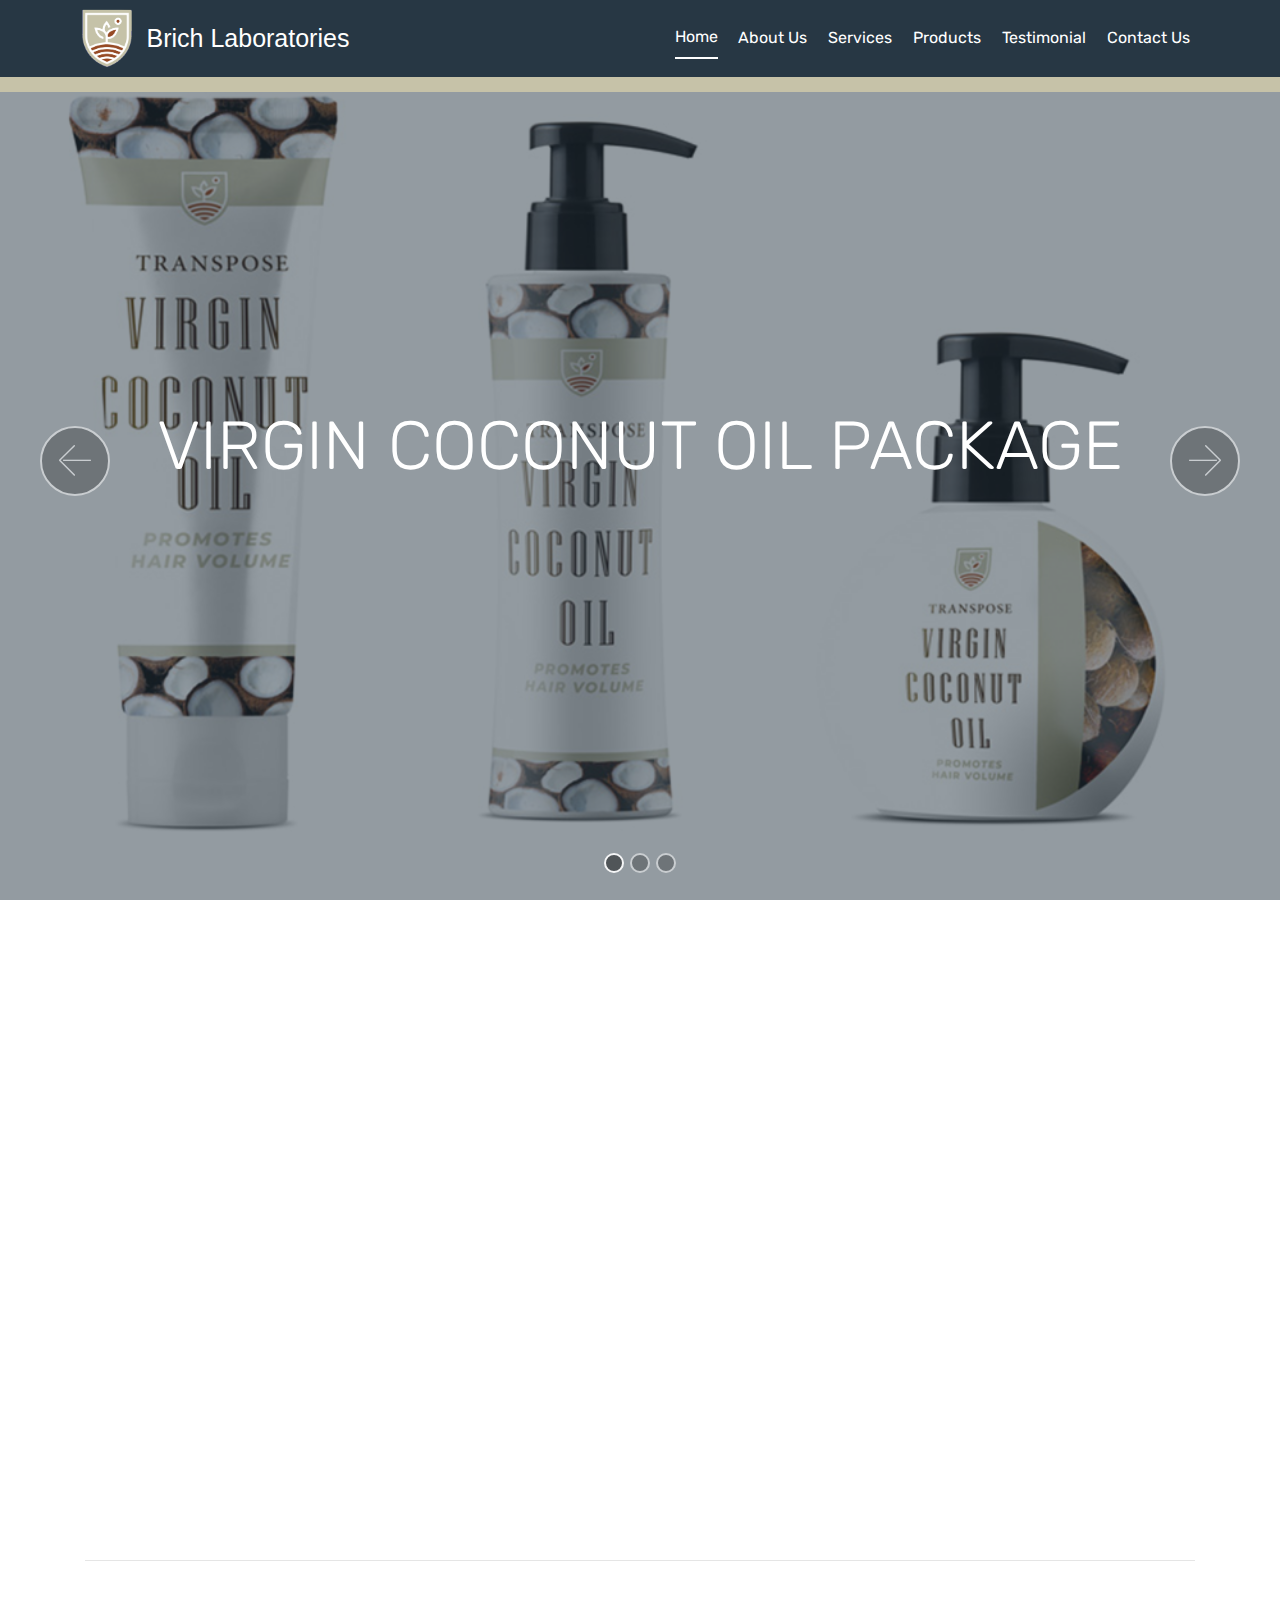
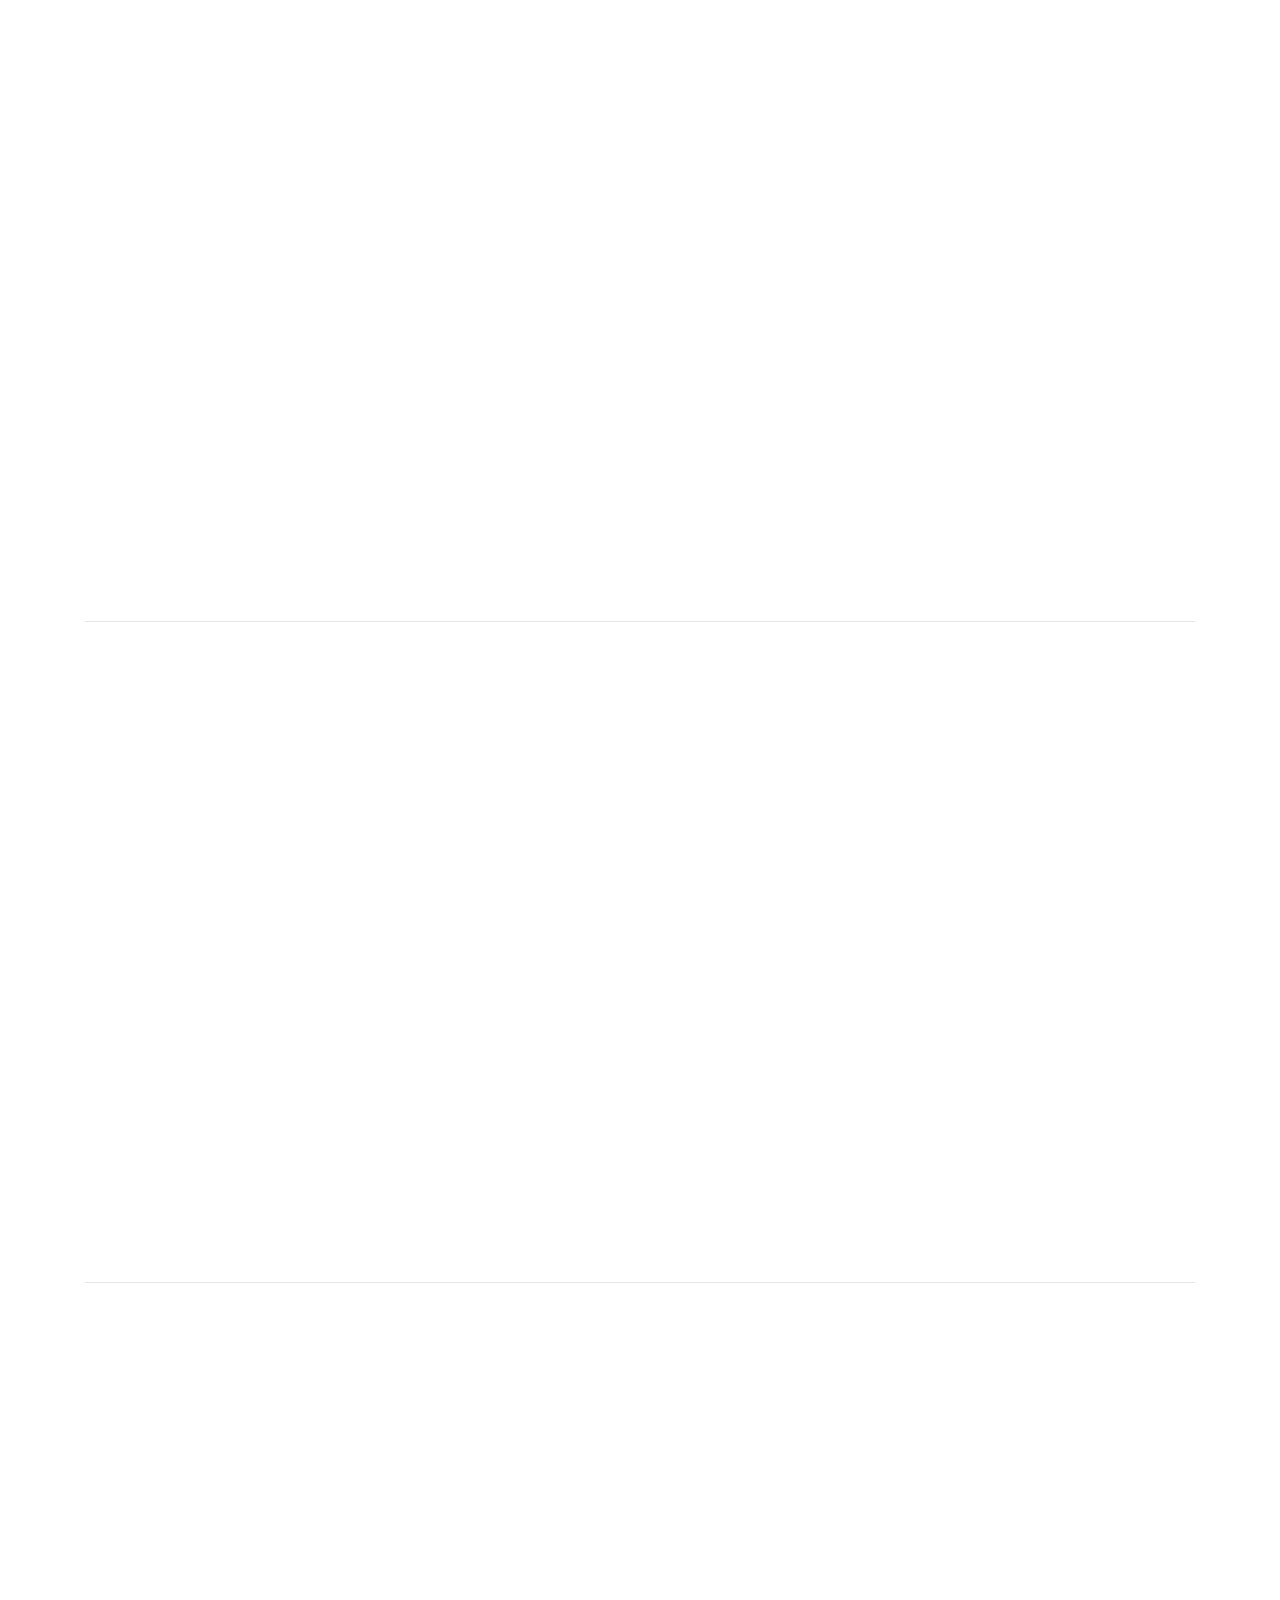
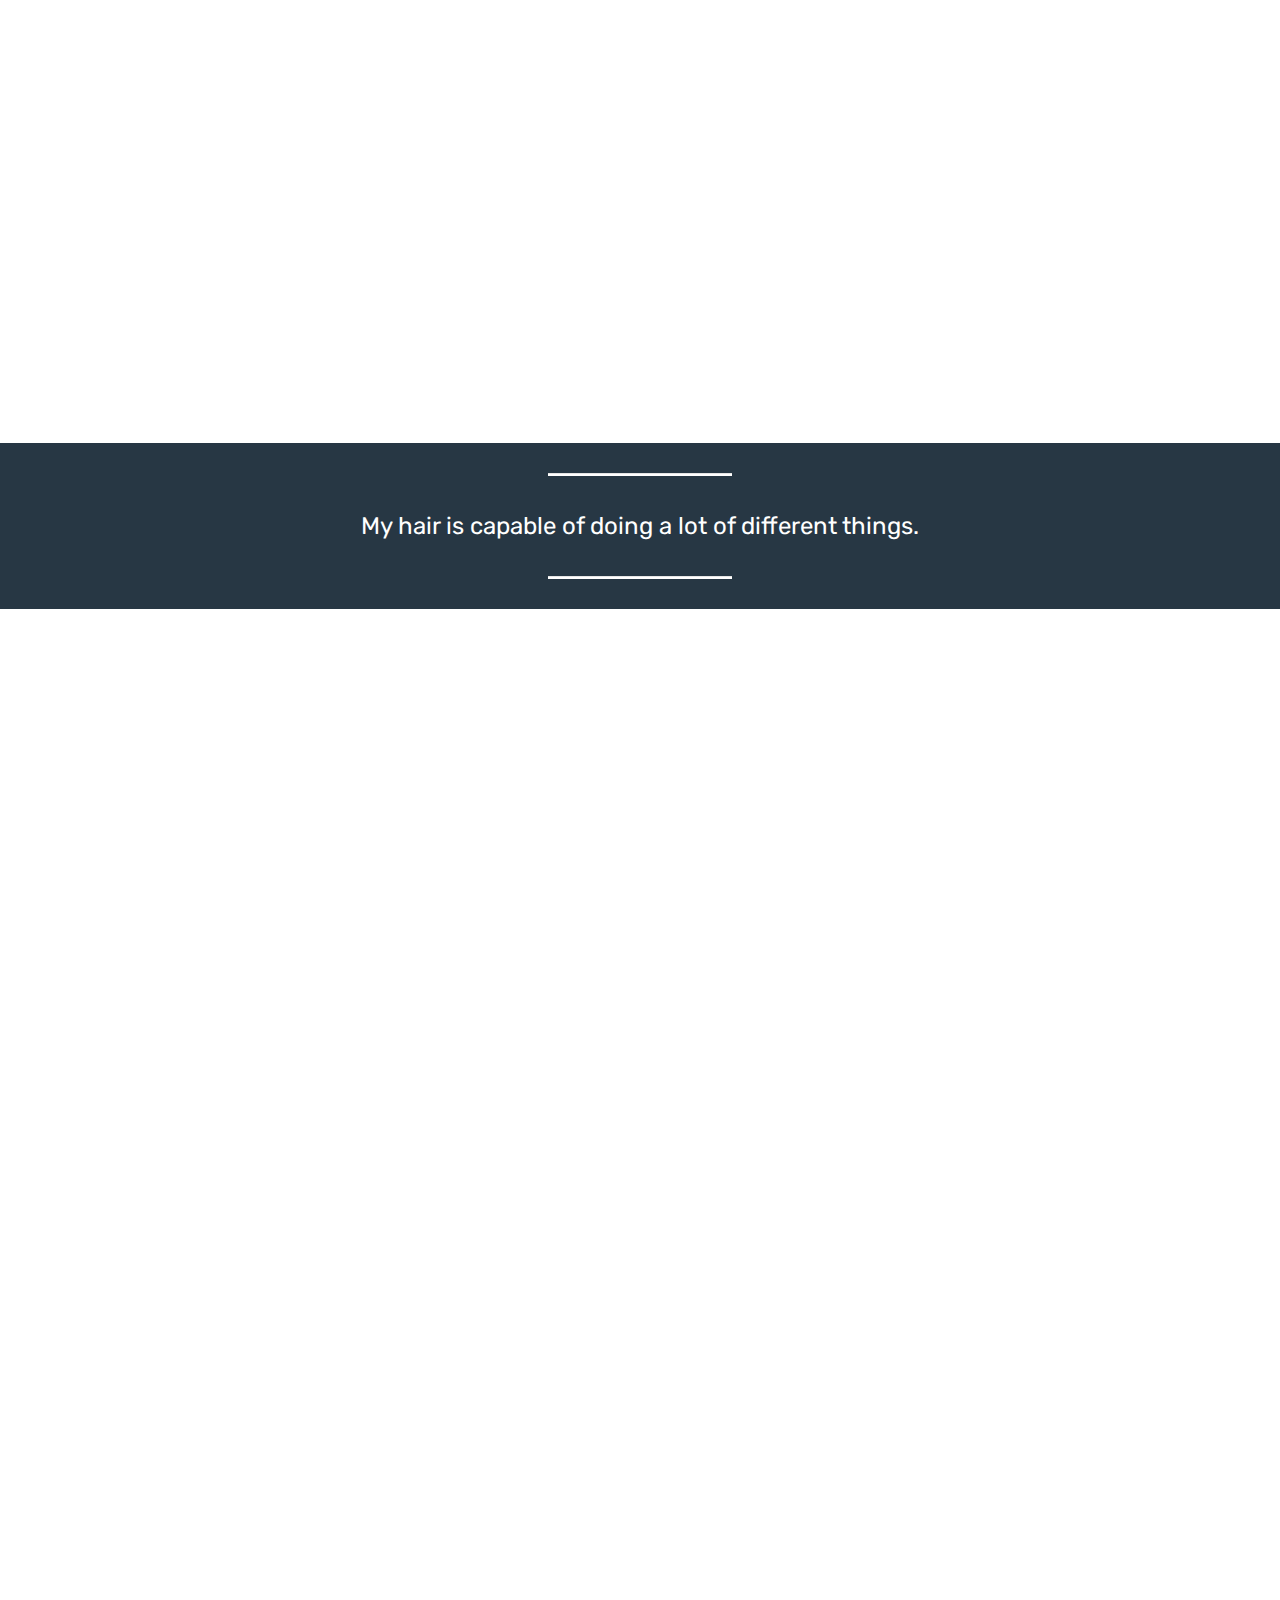
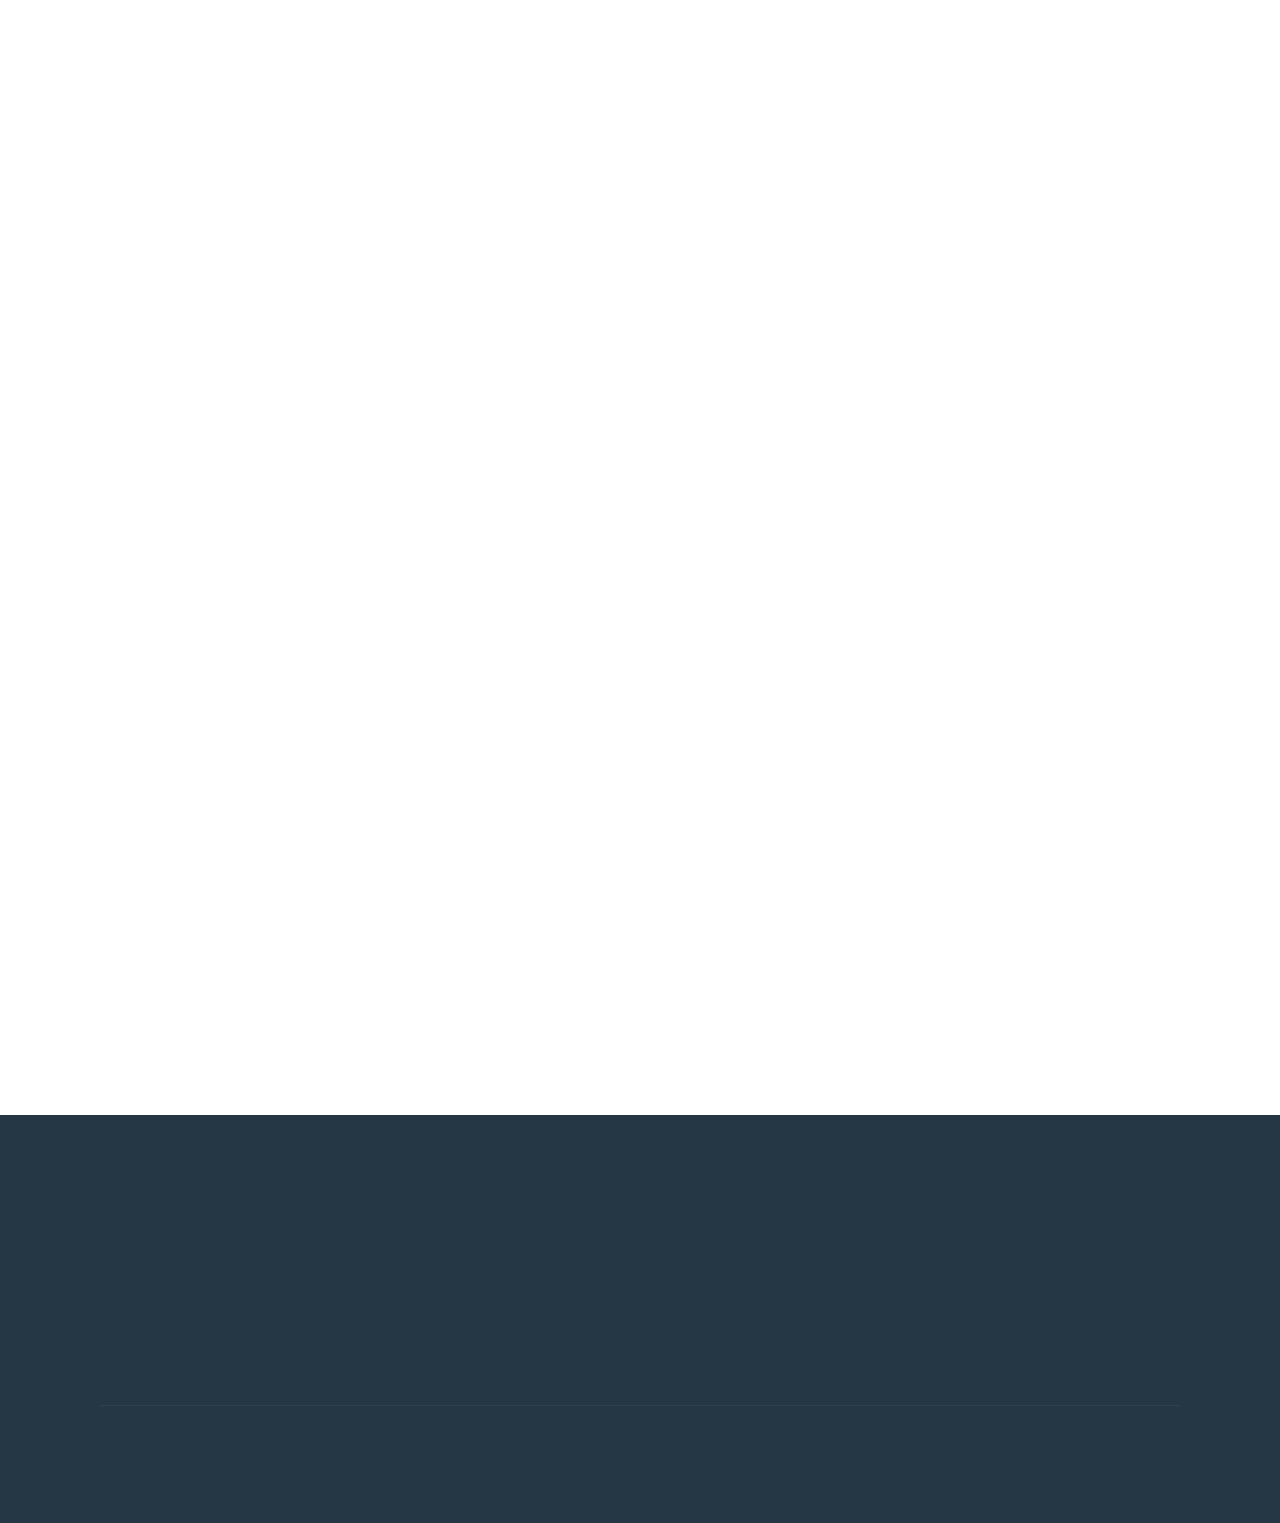
==== index.html @ d3a61604 "Initializing Project Website" ====
<!DOCTYPE html>
<html >
<head>
  <!-- Site made with Mobirise Website Builder v4.5.4, https://mobirise.com -->
  <meta charset="UTF-8">
  <meta http-equiv="X-UA-Compatible" content="IE=edge">
  <meta name="viewport" content="width=device-width, initial-scale=1, minimum-scale=1">
  <link rel="shortcut icon" href="assets/images/fav-icon.png" type="image/x-icon">
  <meta name="description" content="">
  <title>Home</title>
  <link rel="stylesheet" href="assets/web/assets/mobirise-icons/mobirise-icons.css">
  <link rel="stylesheet" href="assets/tether/tether.min.css">
  <link rel="stylesheet" href="assets/soundcloud-plugin/style.css">
  <link rel="stylesheet" href="assets/bootstrap/css/bootstrap.min.css">
  <link rel="stylesheet" href="assets/bootstrap/css/bootstrap-grid.min.css">
  <link rel="stylesheet" href="assets/bootstrap/css/bootstrap-reboot.min.css">
  <link rel="stylesheet" href="assets/socicon/css/styles.css">
  <link rel="stylesheet" href="assets/dropdown/css/style.css">
  <link rel="stylesheet" href="assets/animatecss/animate.min.css">
  <link rel="stylesheet" href="assets/theme/css/style.css">
  <link rel="stylesheet" href="assets/mobirise/css/mbr-additional.css" type="text/css">
  
  
  
</head>
<body>
<section class="menu cid-qKyDSn7jN8" once="menu" id="menu2-0">

    <nav class="navbar navbar-expand beta-menu navbar-dropdown align-items-center navbar-fixed-top navbar-toggleable-sm">
        <button class="navbar-toggler navbar-toggler-right" type="button" data-toggle="collapse" data-target="#navbarSupportedContent" aria-controls="navbarSupportedContent" aria-expanded="false" aria-label="Toggle navigation">
            <div class="hamburger">
                <span></span>
                <span></span>
                <span></span>
                <span></span>
            </div>
        </button>
        <div class="menu-logo">
            <div class="navbar-brand">
                <span class="navbar-logo">
                    <a href="#">
                        <img src="assets/images/bcl-logo.png" alt="Brich Cosmetic Labs Logo" style="height: 3.8rem;">
                    </a>
                </span>
                <a href="index.html" class="brand-name visible-md hidden-sm">Brich Laboratories</a>
               
            </div>
        </div>
        <div class="collapse navbar-collapse" id="navbarSupportedContent">
            <ul class="navbar-nav nav-dropdown" data-app-modern-menu="true">
                <li class="nav-item">
                    <a class="nav-link link text-black display-4 active-link" href="index.html">
                        Home
                    </a>
                </li>
                <li class="nav-item">
                    <a class="nav-link link text-black display-4" href="about-us.html">
                        About Us
                    </a>
                </li>
                <li class="nav-item">
                    <a class="nav-link link text-black display-4" href="#service">
                        Services
                    </a>
                </li>
                <li class="nav-item">
                    <a class="nav-link link text-black display-4" href="products.html">
                        Products
                    </a>
                </li>
                <li class="nav-item">
                    <a class="nav-link link text-black display-4" href="#testimonial">
                        Testimonial
                    </a>
                </li>
                <li class="nav-item">
                    <a class="nav-link link text-black display-4" href="contact-us.html">
                        Contact Us
                    </a>
                </li>
            </ul>
        </div>
    </nav>
</section>

<section class="carousel slide cid-qKyE47cEUj" data-interval="false" id="home">

    <div class="full-screen">
        <div class="mbr-slider slide carousel" data-pause="true" data-keyboard="false" data-ride="false" data-interval="false">
            <ol class="carousel-indicators">
                <li data-app-prevent-settings="" data-target="#slider1-1" class=" active" data-slide-to="0"></li>
                <li data-app-prevent-settings="" data-target="#slider1-1" data-slide-to="1"></li>
                <li data-app-prevent-settings="" data-target="#slider1-1" data-slide-to="2"></li>
            </ol>
            <div class="carousel-inner" role="listbox">
                <div class="carousel-item slider-fullscreen-image active" data-bg-video-slide="false" style="background-image: url(assets/images/cosmetic_background.png); background-size: cover;">
                    <div class="container container-slide">
                        <div class="image_wrapper">
                            <div class="mbr-overlay"></div>
                            <div class="carousel-caption justify-content-center">
                                <div class="col-10 align-center">
                                    <h2 class="mbr-fonts-style display-1">VIRGIN COCONUT OIL PACKAGE</h2>
                                </div>
                            </div>
                        </div>
                    </div>
                </div>
                <div class="carousel-item slider-fullscreen-image" data-bg-video-slide="false" style="background-image: url(assets/images/camphor_coconut_oil_background.png); background-size: cover;">
                    <div class="mbr-overlay"></div>
                    <div class="container container-slide">
                        <div class="image_wrapper">
                            <div class="carousel-caption justify-content-center">
                                <div class="col-10 align-left">
                                    <h2 class="mbr-fonts-style display-1">VIRGIN COCONUT OIL CAMPHOR</h2>
                                </div>
                            </div>
                        </div>
                    </div>
                </div>
                <div class="carousel-item slider-fullscreen-image" data-bg-video-slide="false" style="background-image: url(assets/images/avocado_packaging_background.png); background-size: cover;">
                    <div class="container container-slide">
                        <div class="image_wrapper">
                            <div class="mbr-overlay"></div>
                            <div class="carousel-caption justify-content-center">
                                <div class="col-10 align-right">
                                    <h2 class="mbr-fonts-style display-1">VIRGIN COCONUT OIL PACKAGE</h2>
                                </div>
                            </div>
                        </div>
                    </div>
                </div>
            </div>
            <a data-app-prevent-settings="" class="carousel-control carousel-control-prev" role="button" data-slide="prev" href="#slider1-1">
                <span aria-hidden="true" class="mbri-left mbr-iconfont"></span>
                <span class="sr-only">Previous</span>
            </a>
            <a data-app-prevent-settings="" class="carousel-control carousel-control-next" role="button" data-slide="next" href="#slider1-1">
                <span aria-hidden="true" class="mbri-right mbr-iconfont"></span>
                <span class="sr-only">Next</span>
            </a>
        </div>
    </div>

</section>
<div class="container">
        <div class="row featurette">
                <div class="col-md-7">
                  <h2 class="featurette-heading">First featurette heading. <span class="text-muted">It'll blow your mind.</span></h2>
                  <p class="lead">Donec ullamcorper nulla non metus auctor fringilla. Vestibulum id ligula porta felis euismod semper. Praesent commodo cursus magna, vel scelerisque nisl consectetur. Fusce dapibus, tellus ac cursus commodo.</p>
                </div>
                <div class="col-md-5">
                  <img class="featurette-image img-fluid mx-auto" data-src="holder.js/500x500/auto" alt="500x500" style="width: 500px; height: 500px;" src="assets/images/virgin_avocado_oil.png" data-holder-rendered="true">
                </div>
              </div>
              <hr class="featurette-divider">

              <div class="row featurette">
                    <div class="col-md-7 order-md-2">
                      <h2 class="featurette-heading">Oh yeah, it's that good. <span class="text-muted">See for yourself.</span></h2>
                      <p class="lead">Donec ullamcorper nulla non metus auctor fringilla. Vestibulum id ligula porta felis euismod semper. Praesent commodo cursus magna, vel scelerisque nisl consectetur. Fusce dapibus, tellus ac cursus commodo.</p>
                    </div>
                    <div class="col-md-5 order-md-1">
                      <img class="featurette-image img-fluid mx-auto" data-src="holder.js/500x500/auto" alt="500x500" src="data:image/svg+xml;charset=UTF-8,%3Csvg%20width%3D%22500%22%20height%3D%22500%22%20xmlns%3D%22http%3A%2F%2Fwww.w3.org%2F2000%2Fsvg%22%20viewBox%3D%220%200%20500%20500%22%20preserveAspectRatio%3D%22none%22%3E%3Cdefs%3E%3Cstyle%20type%3D%22text%2Fcss%22%3E%23holder_16255180fc7%20text%20%7B%20fill%3A%23AAAAAA%3Bfont-weight%3Abold%3Bfont-family%3AArial%2C%20Helvetica%2C%20Open%20Sans%2C%20sans-serif%2C%20monospace%3Bfont-size%3A25pt%20%7D%20%3C%2Fstyle%3E%3C%2Fdefs%3E%3Cg%20id%3D%22holder_16255180fc7%22%3E%3Crect%20width%3D%22500%22%20height%3D%22500%22%20fill%3D%22%23EEEEEE%22%3E%3C%2Frect%3E%3Cg%3E%3Ctext%20x%3D%22185.125%22%20y%3D%22261.1%22%3E500x500%3C%2Ftext%3E%3C%2Fg%3E%3C%2Fg%3E%3C%2Fsvg%3E" data-holder-rendered="true" style="width: 500px; height: 500px;">
                    </div>
                  </div>
                  <hr class="featurette-divider">
                  <div class="row featurette">
                        <div class="col-md-7">
                          <h2 class="featurette-heading">And lastly, this one. <span class="text-muted">Checkmate.</span></h2>
                          <p class="lead">Donec ullamcorper nulla non metus auctor fringilla. Vestibulum id ligula porta felis euismod semper. Praesent commodo cursus magna, vel scelerisque nisl consectetur. Fusce dapibus, tellus ac cursus commodo.</p>
                        </div>
                        <div class="col-md-5">
                          <img class="featurette-image img-fluid mx-auto" data-src="holder.js/500x500/auto" alt="500x500" src="data:image/svg+xml;charset=UTF-8,%3Csvg%20width%3D%22500%22%20height%3D%22500%22%20xmlns%3D%22http%3A%2F%2Fwww.w3.org%2F2000%2Fsvg%22%20viewBox%3D%220%200%20500%20500%22%20preserveAspectRatio%3D%22none%22%3E%3Cdefs%3E%3Cstyle%20type%3D%22text%2Fcss%22%3E%23holder_16255180fc7%20text%20%7B%20fill%3A%23AAAAAA%3Bfont-weight%3Abold%3Bfont-family%3AArial%2C%20Helvetica%2C%20Open%20Sans%2C%20sans-serif%2C%20monospace%3Bfont-size%3A25pt%20%7D%20%3C%2Fstyle%3E%3C%2Fdefs%3E%3Cg%20id%3D%22holder_16255180fc7%22%3E%3Crect%20width%3D%22500%22%20height%3D%22500%22%20fill%3D%22%23EEEEEE%22%3E%3C%2Frect%3E%3Cg%3E%3Ctext%20x%3D%22185.125%22%20y%3D%22261.1%22%3E500x500%3C%2Ftext%3E%3C%2Fg%3E%3C%2Fg%3E%3C%2Fsvg%3E" data-holder-rendered="true" style="width: 500px; height: 500px;">
                        </div>
                      </div>
                      <hr class="featurette-divider">
</div>

<section class="features2 featured-products" id="features2-4">

    <div class="container">
        <h2 class="mbr-section-title align-center pb-3 mbr-fonts-style display-2">
            Featured Products
        </h2>
        <h3 class="mbr-section-subtitle align-center mbr-light pb-3 mbr-fonts-style display-5">
            Latest product in our stock available now.
        </h3>
        <div class="media-container-row">
            <div class="card p-3 col-12 col-md-6 col-lg-4">
                <div class="card-wrapper">
                    <div class="card-img">
                        <img src="assets/images/virgin_avocado_oil.png" alt="Mobirise" style="">
                    </div>
                    <div class="card-box">
                        <h4 class="card-title pb-3 mbr-fonts-style display-7">
                            <b>Virgin Avocado Oil</b>
                        </h4>
                        <p class="mbr-text mbr-fonts-style display-7">
                            Hair Care <br>
                            <b>Natural Best Avocado Hair Product</b>
                        </p>
                    </div>
                </div>
            </div>

            <div class="card p-3 col-12 col-md-6 col-lg-4">
                <div class="card-wrapper">
                    <div class="card-img">
                        <img src="assets/images/virgin_coconut_oil.png" alt="Mobirise">
                    </div>
                    <div class="card-box ">
                        <h4 class="card-title pb-3 mbr-fonts-style display-7">
                            <b>Virgin Coconut Oil</b>
                        </h4>
                        <p class="mbr-text mbr-fonts-style display-7">
                            Hair Care <br>
                            <b>Natural Best Coconut Hair Product</b>
                        </p>
                    </div>
                </div>
            </div>

            <div class="card p-3 col-12 col-md-6 col-lg-4">
                <div class="card-wrapper">
                    <div class="card-img">
                        <img src="assets/images/cosmetic_package.png" alt="Mobirise">
                    </div>
                    <div class="card-box">
                        <h4 class="card-title pb-3 mbr-fonts-style display-7">
                            <b>Virgin Coconut Oil Package</b>
                        </h4>
                        <p class="mbr-text mbr-fonts-style display-7">
                            Hair Care <br>
                            <b>Natural Best Coconut Hair Product</b>
                        </p>
                    </div>
                </div>
            </div>

            
        </div>
    </div>
</section>

<section class="mbr-section article content10 quote-section" id="content10-9">
    <div class="container">
        <div class="inner-container" style="width: 66%;">
            <hr class="line" style="width: 25%;">
            <div class="section-text align-center mbr-white mbr-fonts-style display-5">
                My hair is capable of doing a lot of different things.
                </div>
            <hr class="line" style="width: 25%;">
        </div>
    </div>
</section>

<section class="features2 featured-products" id="service">

    <div class="container">
        <h2 class="mbr-section-title align-center pb-3 mbr-fonts-style display-2">
            Services
        </h2>
        <h3 class="mbr-section-subtitle align-center mbr-light pb-3 mbr-fonts-style display-5">
            Successful services provided within our best Brich Lab.
        </h3>
        <div class="media-container-row">
            <div class="card p-3 col-12 col-md-6 col-lg-4">
                <div class="card-wrapper">
                    <div class="card-img">
                        <img src="assets/images/factory.png" alt="" style="">
                    </div>
                    <div class="card-box">
                        <h4 class="card-title pb-3 mbr-fonts-style display-7">
                            Manufacturing
                        </h4>
                        <p class="mbr-text mbr-fonts-style display-7">
                            Delivering efficiencies and value of manufacturing hair products to drive
                            operational excellence and performance improvements, through enabling hair product introductions,
                            agility, speed, quality and cost as competitive advantage
                        </p>
                    </div>
                </div>
            </div>

            <div class="card p-3 col-12 col-md-6 col-lg-4">
                <div class="card-wrapper">
                    <div class="card-img">
                        <img src="assets/images/megaphone.png" alt="">
                    </div>
                    <div class="card-box ">
                        <h4 class="card-title pb-3 mbr-fonts-style display-7">
                            Marketing And Distribution
                        </h4>
                        <p class="mbr-text mbr-fonts-style display-7">
                            Our Successful marketing leaders realize that your in-house marketing expertise is increasing
                            focus on digital media, localization, and personalization, marketing team often don't lack the required skills sets
                            or resources to comprehensively deal with every aspect of a campaign.
                        </p>
                    </div>
                </div>
            </div>

            <div class="card p-3 col-12 col-md-6 col-lg-4">
                <div class="card-wrapper">
                    <div class="card-img">
                        <img src="assets/images/consulting.png" alt="">
                    </div>
                    <div class="card-box">
                        <h4 class="card-title pb-3 mbr-fonts-style display-7">
                            Consultation
                        </h4>
                        <p class="mbr-text mbr-fonts-style display-7">
                            The aim of the service is to provide guided information to assist clients and product agents make an informed
                            decision in selecting the right occupation for a Skills Assessment application for product purposes. Note
                            information provided via the Brich consultation service is guaranteed.
                        </p>
                    </div>
                </div>
            </div>


        </div>
    </div>
</section>

<section class="testimonials3 testimonial-section" id="testimonial">

    

    

    <div class="container">
        <h2 class="mbr-section-title align-center pb-3 mbr-fonts-style display-2">
            Testimonial
        </h2>
        <h3 class="mbr-section-subtitle align-center mbr-light pb-3 mbr-fonts-style display-5">
            Check what others's say about us.
        </h3>
        <div class="media-container-row">
            <div class="mbr-figure pl-lg-5" style="width: 130%;">
              <img src="assets/images/afro.jpg" class="img-testimonial">
            </div>
            <div class="media-content px-3 align-self-center mbr-white py-2">
                <p class="mbr-text testimonial-text mbr-fonts-style display-7">
                    Congratulations Alan for developing this unique product. I am sure millions of people will be grateful.
                </p>
                <p class="mbr-author-name pt-4 mb-2 mbr-fonts-style display-7">
                   Julie C.
                </p>
                <p class="mbr-author-desc mbr-fonts-style display-7">
                   HAIRDRESSER
                </p>
            </div>

            
        </div>
    </div>
</section>

<section class="mbr-section form1 cid-qKyIzJIPSR" id="form1-8">

    

    
    <div class="container">
        <div class="row justify-content-center">
            <div class="title col-12 col-lg-8">
                <h2 class="mbr-section-title align-center pb-3 mbr-fonts-style display-2">
                    CONTACT FORM
                </h2>
                <h3 class="mbr-section-subtitle align-center mbr-light pb-3 mbr-fonts-style display-5">
                    Easily add subscribe and contact forms without any server-side integration.
                </h3>
            </div>
        </div>
    </div>
    <div class="container">
        <div class="row justify-content-center">
            <div class="media-container-column col-lg-8" data-form-type="formoid">
                    <div data-form-alert="" hidden="">
                        Thanks for filling out the form!
                    </div>
            
                    <form class="mbr-form" action="send_email.php" method="post">
                        <div class="row row-sm-offset">
                            <div class="col-md-4 multi-horizontal" data-for="name">
                                <div class="form-group">
                                    <label class="form-control-label mbr-fonts-style display-7" for="name-form1-8">Name</label>
                                    <input type="text" class="form-control" name="name" data-form-field="Name" required="" id="name-form1-8">
                                </div>
                            </div>
                            <div class="col-md-4 multi-horizontal" data-for="email">
                                <div class="form-group">
                                    <label class="form-control-label mbr-fonts-style display-7" for="email-form1-8">Email</label>
                                    <input type="email" class="form-control" name="email" data-form-field="Email" required="" id="email-form1-8">
                                </div>
                            </div>
                            <div class="col-md-4 multi-horizontal" data-for="phone">
                                <div class="form-group">
                                    <label class="form-control-label mbr-fonts-style display-7" for="phone-form1-8">Phone</label>
                                    <input type="tel" class="form-control" name="phone" data-form-field="Phone" id="phone-form1-8">
                                </div>
                            </div>
                        </div>
                        <div class="form-group" data-for="message">
                            <label class="form-control-label mbr-fonts-style display-7" for="message-form1-8">Message</label>
                            <textarea type="text" class="form-control" name="message" rows="7" data-form-field="Message" id="message-form1-8"></textarea>
                        </div>
            
                        <span class="input-group-btn">
                            <button href="" type="submit" class="btn btn-primary btn-form display-4">SEND FORM</button>
                        </span>
                    </form>
            </div>
        </div>
    </div>
</section>

<section class="footer" id="footer-primary">

    <div class="container">
        <div class="media-container-row content text-white">
            <div class="col-12 col-md-3">
                <div class="media-wrap">
                    <a href="#">
                        <img src="assets/images/bcl-logo.png" alt="Mobirise">
                    </a>
                </div>
            </div>
            <div class="col-12 col-md-3 mbr-fonts-style display-7">
                <h5 class="pb-3">
                    Address
                </h5>
                <p class="mbr-text">
                    48 Church Street
                    <br>Turffonten
                    <br>Johannesburg
                    <br>2190
                </p>
            </div>
            <div class="col-12 col-md-3 mbr-fonts-style display-7">
                <h5 class="pb-3">
                    Contacts
                </h5>
                <p class="mbr-text">
                    Email: tmbarbara1@gmail.com
                    <br>Phone: 0646049013
                </p>
            </div>
            <div class="col-12 col-md-3 mbr-fonts-style display-7">
                <h5 class="pb-3">
                    Quick Links
                </h5>
                <p class="mbr-text">
                    <a class="footer_link" href="index.html">Home</a>
                    <br><a class="footer_link" href="about-us.html">About Us</a>
                    <br><a class="footer_link" href="#service">Services</a>
                    <br><a class="footer_link" href="products.html">Products</a>
                    <br><a class="footer_link" href="#testimonial">Testimonial</a>
                    <br><a class="footer_link" href="contact-us.html">Contact Us</a>
                </p>
            </div>
        </div>
        <div class="footer-lower">
            <div class="media-container-row">
                <div class="col-sm-12">
                    <hr>
                </div>
            </div>
            <div class="media-container-row mbr-white">
                <div class="col-sm-6 copyright">
                    <p class="mbr-text mbr-fonts-style display-7">
                        © Copyright 2017 Brich Laboratories - All Rights Reserved
                    </p>
                </div>
                <div class="col-md-6">
                    <div class="social-list align-right">
                        <div class="soc-item">
                            <a href="#" target="_blank">
                                <span class="socicon-twitter socicon mbr-iconfont mbr-iconfont-social"></span>
                            </a>
                        </div>
                        <div class="soc-item">
                            <a href="#" target="_blank">
                                <span class="socicon-facebook socicon mbr-iconfont mbr-iconfont-social"></span>
                            </a>
                        </div>
                        <div class="soc-item">
                            <a href="#" target="_blank">
                                <span class="socicon-youtube socicon mbr-iconfont mbr-iconfont-social"></span>
                            </a>
                        </div>
                        <div class="soc-item">
                            <a href="#" target="_blank">
                                <span class="socicon-instagram socicon mbr-iconfont mbr-iconfont-social"></span>
                            </a>
                        </div>
                        <div class="soc-item">
                            <a href="#" target="_blank">
                                <span class="socicon-googleplus socicon mbr-iconfont mbr-iconfont-social"></span>
                            </a>
                        </div>
                    </div>
                </div>
            </div>
        </div>
    </div>
</section>


  <script src="assets/web/assets/jquery/jquery.min.js"></script>
  <script src="assets/popper/popper.min.js"></script>
  <script src="assets/tether/tether.min.js"></script>
  <script src="assets/bootstrap/js/bootstrap.min.js"></script>
  <script src="assets/dropdown/js/script.min.js"></script>
  <script src="assets/touchswipe/jquery.touch-swipe.min.js"></script>
  <script src="assets/smoothscroll/smooth-scroll.js"></script>
  <script src="assets/viewportchecker/jquery.viewportchecker.js"></script>
  <script src="assets/ytplayer/jquery.mb.ytplayer.min.js"></script>
  <script src="assets/vimeoplayer/jquery.mb.vimeo_player.js"></script>
  <script src="assets/bootstrapcarouselswipe/bootstrap-carousel-swipe.js"></script>
  <script src="assets/theme/js/script.js"></script>
  <script src="assets/slidervideo/script.js"></script>
  <script src="assets/formoid/formoid.min.js"></script>
<script src="assets/js/scroll-spy.js"></script>
  
  
 <div id="scrollToTop" class="scrollToTop mbr-arrow-up"><a style="text-align: center;"><i></i></a></div>
    <input name="animation" type="hidden">
  </body>
</html>
---- assets/web/assets/mobirise-icons/mobirise-icons.css ----
@font-face {
  font-family: 'MobiriseIcons';
  src:  url('mobirise-icons.eot?spat4u');
  src:  url('mobirise-icons.eot?spat4u#iefix') format('embedded-opentype'),
    url('mobirise-icons.ttf?spat4u') format('truetype'),
    url('mobirise-icons.woff?spat4u') format('woff'),
    url('mobirise-icons.svg?spat4u#MobiriseIcons') format('svg');
  font-weight: normal;
  font-style: normal;
}

[class^="mbri-"], [class*=" mbri-"] {
  /* use !important to prevent issues with browser extensions that change fonts */
  font-family: MobiriseIcons !important;
  speak: none;
  font-style: normal;
  font-weight: normal;
  font-variant: normal;
  text-transform: none;
  line-height: 1;

  /* Better Font Rendering =========== */
  -webkit-font-smoothing: antialiased;
  -moz-osx-font-smoothing: grayscale;
}

.mbri-add-submenu:before {
  content: "\e900";
}
.mbri-alert:before {
  content: "\e901";
}
.mbri-align-center:before {
  content: "\e902";
}
.mbri-align-justify:before {
  content: "\e903";
}
.mbri-align-left:before {
  content: "\e904";
}
.mbri-align-right:before {
  content: "\e905";
}
.mbri-android:before {
  content: "\e906";
}
.mbri-apple:before {
  content: "\e907";
}
.mbri-arrow-down:before {
  content: "\e908";
}
.mbri-arrow-next:before {
  content: "\e909";
}
.mbri-arrow-prev:before {
  content: "\e90a";
}
.mbri-arrow-up:before {
  content: "\e90b";
}
.mbri-bold:before {
  content: "\e90c";
}
.mbri-bookmark:before {
  content: "\e90d";
}
.mbri-bootstrap:before {
  content: "\e90e";
}
.mbri-briefcase:before {
  content: "\e90f";
}
.mbri-browse:before {
  content: "\e910";
}
.mbri-bulleted-list:before {
  content: "\e911";
}
.mbri-calendar:before {
  content: "\e912";
}
.mbri-camera:before {
  content: "\e913";
}
.mbri-cart-add:before {
  content: "\e914";
}
.mbri-cart-full:before {
  content: "\e915";
}
.mbri-cash:before {
  content: "\e916";
}
.mbri-change-style:before {
  content: "\e917";
}
.mbri-chat:before {
  content: "\e918";
}
.mbri-clock:before {
  content: "\e919";
}
.mbri-close:before {
  content: "\e91a";
}
.mbri-cloud:before {
  content: "\e91b";
}
.mbri-code:before {
  content: "\e91c";
}
.mbri-contact-form:before {
  content: "\e91d";
}
.mbri-credit-card:before {
  content: "\e91e";
}
.mbri-cursor-click:before {
  content: "\e91f";
}
.mbri-cust-feedback:before {
  content: "\e920";
}
.mbri-database:before {
  content: "\e921";
}
.mbri-delivery:before {
  content: "\e922";
}
.mbri-desktop:before {
  content: "\e923";
}
.mbri-devices:before {
  content: "\e924";
}
.mbri-down:before {
  content: "\e925";
}
.mbri-download:before {
  content: "\e989";
}
.mbri-drag-n-drop:before {
  content: "\e927";
}
.mbri-drag-n-drop2:before {
  content: "\e928";
}
.mbri-edit:before {
  content: "\e929";
}
.mbri-edit2:before {
  content: "\e92a";
}
.mbri-error:before {
  content: "\e92b";
}
.mbri-extension:before {
  content: "\e92c";
}
.mbri-features:before {
  content: "\e92d";
}
.mbri-file:before {
  content: "\e92e";
}
.mbri-flag:before {
  content: "\e92f";
}
.mbri-folder:before {
  content: "\e930";
}
.mbri-gift:before {
  content: "\e931";
}
.mbri-github:before {
  content: "\e932";
}
.mbri-globe:before {
  content: "\e933";
}
.mbri-globe-2:before {
  content: "\e934";
}
.mbri-growing-chart:before {
  content: "\e935";
}
.mbri-hearth:before {
  content: "\e936";
}
.mbri-help:before {
  content: "\e937";
}
.mbri-home:before {
  content: "\e938";
}
.mbri-hot-cup:before {
  content: "\e939";
}
.mbri-idea:before {
  content: "\e93a";
}
.mbri-image-gallery:before {
  content: "\e93b";
}
.mbri-image-slider:before {
  content: "\e93c";
}
.mbri-info:before {
  content: "\e93d";
}
.mbri-italic:before {
  content: "\e93e";
}
.mbri-key:before {
  content: "\e93f";
}
.mbri-laptop:before {
  content: "\e940";
}
.mbri-layers:before {
  content: "\e941";
}
.mbri-left-right:before {
  content: "\e942";
}
.mbri-left:before {
  content: "\e943";
}
.mbri-letter:before {
  content: "\e944";
}
.mbri-like:before {
  content: "\e945";
}
.mbri-link:before {
  content: "\e946";
}
.mbri-lock:before {
  content: "\e947";
}
.mbri-login:before {
  content: "\e948";
}
.mbri-logout:before {
  content: "\e949";
}
.mbri-magic-stick:before {
  content: "\e94a";
}
.mbri-map-pin:before {
  content: "\e94b";
}
.mbri-menu:before {
  content: "\e94c";
}
.mbri-mobile:before {
  content: "\e94d";
}
.mbri-mobile2:before {
  content: "\e94e";
}
.mbri-mobirise:before {
  content: "\e94f";
}
.mbri-more-horizontal:before {
  content: "\e950";
}
.mbri-more-vertical:before {
  content: "\e951";
}
.mbri-music:before {
  content: "\e952";
}
.mbri-new-file:before {
  content: "\e953";
}
.mbri-numbered-list:before {
  content: "\e954";
}
.mbri-opened-folder:before {
  content: "\e955";
}
.mbri-pages:before {
  content: "\e956";
}
.mbri-paper-plane:before {
  content: "\e957";
}
.mbri-paperclip:before {
  content: "\e958";
}
.mbri-photo:before {
  content: "\e959";
}
.mbri-photos:before {
  content: "\e95a";
}
.mbri-pin:before {
  content: "\e95b";
}
.mbri-play:before {
  content: "\e95c";
}
.mbri-plus:before {
  content: "\e95d";
}
.mbri-preview:before {
  content: "\e95e";
}
.mbri-print:before {
  content: "\e95f";
}
.mbri-protect:before {
  content: "\e960";
}
.mbri-question:before {
  content: "\e961";
}
.mbri-quote-left:before {
  content: "\e962";
}
.mbri-quote-right:before {
  content: "\e963";
}
.mbri-refresh:before {
  content: "\e964";
}
.mbri-responsive:before {
  content: "\e965";
}
.mbri-right:before {
  content: "\e966";
}
.mbri-rocket:before {
  content: "\e967";
}
.mbri-sad-face:before {
  content: "\e968";
}
.mbri-sale:before {
  content: "\e969";
}
.mbri-save:before {
  content: "\e96a";
}
.mbri-search:before {
  content: "\e96b";
}
.mbri-setting:before {
  content: "\e96c";
}
.mbri-setting2:before {
  content: "\e96d";
}
.mbri-setting3:before {
  content: "\e96e";
}
.mbri-share:before {
  content: "\e96f";
}
.mbri-shopping-bag:before {
  content: "\e970";
}
.mbri-shopping-basket:before {
  content: "\e971";
}
.mbri-shopping-cart:before {
  content: "\e972";
}
.mbri-sites:before {
  content: "\e973";
}
.mbri-smile-face:before {
  content: "\e974";
}
.mbri-speed:before {
  content: "\e975";
}
.mbri-star:before {
  content: "\e976";
}
.mbri-success:before {
  content: "\e977";
}
.mbri-sun:before {
  content: "\e978";
}
.mbri-sun2:before {
  content: "\e979";
}
.mbri-tablet:before {
  content: "\e97a";
}
.mbri-tablet-vertical:before {
  content: "\e97b";
}
.mbri-target:before {
  content: "\e97c";
}
.mbri-timer:before {
  content: "\e97d";
}
.mbri-to-ftp:before {
  content: "\e97e";
}
.mbri-to-local-drive:before {
  content: "\e97f";
}
.mbri-touch-swipe:before {
  content: "\e980";
}
.mbri-touch:before {
  content: "\e981";
}
.mbri-trash:before {
  content: "\e982";
}
.mbri-underline:before {
  content: "\e983";
}
.mbri-unlink:before {
  content: "\e984";
}
.mbri-unlock:before {
  content: "\e985";
}
.mbri-up-down:before {
  content: "\e986";
}
.mbri-up:before {
  content: "\e987";
}
.mbri-update:before {
  content: "\e988";
}
.mbri-upload:before {
 content: "\e926"; 
}
.mbri-user:before {
  content: "\e98a";
}
.mbri-user2:before {
  content: "\e98b";
}
.mbri-users:before {
  content: "\e98c";
}
.mbri-video:before {
  content: "\e98d";
}
.mbri-video-play:before {
  content: "\e98e";
}
.mbri-watch:before {
  content: "\e98f";
}
.mbri-website-theme:before {
  content: "\e990";
}
.mbri-wifi:before {
  content: "\e991";
}
.mbri-windows:before {
  content: "\e992";
}
.mbri-zoom-out:before {
  content: "\e993";
}
.mbri-redo:before {
  content: "\e994";
}
.mbri-undo:before {
  content: "\e995";
}
---- assets/soundcloud-plugin/style.css ----
.addons-container {
  position: relative;
  margin-left: auto;
  margin-right: auto;
  padding-right: 15px;
  padding-left: 15px; }
  @media (min-width: 576px) {
    .addons-container {
      padding-right: 15px;
      padding-left: 15px; } }
  @media (min-width: 768px) {
    .addons-container {
      padding-right: 15px;
      padding-left: 15px; } }
  @media (min-width: 992px) {
    .addons-container {
      padding-right: 15px;
      padding-left: 15px; } }
  @media (min-width: 1200px) {
    .addons-container {
      padding-right: 15px;
      padding-left: 15px; } }
  @media (min-width: 576px) {
    .addons-container {
      width: 540px;
      max-width: 100%; } }
  @media (min-width: 768px) {
    .addons-container {
      width: 720px;
      max-width: 100%; } }
  @media (min-width: 992px) {
    .addons-container {
      width: 960px;
      max-width: 100%; } }
  @media (min-width: 1200px) {
    .addons-container {
      width: 1140px;
      max-width: 100%; } }

.addons-container-inner{
    position: relative;
    width: 100%;
    min-height: 1px;
    padding-right: 15px;
    padding-left: 15px;
}
@media (min-width: 567px) {
    .addons-container-inner{
        -ms-flex: 0 0 66.666667%;
        flex: 0 0 66.666667%;
        max-width: 66.666667%;
    }
}
.addons-row{
    display: flex;
    justify-content:center;
}
---- assets/socicon/css/styles.css ----
@charset "UTF-8";

@font-face {
  font-family: "socicon";
  src:url("../fonts/socicon.eot");
  src:url("../fonts/socicon.eot?#iefix") format("embedded-opentype"),
    url("../fonts/socicon.woff") format("woff"),
    url("../fonts/socicon.ttf") format("truetype"),
    url("../fonts/socicon.svg#socicon") format("svg");
  font-weight: normal;
  font-style: normal;

}

[data-icon]:before {
  font-family: "socicon" !important;
  content: attr(data-icon);
  font-style: normal !important;
  font-weight: normal !important;
  font-variant: normal !important;
  text-transform: none !important;
  speak: none;
  line-height: 1;
  -webkit-font-smoothing: antialiased;
  -moz-osx-font-smoothing: grayscale;
}

[class^="socicon-"]:before,
[class*=" socicon-"]:before {
  font-family: "socicon" !important;
  font-style: normal !important;
  font-weight: normal !important;
  font-variant: normal !important;
  text-transform: none !important;
  speak: none;
  line-height: 1;
  -webkit-font-smoothing: antialiased;
  -moz-osx-font-smoothing: grayscale;
}

.socicon-modelmayhem:before {
  content: "\e000";
}
.socicon-mixcloud:before {
  content: "\e001";
}
.socicon-drupal:before {
  content: "\e002";
}
.socicon-swarm:before {
  content: "\e003";
}
.socicon-istock:before {
  content: "\e004";
}
.socicon-yammer:before {
  content: "\e005";
}
.socicon-ello:before {
  content: "\e006";
}
.socicon-stackoverflow:before {
  content: "\e007";
}
.socicon-persona:before {
  content: "\e008";
}
.socicon-triplej:before {
  content: "\e009";
}
.socicon-houzz:before {
  content: "\e00a";
}
.socicon-rss:before {
  content: "\e00b";
}
.socicon-paypal:before {
  content: "\e00c";
}
.socicon-odnoklassniki:before {
  content: "\e00d";
}
.socicon-airbnb:before {
  content: "\e00e";
}
.socicon-periscope:before {
  content: "\e00f";
}
.socicon-outlook:before {
  content: "\e010";
}
.socicon-coderwall:before {
  content: "\e011";
}
.socicon-tripadvisor:before {
  content: "\e012";
}
.socicon-appnet:before {
  content: "\e013";
}
.socicon-goodreads:before {
  content: "\e014";
}
.socicon-tripit:before {
  content: "\e015";
}
.socicon-lanyrd:before {
  content: "\e016";
}
.socicon-slideshare:before {
  content: "\e017";
}
.socicon-buffer:before {
  content: "\e018";
}
.socicon-disqus:before {
  content: "\e019";
}
.socicon-vkontakte:before {
  content: "\e01a";
}
.socicon-whatsapp:before {
  content: "\e01b";
}
.socicon-patreon:before {
  content: "\e01c";
}
.socicon-storehouse:before {
  content: "\e01d";
}
.socicon-pocket:before {
  content: "\e01e";
}
.socicon-mail:before {
  content: "\e01f";
}
.socicon-blogger:before {
  content: "\e020";
}
.socicon-technorati:before {
  content: "\e021";
}
.socicon-reddit:before {
  content: "\e022";
}
.socicon-dribbble:before {
  content: "\e023";
}
.socicon-stumbleupon:before {
  content: "\e024";
}
.socicon-digg:before {
  content: "\e025";
}
.socicon-envato:before {
  content: "\e026";
}
.socicon-behance:before {
  content: "\e027";
}
.socicon-delicious:before {
  content: "\e028";
}
.socicon-deviantart:before {
  content: "\e029";
}
.socicon-forrst:before {
  content: "\e02a";
}
.socicon-play:before {
  content: "\e02b";
}
.socicon-zerply:before {
  content: "\e02c";
}
.socicon-wikipedia:before {
  content: "\e02d";
}
.socicon-apple:before {
  content: "\e02e";
}
.socicon-flattr:before {
  content: "\e02f";
}
.socicon-github:before {
  content: "\e030";
}
.socicon-renren:before {
  content: "\e031";
}
.socicon-friendfeed:before {
  content: "\e032";
}
.socicon-newsvine:before {
  content: "\e033";
}
.socicon-identica:before {
  content: "\e034";
}
.socicon-bebo:before {
  content: "\e035";
}
.socicon-zynga:before {
  content: "\e036";
}
.socicon-steam:before {
  content: "\e037";
}
.socicon-xbox:before {
  content: "\e038";
}
.socicon-windows:before {
  content: "\e039";
}
.socicon-qq:before {
  content: "\e03a";
}
.socicon-douban:before {
  content: "\e03b";
}
.socicon-meetup:before {
  content: "\e03c";
}
.socicon-playstation:before {
  content: "\e03d";
}
.socicon-android:before {
  content: "\e03e";
}
.socicon-snapchat:before {
  content: "\e03f";
}
.socicon-twitter:before {
  content: "\e040";
}
.socicon-facebook:before {
  content: "\e041";
}
.socicon-googleplus:before {
  content: "\e042";
}
.socicon-pinterest:before {
  content: "\e043";
}
.socicon-foursquare:before {
  content: "\e044";
}
.socicon-yahoo:before {
  content: "\e045";
}
.socicon-skype:before {
  content: "\e046";
}
.socicon-yelp:before {
  content: "\e047";
}
.socicon-feedburner:before {
  content: "\e048";
}
.socicon-linkedin:before {
  content: "\e049";
}
.socicon-viadeo:before {
  content: "\e04a";
}
.socicon-xing:before {
  content: "\e04b";
}
.socicon-myspace:before {
  content: "\e04c";
}
.socicon-soundcloud:before {
  content: "\e04d";
}
.socicon-spotify:before {
  content: "\e04e";
}
.socicon-grooveshark:before {
  content: "\e04f";
}
.socicon-lastfm:before {
  content: "\e050";
}
.socicon-youtube:before {
  content: "\e051";
}
.socicon-vimeo:before {
  content: "\e052";
}
.socicon-dailymotion:before {
  content: "\e053";
}
.socicon-vine:before {
  content: "\e054";
}
.socicon-flickr:before {
  content: "\e055";
}
.socicon-500px:before {
  content: "\e056";
}
.socicon-wordpress:before {
  content: "\e058";
}
.socicon-tumblr:before {
  content: "\e059";
}
.socicon-twitch:before {
  content: "\e05a";
}
.socicon-8tracks:before {
  content: "\e05b";
}
.socicon-amazon:before {
  content: "\e05c";
}
.socicon-icq:before {
  content: "\e05d";
}
.socicon-smugmug:before {
  content: "\e05e";
}
.socicon-ravelry:before {
  content: "\e05f";
}
.socicon-weibo:before {
  content: "\e060";
}
.socicon-baidu:before {
  content: "\e061";
}
.socicon-angellist:before {
  content: "\e062";
}
.socicon-ebay:before {
  content: "\e063";
}
.socicon-imdb:before {
  content: "\e064";
}
.socicon-stayfriends:before {
  content: "\e065";
}
.socicon-residentadvisor:before {
  content: "\e066";
}
.socicon-google:before {
  content: "\e067";
}
.socicon-yandex:before {
  content: "\e068";
}
.socicon-sharethis:before {
  content: "\e069";
}
.socicon-bandcamp:before {
  content: "\e06a";
}
.socicon-itunes:before {
  content: "\e06b";
}
.socicon-deezer:before {
  content: "\e06c";
}
.socicon-telegram:before {
  content: "\e06e";
}
.socicon-openid:before {
  content: "\e06f";
}
.socicon-amplement:before {
  content: "\e070";
}
.socicon-viber:before {
  content: "\e071";
}
.socicon-zomato:before {
  content: "\e072";
}
.socicon-draugiem:before {
  content: "\e074";
}
.socicon-endomodo:before {
  content: "\e075";
}
.socicon-filmweb:before {
  content: "\e076";
}
.socicon-stackexchange:before {
  content: "\e077";
}
.socicon-wykop:before {
  content: "\e078";
}
.socicon-teamspeak:before {
  content: "\e079";
}
.socicon-teamviewer:before {
  content: "\e07a";
}
.socicon-ventrilo:before {
  content: "\e07b";
}
.socicon-younow:before {
  content: "\e07c";
}
.socicon-raidcall:before {
  content: "\e07d";
}
.socicon-mumble:before {
  content: "\e07e";
}
.socicon-medium:before {
  content: "\e06d";
}
.socicon-bebee:before {
  content: "\e07f";
}
.socicon-hitbox:before {
  content: "\e080";
}
.socicon-reverbnation:before {
  content: "\e081";
}
.socicon-formulr:before {
  content: "\e082";
}
.socicon-instagram:before {
  content: "\e057";
}
.socicon-battlenet:before {
  content: "\e083";
}
.socicon-chrome:before {
  content: "\e084";
}
.socicon-discord:before {
  content: "\e086";
}
.socicon-issuu:before {
  content: "\e087";
}
.socicon-macos:before {
  content: "\e088";
}
.socicon-firefox:before {
  content: "\e089";
}
.socicon-opera:before {
  content: "\e08d";
}
.socicon-keybase:before {
  content: "\e090";
}
.socicon-alliance:before {
  content: "\e091";
}
.socicon-livejournal:before {
  content: "\e092";
}
.socicon-googlephotos:before {
  content: "\e093";
}
.socicon-horde:before {
  content: "\e094";
}
.socicon-etsy:before {
  content: "\e095";
}
.socicon-zapier:before {
  content: "\e096";
}
.socicon-google-scholar:before {
  content: "\e097";
}
.socicon-researchgate:before {
  content: "\e098";
}
.socicon-wechat:before {
  content: "\e099";
}
.socicon-strava:before {
  content: "\e09a";
}
.socicon-line:before {
  content: "\e09b";
}
.socicon-lyft:before {
  content: "\e09c";
}
.socicon-uber:before {
  content: "\e09d";
}
.socicon-songkick:before {
  content: "\e09e";
}
.socicon-viewbug:before {
  content: "\e09f";
}
.socicon-googlegroups:before {
  content: "\e0a0";
}
.socicon-quora:before {
  content: "\e073";
}
.socicon-diablo:before {
  content: "\e085";
}
.socicon-blizzard:before {
  content: "\e0a1";
}
.socicon-hearthstone:before {
  content: "\e08b";
}
.socicon-heroes:before {
  content: "\e08a";
}
.socicon-overwatch:before {
  content: "\e08c";
}
.socicon-warcraft:before {
  content: "\e08e";
}
.socicon-starcraft:before {
  content: "\e08f";
}
.socicon-beam:before {
  content: "\e0a2";
}
.socicon-curse:before {
  content: "\e0a3";
}
.socicon-player:before {
  content: "\e0a4";
}
.socicon-streamjar:before {
  content: "\e0a5";
}
.socicon-nintendo:before {
  content: "\e0a6";
}
.socicon-hellocoton:before {
  content: "\e0a7";
}
---- assets/dropdown/css/style.css ----
.navbar-dropdown {
  left: 0;
  padding: 0;
  position: absolute;
  right: 0;
  top: 0;
  transition: all 0.45s ease;
  z-index: 1030;
  background: #282828; }
  .navbar-dropdown .navbar-logo {
    margin-right: 0.8rem;
    transition: margin 0.3s ease-in-out;
    vertical-align: middle; }
    .navbar-dropdown .navbar-logo img {
      height: 3.125rem;
      transition: all 0.3s ease-in-out; }
    .navbar-dropdown .navbar-logo.mbr-iconfont {
      font-size: 3.125rem;
      line-height: 3.125rem; }
  .navbar-dropdown .navbar-caption {
    font-weight: 700;
    white-space: normal;
    vertical-align: -4px;
    line-height: 3.125rem !important; }
    .navbar-dropdown .navbar-caption, .navbar-dropdown .navbar-caption:hover {
      color: inherit;
      text-decoration: none; }
  .navbar-dropdown .mbr-iconfont + .navbar-caption {
    vertical-align: -1px; }
  .navbar-dropdown.navbar-fixed-top {
    position: fixed; }
  .navbar-dropdown .navbar-brand span {
    vertical-align: -4px; }
  .navbar-dropdown.bg-color.transparent {
    background: none; }
  .navbar-dropdown.navbar-short .navbar-brand {
    padding: 0.625rem 0; }
    .navbar-dropdown.navbar-short .navbar-brand span {
      vertical-align: -1px; }
  .navbar-dropdown.navbar-short .navbar-caption {
    line-height: 2.375rem !important;
    vertical-align: -2px; }
  .navbar-dropdown.navbar-short .navbar-logo {
    margin-right: 0.5rem; }
    .navbar-dropdown.navbar-short .navbar-logo img {
      height: 2.375rem; }
    .navbar-dropdown.navbar-short .navbar-logo.mbr-iconfont {
      font-size: 2.375rem;
      line-height: 2.375rem; }
  .navbar-dropdown.navbar-short .mbr-table-cell {
    height: 3.625rem; }
  .navbar-dropdown .navbar-close {
    left: 0.6875rem;
    position: fixed;
    top: 0.75rem;
    z-index: 1000; }
  .navbar-dropdown .hamburger-icon {
    content: "";
    display: inline-block;
    vertical-align: middle;
    width: 16px;
    -webkit-box-shadow: 0 -6px 0 1px #282828,0 0 0 1px #282828,0 6px 0 1px #282828;
    -moz-box-shadow: 0 -6px 0 1px #282828,0 0 0 1px #282828,0 6px 0 1px #282828;
    box-shadow: 0 -6px 0 1px #282828,0 0 0 1px #282828,0 6px 0 1px #282828; }

.dropdown-menu .dropdown-toggle[data-toggle="dropdown-submenu"]::after {
  border-bottom: 0.35em solid transparent;
  border-left: 0.35em solid;
  border-right: 0;
  border-top: 0.35em solid transparent;
  margin-left: 0.3rem; }

.dropdown-menu .dropdown-item:focus {
  outline: 0; }

.nav-dropdown {
  font-size: 0.75rem;
  font-weight: 500;
  height: auto !important; }
  .nav-dropdown .nav-btn {
    padding-left: 1rem; }
  .nav-dropdown .link {
    margin: .667em 1.667em;
    font-weight: 500;
    padding: 0;
    transition: color .2s ease-in-out; }
    .nav-dropdown .link.dropdown-toggle {
      margin-right: 2.583em; }
      .nav-dropdown .link.dropdown-toggle::after {
        margin-left: .25rem;
        border-top: 0.35em solid;
        border-right: 0.35em solid transparent;
        border-left: 0.35em solid transparent;
        border-bottom: 0; }
      .nav-dropdown .link.dropdown-toggle[aria-expanded="true"] {
        margin: 0;
        padding: 0.667em 3.263em  0.667em 1.667em; }
  .nav-dropdown .link::after,
  .nav-dropdown .dropdown-item::after {
    color: inherit; }
  .nav-dropdown .btn {
    font-size: 0.75rem;
    font-weight: 700;
    letter-spacing: 0;
    margin-bottom: 0;
    padding-left: 1.25rem;
    padding-right: 1.25rem; }
  .nav-dropdown .dropdown-menu {
    border-radius: 0;
    border: 0;
    left: 0;
    margin: 0;
    padding-bottom: 1.25rem;
    padding-top: 1.25rem;
    position: relative; }
  .nav-dropdown .dropdown-submenu {
    margin-left: 0.125rem;
    top: 0; }
  .nav-dropdown .dropdown-item {
    font-weight: 500;
    line-height: 2;
    padding: 0.3846em 4.615em 0.3846em 1.5385em;
    position: relative;
    transition: color .2s ease-in-out, background-color .2s ease-in-out; }
    .nav-dropdown .dropdown-item::after {
      margin-top: -0.3077em;
      position: absolute;
      right: 1.1538em;
      top: 50%; }
    .nav-dropdown .dropdown-item:focus, .nav-dropdown .dropdown-item:hover {
      background: none; }

@media (max-width: 767px) {
  .nav-dropdown.navbar-toggleable-sm {
    bottom: 0;
    display: none;
    left: 0;
    overflow-x: hidden;
    position: fixed;
    top: 0;
    transform: translateX(-100%);
    -ms-transform: translateX(-100%);
    -webkit-transform: translateX(-100%);
    width: 18.75rem;
    z-index: 999; } }
.nav-dropdown.navbar-toggleable-xl {
  bottom: 0;
  display: none;
  left: 0;
  overflow-x: hidden;
  position: fixed;
  top: 0;
  transform: translateX(-100%);
  -ms-transform: translateX(-100%);
  -webkit-transform: translateX(-100%);
  width: 18.75rem;
  z-index: 999; }

.nav-dropdown-sm {
  display: block !important;
  overflow-x: hidden;
  overflow: auto;
  padding-top: 3.875rem; }
  .nav-dropdown-sm::after {
    content: "";
    display: block;
    height: 3rem;
    width: 100%; }
  .nav-dropdown-sm.collapse.in ~ .navbar-close {
    display: block !important; }
  .nav-dropdown-sm.collapsing, .nav-dropdown-sm.collapse.in {
    transform: translateX(0);
    -ms-transform: translateX(0);
    -webkit-transform: translateX(0);
    transition: all 0.25s ease-out;
    -webkit-transition: all 0.25s ease-out;
    background: #282828; }
  .nav-dropdown-sm.collapsing[aria-expanded="false"] {
    transform: translateX(-100%);
    -ms-transform: translateX(-100%);
    -webkit-transform: translateX(-100%); }
  .nav-dropdown-sm .nav-item {
    display: block;
    margin-left: 0 !important;
    padding-left: 0; }
  .nav-dropdown-sm .link,
  .nav-dropdown-sm .dropdown-item {
    border-top: 1px dotted rgba(255, 255, 255, 0.1);
    font-size: 0.8125rem;
    line-height: 1.6;
    margin: 0 !important;
    padding: 0.875rem 2.4rem 0.875rem 1.5625rem !important;
    position: relative;
    white-space: normal; }
    .nav-dropdown-sm .link:focus, .nav-dropdown-sm .link:hover,
    .nav-dropdown-sm .dropdown-item:focus,
    .nav-dropdown-sm .dropdown-item:hover {
      background: rgba(0, 0, 0, 0.2) !important;
      color: #c0a375; }
  .nav-dropdown-sm .nav-btn {
    position: relative;
    padding: 1.5625rem 1.5625rem 0 1.5625rem; }
    .nav-dropdown-sm .nav-btn::before {
      border-top: 1px dotted rgba(255, 255, 255, 0.1);
      content: "";
      left: 0;
      position: absolute;
      top: 0;
      width: 100%; }
    .nav-dropdown-sm .nav-btn + .nav-btn {
      padding-top: 0.625rem; }
      .nav-dropdown-sm .nav-btn + .nav-btn::before {
        display: none; }
  .nav-dropdown-sm .btn {
    padding: 0.625rem 0; }
  .nav-dropdown-sm .dropdown-toggle[data-toggle="dropdown-submenu"]::after {
    margin-left: .25rem;
    border-top: 0.35em solid;
    border-right: 0.35em solid transparent;
    border-left: 0.35em solid transparent;
    border-bottom: 0; }
  .nav-dropdown-sm .dropdown-toggle[data-toggle="dropdown-submenu"][aria-expanded="true"]::after {
    border-top: 0;
    border-right: 0.35em solid transparent;
    border-left: 0.35em solid transparent;
    border-bottom: 0.35em solid; }
  .nav-dropdown-sm .dropdown-menu {
    margin: 0;
    padding: 0;
    position: relative;
    top: 0;
    left: 0;
    width: 100%;
    border: 0;
    float: none;
    border-radius: 0;
    background: none; }
  .nav-dropdown-sm .dropdown-submenu {
    left: 100%;
    margin-left: 0.125rem;
    margin-top: -1.25rem;
    top: 0; }

.navbar-toggleable-sm .nav-dropdown .dropdown-menu {
  position: absolute; }

.navbar-toggleable-sm .nav-dropdown .dropdown-submenu {
  left: 100%;
  margin-left: 0.125rem;
  margin-top: -1.25rem;
  top: 0; }

.navbar-toggleable-sm.opened .nav-dropdown .dropdown-menu {
  position: relative; }

.navbar-toggleable-sm.opened .nav-dropdown .dropdown-submenu {
  left: 0;
  margin-left: 00rem;
  margin-top: 0rem;
  top: 0; }

.is-builder .nav-dropdown.collapsing {
  transition: none !important; }

/*# sourceMappingURL=style.css.map */
---- assets/theme/css/style.css ----
/*!
 * Mobirise v4 theme (https://mobirise.com/)
 * Copyright 2017 Mobirise
 */
section {
  background-color: #eeeeee; }

section,
.container,
.container-fluid {
  position: relative;
  word-wrap: break-word; }

a.mbr-iconfont:hover {
  text-decoration: none; }

.article .lead p, .article .lead ul, .article .lead ol, .article .lead pre, .article .lead blockquote {
  margin-bottom: 0; }

a {
  font-style: normal;
  font-weight: 400;
  cursor: pointer; }
  a, a:hover {
    text-decoration: none; }

figure {
  margin-bottom: 0; }

body {
  color: #232323; }

h1, h2, h3, h4, h5, h6,
.h1, .h2, .h3, .h4, .h5, .h6,
.display-1, .display-2, .display-3, .display-4 {
  line-height: 1;
  word-break: break-word;
  word-wrap: break-word; }

b, strong {
  font-weight: bold; }

blockquote {
  padding: 10px 0 10px 20px;
  position: relative;
  border-left: 2px solid;
  border-color: #ff3366; }

input:-webkit-autofill, input:-webkit-autofill:hover, input:-webkit-autofill:focus, input:-webkit-autofill:active {
  transition-delay: 9999s;
  transition-property: background-color, color; }

textarea[type="hidden"] {
  display: none; }

body {
  position: relative; }

section {
  background-position: 50% 50%;
  background-repeat: no-repeat;
  background-size: cover; }
  section .mbr-background-video,
  section .mbr-background-video-preview {
    position: absolute;
    bottom: 0;
    left: 0;
    right: 0;
    top: 0; }

.hidden {
  visibility: hidden; }

.mbr-z-index20 {
  z-index: 20; }

/*! Base colors */
.mbr-white {
  color: #ffffff; }

.mbr-black {
  color: #000000; }

.mbr-bg-white {
  background-color: #ffffff; }

.mbr-bg-black {
  background-color: #000000; }

/*! Text-aligns */
.align-left {
  text-align: left; }

.align-center {
  text-align: center; }

.align-right {
  text-align: right; }

@media (max-width: 767px) {
  .align-left, .align-center, .align-right, .mbr-section-btn, .mbr-section-title {
    text-align: center; } }
/*! Font-weight  */
.mbr-light {
  font-weight: 300; }

.mbr-regular {
  font-weight: 400; }

.mbr-semibold {
  font-weight: 500; }

.mbr-bold {
  font-weight: 700; }

/*! Media  */
.media-size-item {
  -webkit-flex: 1 1 auto;
  -moz-flex: 1 1 auto;
  -ms-flex: 1 1 auto;
  -o-flex: 1 1 auto;
  flex: 1 1 auto; }

.media-content {
  -webkit-flex-basis: 100%;
  flex-basis: 100%; }

.media-container-row {
  display: -ms-flexbox;
  display: -webkit-flex;
  display: flex;
  -webkit-flex-direction: row;
  -ms-flex-direction: row;
  flex-direction: row;
  -webkit-flex-wrap: wrap;
  -ms-flex-wrap: wrap;
  flex-wrap: wrap;
  -webkit-justify-content: center;
  -ms-flex-pack: center;
  justify-content: center;
  -webkit-align-content: center;
  -ms-flex-line-pack: center;
  align-content: center;
  -webkit-align-items: start;
  -ms-flex-align: start;
  align-items: start; }
  .media-container-row .media-size-item {
    width: 400px; }

.media-container-column {
  display: -ms-flexbox;
  display: -webkit-flex;
  display: flex;
  -webkit-flex-direction: column;
  -ms-flex-direction: column;
  flex-direction: column;
  -webkit-flex-wrap: wrap;
  -ms-flex-wrap: wrap;
  flex-wrap: wrap;
  -webkit-justify-content: center;
  -ms-flex-pack: center;
  justify-content: center;
  -webkit-align-content: center;
  -ms-flex-line-pack: center;
  align-content: center;
  -webkit-align-items: stretch;
  -ms-flex-align: stretch;
  align-items: stretch; }
  .media-container-column > * {
    width: 100%; }

@media (min-width: 992px) {
  .media-container-row {
    -webkit-flex-wrap: nowrap;
    -ms-flex-wrap: nowrap;
    flex-wrap: nowrap; } }
figure {
  overflow: hidden; }

figure[mbr-media-size] {
  transition: width 0.1s; }

.mbr-figure img, .mbr-figure iframe {
  display: block;
  width: 100%; }

.card {
  background-color: transparent;
  border: none; }

.card-img {
  text-align: center;
  flex-shrink: 0; }

.media {
  max-width: 100%;
  margin: 0 auto; }

.mbr-figure {
  -ms-flex-item-align: center;
  -ms-grid-row-align: center;
  -webkit-align-self: center;
  align-self: center; }

.media-container > div {
  max-width: 100%; }

.mbr-figure img, .card-img img {
  width: 100%; }

@media (max-width: 991px) {
  .media-size-item {
    width: auto !important; }

  .media {
    width: auto; }

  .mbr-figure {
    width: 100% !important; } }
/*! Buttons */
.mbr-section-btn {
  margin-left: -.25rem;
  margin-right: -.25rem;
  font-size: 0; }

nav .mbr-section-btn {
  margin-left: 0rem;
  margin-right: 0rem; }

/*! Btn icon margin */
.btn .mbr-iconfont, .btn.btn-sm .mbr-iconfont {
  cursor: pointer;
  margin-right: 0.5rem; }

.btn.btn-md .mbr-iconfont, .btn.btn-md .mbr-iconfont {
  margin-right: 0.8rem; }

.mbr-regular {
  font-weight: 400; }

.mbr-semibold {
  font-weight: 500; }

.mbr-bold {
  font-weight: 700; }

[type="submit"] {
  -webkit-appearance: none; }

/*! Full-screen */
.mbr-fullscreen .mbr-overlay {
  min-height: 100vh; }

.mbr-fullscreen {
  display: flex;
  display: -webkit-flex;
  display: -moz-flex;
  display: -ms-flex;
  display: -o-flex;
  align-items: center;
  -webkit-align-items: center;
  min-height: 100vh;
  padding-top: 3rem;
  padding-bottom: 3rem; }

/*! Map */
.map {
  height: 25rem;
  position: relative; }
  .map iframe {
    width: 100%;
    height: 100%; }

/* Form */
.form-asterisk {
  font-family: initial;
  position: absolute;
  top: -2px;
  font-weight: normal; }

/*! Scroll to top arrow */
.mbr-arrow-up {
  bottom: 25px;
  right: 90px;
  position: fixed;
  text-align: right;
  z-index: 5000;
  color: #ffffff;
  font-size: 32px;
  transform: rotate(180deg);
  -webkit-transform: rotate(180deg); }

.mbr-arrow-up a {
  background: rgba(0, 0, 0, 0.2);
  border-radius: 3px;
  color: #fff;
  display: inline-block;
  height: 60px;
  width: 60px;
  outline-style: none !important;
  position: relative;
  text-decoration: none;
  transition: all .3s ease-in-out;
  cursor: pointer;
  text-align: center; }
  .mbr-arrow-up a:hover {
    background-color: rgba(0, 0, 0, 0.4); }
  .mbr-arrow-up a i {
    line-height: 60px; }

.mbr-arrow-up-icon {
  display: block;
  color: #fff; }

.mbr-arrow-up-icon::before {
  content: "\203a";
  display: inline-block;
  font-family: serif;
  font-size: 32px;
  line-height: 1;
  font-style: normal;
  position: relative;
  top: 6px;
  left: -4px;
  -webkit-transform: rotate(-90deg);
  transform: rotate(-90deg); }

/*! Arrow Down */
.mbr-arrow {
  position: absolute;
  bottom: 45px;
  left: 50%;
  width: 60px;
  height: 60px;
  cursor: pointer;
  background-color: rgba(80, 80, 80, 0.5);
  border-radius: 50%;
  -webkit-transform: translateX(-50%);
  transform: translateX(-50%); }
  .mbr-arrow > a {
    display: inline-block;
    text-decoration: none;
    outline-style: none;
    -webkit-animation: arrowdown 1.7s ease-in-out infinite;
    animation: arrowdown 1.7s ease-in-out infinite; }
    .mbr-arrow > a > i {
      position: absolute;
      top: -2px;
      left: 15px;
      font-size: 2rem; }

@keyframes arrowdown {
  0% {
    transform: translateY(0px);
    -webkit-transform: translateY(0px); }
  50% {
    transform: translateY(-5px);
    -webkit-transform: translateY(-5px); }
  100% {
    transform: translateY(0px);
    -webkit-transform: translateY(0px); } }
@-webkit-keyframes arrowdown {
  0% {
    transform: translateY(0px);
    -webkit-transform: translateY(0px); }
  50% {
    transform: translateY(-5px);
    -webkit-transform: translateY(-5px); }
  100% {
    transform: translateY(0px);
    -webkit-transform: translateY(0px); } }
@media (max-width: 500px) {
  .mbr-arrow-up {
    left: 50%;
    right: auto;
    transform: translateX(-50%) rotate(180deg);
    -webkit-transform: translateX(-50%) rotate(180deg); } }
/*Gradients animation*/
@keyframes gradient-animation {
  from {
    background-position: 0% 100%;
    animation-timing-function: ease-in-out; }
  to {
    background-position: 100% 0%;
    animation-timing-function: ease-in-out; } }
@-webkit-keyframes gradient-animation {
  from {
    background-position: 0% 100%;
    animation-timing-function: ease-in-out; }
  to {
    background-position: 100% 0%;
    animation-timing-function: ease-in-out; } }
.bg-gradient {
  background-size: 200% 200%;
  animation: gradient-animation 5s infinite alternate;
  -webkit-animation: gradient-animation 5s infinite alternate; }

.menu .navbar-brand {
  display: -webkit-flex; }
  .menu .navbar-brand span {
    display: flex;
    display: -webkit-flex; }
  .menu .navbar-brand .navbar-caption-wrap {
    display: -webkit-flex; }
  .menu .navbar-brand .navbar-logo img {
    display: -webkit-flex; }
@media (min-width: 768px) and (max-width: 991px) {
  .menu .navbar-toggleable-sm .navbar-nav {
    display: -webkit-box;
    display: -webkit-flex;
    display: -ms-flexbox; } }
@media (min-width: 992px) {
  .menu .navbar-nav.nav-dropdown {
    display: -webkit-flex; }
  .menu .navbar-toggleable-sm .navbar-collapse {
    display: -webkit-flex !important; } }

/*# sourceMappingURL=style.css.map */
.engine {
	position: absolute;
	text-indent: -2400px;
	text-align: center;
	padding: 0;
	top: 0;
	left: -2400px;
}
---- assets/mobirise/css/mbr-additional.css ----
@import url(https://fonts.googleapis.com/css?family=Rubik:300,300i,400,400i,500,500i,700,700i,900,900i);

body {
  font-style: normal;
  line-height: 1.5;
}
.active-link{
  border-bottom: 2px solid #ffffff;
}
.img-testimonial{
  width: 300px !important;
  height: 300px;
  border-radius: 50%;
}
.brand-name{
  font-size: 25px;
  font-weight: 400;
  color: #ffffff;
}
.brand-name:hover{
  color: #ffffff;
}
.footer_link{
  color: #ffffff;
}
.footer_link:hover{
  color: #ffc92a;
}
.mbr-section-title {
  font-style: normal;
  line-height: 1.2;
}
.mbr-section-subtitle {
  line-height: 1.3;
}
.mbr-text {
  font-style: normal;
  line-height: 1.6;
}
.display-1 {
  font-family: 'Rubik', sans-serif;
  font-size: 4.25rem;
}
.display-1 > .mbr-iconfont {
  font-size: 6.8rem;
}
.display-2 {
  font-family: 'Rubik', sans-serif;
  font-size: 3rem;
}
.display-2 > .mbr-iconfont {
  font-size: 4.8rem;
}
.display-4 {
  font-family: 'Rubik', sans-serif;
  font-size: 1rem;
}
.display-4 > .mbr-iconfont {
  font-size: 1.6rem;
}
.display-5 {
  font-family: 'Rubik', sans-serif;
  font-size: 1.5rem;
}
.display-5 > .mbr-iconfont {
  font-size: 2.4rem;
}
.display-7 {
  font-family: 'Rubik', sans-serif;
  font-size: 1rem;
}
.display-7 > .mbr-iconfont {
  font-size: 1.6rem;
}
/* ---- Fluid typography for mobile devices ---- */
/* 1.4 - font scale ratio ( bootstrap == 1.42857 ) */
/* 100vw - current viewport width */
/* (48 - 20)  48 == 48rem == 768px, 20 == 20rem == 320px(minimal supported viewport) */
/* 0.65 - min scale variable, may vary */
@media (max-width: 768px) {
  .display-1 {
    font-size: 3.4rem;
    font-size: calc( 2.1374999999999997rem + (4.25 - 2.1374999999999997) * ((100vw - 20rem) / (48 - 20)));
    line-height: calc( 1.4 * (2.1374999999999997rem + (4.25 - 2.1374999999999997) * ((100vw - 20rem) / (48 - 20))));
  }
  .display-2 {
    font-size: 2.4rem;
    font-size: calc( 1.7rem + (3 - 1.7) * ((100vw - 20rem) / (48 - 20)));
    line-height: calc( 1.4 * (1.7rem + (3 - 1.7) * ((100vw - 20rem) / (48 - 20))));
  }
  .display-4 {
    font-size: 0.8rem;
    font-size: calc( 1rem + (1 - 1) * ((100vw - 20rem) / (48 - 20)));
    line-height: calc( 1.4 * (1rem + (1 - 1) * ((100vw - 20rem) / (48 - 20))));
  }
  .display-5 {
    font-size: 1.2rem;
    font-size: calc( 1.175rem + (1.5 - 1.175) * ((100vw - 20rem) / (48 - 20)));
    line-height: calc( 1.4 * (1.175rem + (1.5 - 1.175) * ((100vw - 20rem) / (48 - 20))));
  }
}
/* Buttons */
.btn {
  font-weight: 500;
  border-width: 2px;
  font-style: normal;
  letter-spacing: 1px;
  margin: .4rem .8rem;
  white-space: normal;
  -webkit-transition: all 0.3s ease-in-out;
  -moz-transition: all 0.3s ease-in-out;
  transition: all 0.3s ease-in-out;
  padding: 1rem 3rem;
  border-radius: 3px;
  display: inline-flex;
  align-items: center;
  justify-content: center;
  word-break: break-word;
}
.btn-sm {
  font-weight: 500;
  letter-spacing: 1px;
  -webkit-transition: all 0.3s ease-in-out;
  -moz-transition: all 0.3s ease-in-out;
  transition: all 0.3s ease-in-out;
  padding: 0.6rem 1.5rem;
  border-radius: 3px;
}
.btn-md {
  font-weight: 500;
  letter-spacing: 1px;
  margin: .4rem .8rem !important;
  -webkit-transition: all 0.3s ease-in-out;
  -moz-transition: all 0.3s ease-in-out;
  transition: all 0.3s ease-in-out;
  padding: 1rem 3rem;
  border-radius: 3px;
}
.btn-lg {
  font-weight: 500;
  letter-spacing: 1px;
  margin: .4rem .8rem !important;
  -webkit-transition: all 0.3s ease-in-out;
  -moz-transition: all 0.3s ease-in-out;
  transition: all 0.3s ease-in-out;
  padding: 1.2rem 3.2rem;
  border-radius: 3px;
}
.bg-primary {
  background-color: #149dcc !important;
}
.bg-success {
  background-color: #f7ed4a !important;
}
.bg-info {
  background-color: #82786e !important;
}
.bg-warning {
  background-color: #879a9f !important;
}
.bg-danger {
  background-color: #b1a374 !important;
}
.btn-primary,
.btn-primary:active {
  background-color: #253745;
  border-color: #253745;
  color: #ffffff;
}
.btn-primary:hover,
.btn-primary:focus,
.btn-primary.focus,
.btn-primary.active {
  color: #ffffff;
  background-color: #0d6786;
  border-color: #0d6786;
}
.btn-primary.disabled,
.btn-primary:disabled {
  color: #ffffff !important;
  background-color: #0d6786 !important;
  border-color: #0d6786 !important;
}
.btn-secondary,
.btn-secondary:active {
  background-color: #ff3366;
  border-color: #ff3366;
  color: #ffffff;
}
.btn-secondary:hover,
.btn-secondary:focus,
.btn-secondary.focus,
.btn-secondary.active {
  color: #ffffff;
  background-color: #e50039;
  border-color: #e50039;
}
.btn-secondary.disabled,
.btn-secondary:disabled {
  color: #ffffff !important;
  background-color: #e50039 !important;
  border-color: #e50039 !important;
}
.btn-info,
.btn-info:active {
  background-color: #82786e;
  border-color: #82786e;
  color: #ffffff;
}
.btn-info:hover,
.btn-info:focus,
.btn-info.focus,
.btn-info.active {
  color: #ffffff;
  background-color: #59524b;
  border-color: #59524b;
}
.btn-info.disabled,
.btn-info:disabled {
  color: #ffffff !important;
  background-color: #59524b !important;
  border-color: #59524b !important;
}
.btn-success,
.btn-success:active {
  background-color: #f7ed4a;
  border-color: #f7ed4a;
  color: #3f3c03;
}
.btn-success:hover,
.btn-success:focus,
.btn-success.focus,
.btn-success.active {
  color: #3f3c03;
  background-color: #eadd0a;
  border-color: #eadd0a;
}
.btn-success.disabled,
.btn-success:disabled {
  color: #3f3c03 !important;
  background-color: #eadd0a !important;
  border-color: #eadd0a !important;
}
.btn-warning,
.btn-warning:active {
  background-color: #879a9f;
  border-color: #879a9f;
  color: #ffffff;
}
.btn-warning:hover,
.btn-warning:focus,
.btn-warning.focus,
.btn-warning.active {
  color: #ffffff;
  background-color: #617479;
  border-color: #617479;
}
.btn-warning.disabled,
.btn-warning:disabled {
  color: #ffffff !important;
  background-color: #617479 !important;
  border-color: #617479 !important;
}
.btn-danger,
.btn-danger:active {
  background-color: #b1a374;
  border-color: #b1a374;
  color: #ffffff;
}
.btn-danger:hover,
.btn-danger:focus,
.btn-danger.focus,
.btn-danger.active {
  color: #ffffff;
  background-color: #8b7d4e;
  border-color: #8b7d4e;
}
.btn-danger.disabled,
.btn-danger:disabled {
  color: #ffffff !important;
  background-color: #8b7d4e !important;
  border-color: #8b7d4e !important;
}
.btn-white {
  color: #333333 !important;
}
.btn-white,
.btn-white:active {
  background-color: #ffffff;
  border-color: #ffffff;
  color: #808080;
}
.btn-white:hover,
.btn-white:focus,
.btn-white.focus,
.btn-white.active {
  color: #808080;
  background-color: #d9d9d9;
  border-color: #d9d9d9;
}
.btn-white.disabled,
.btn-white:disabled {
  color: #808080 !important;
  background-color: #d9d9d9 !important;
  border-color: #d9d9d9 !important;
}
.btn-black,
.btn-black:active {
  background-color: #333333;
  border-color: #333333;
  color: #ffffff;
}
.btn-black:hover,
.btn-black:focus,
.btn-black.focus,
.btn-black.active {
  color: #ffffff;
  background-color: #0d0d0d;
  border-color: #0d0d0d;
}
.btn-black.disabled,
.btn-black:disabled {
  color: #ffffff !important;
  background-color: #0d0d0d !important;
  border-color: #0d0d0d !important;
}
.btn-primary-outline,
.btn-primary-outline:active {
  background: none;
  border-color: #0b566f;
  color: #0b566f;
}
.btn-primary-outline:hover,
.btn-primary-outline:focus,
.btn-primary-outline.focus,
.btn-primary-outline.active {
  color: #ffffff;
  background-color: #149dcc;
  border-color: #149dcc;
}
.btn-primary-outline.disabled,
.btn-primary-outline:disabled {
  color: #ffffff !important;
  background-color: #149dcc !important;
  border-color: #149dcc !important;
}
.btn-secondary-outline,
.btn-secondary-outline:active {
  background: none;
  border-color: #cc0033;
  color: #cc0033;
}
.btn-secondary-outline:hover,
.btn-secondary-outline:focus,
.btn-secondary-outline.focus,
.btn-secondary-outline.active {
  color: #ffffff;
  background-color: #ff3366;
  border-color: #ff3366;
}
.btn-secondary-outline.disabled,
.btn-secondary-outline:disabled {
  color: #ffffff !important;
  background-color: #ff3366 !important;
  border-color: #ff3366 !important;
}
.btn-info-outline,
.btn-info-outline:active {
  background: none;
  border-color: #4b453f;
  color: #4b453f;
}
.btn-info-outline:hover,
.btn-info-outline:focus,
.btn-info-outline.focus,
.btn-info-outline.active {
  color: #ffffff;
  background-color: #82786e;
  border-color: #82786e;
}
.btn-info-outline.disabled,
.btn-info-outline:disabled {
  color: #ffffff !important;
  background-color: #82786e !important;
  border-color: #82786e !important;
}
.btn-success-outline,
.btn-success-outline:active {
  background: none;
  border-color: #d2c609;
  color: #d2c609;
}
.btn-success-outline:hover,
.btn-success-outline:focus,
.btn-success-outline.focus,
.btn-success-outline.active {
  color: #3f3c03;
  background-color: #f7ed4a;
  border-color: #f7ed4a;
}
.btn-success-outline.disabled,
.btn-success-outline:disabled {
  color: #3f3c03 !important;
  background-color: #f7ed4a !important;
  border-color: #f7ed4a !important;
}
.btn-warning-outline,
.btn-warning-outline:active {
  background: none;
  border-color: #55666b;
  color: #55666b;
}
.btn-warning-outline:hover,
.btn-warning-outline:focus,
.btn-warning-outline.focus,
.btn-warning-outline.active {
  color: #ffffff;
  background-color: #879a9f;
  border-color: #879a9f;
}
.btn-warning-outline.disabled,
.btn-warning-outline:disabled {
  color: #ffffff !important;
  background-color: #879a9f !important;
  border-color: #879a9f !important;
}
.btn-danger-outline,
.btn-danger-outline:active {
  background: none;
  border-color: #7a6e45;
  color: #7a6e45;
}
.btn-danger-outline:hover,
.btn-danger-outline:focus,
.btn-danger-outline.focus,
.btn-danger-outline.active {
  color: #ffffff;
  background-color: #b1a374;
  border-color: #b1a374;
}
.btn-danger-outline.disabled,
.btn-danger-outline:disabled {
  color: #ffffff !important;
  background-color: #b1a374 !important;
  border-color: #b1a374 !important;
}
.btn-black-outline,
.btn-black-outline:active {
  background: none;
  border-color: #000000;
  color: #000000;
}
.btn-black-outline:hover,
.btn-black-outline:focus,
.btn-black-outline.focus,
.btn-black-outline.active {
  color: #ffffff;
  background-color: #333333;
  border-color: #333333;
}
.btn-black-outline.disabled,
.btn-black-outline:disabled {
  color: #ffffff !important;
  background-color: #333333 !important;
  border-color: #333333 !important;
}
.btn-white-outline,
.btn-white-outline:active,
.btn-white-outline.active {
  background: none;
  border-color: #ffffff;
  color: #ffffff;
}
.btn-white-outline:hover,
.btn-white-outline:focus,
.btn-white-outline.focus {
  color: #333333;
  background-color: #ffffff;
  border-color: #ffffff;
}
.text-primary {
  color: #149dcc !important;
}
.text-secondary {
  color: #2d2d2d !important;
}
.text-success {
  color: #f7ed4a !important;
}
.text-info {
  color: #82786e !important;
}
.text-warning {
  color: #879a9f !important;
}
.text-danger {
  color: #b1a374 !important;
}
.text-white {
  color: #ffffff !important;
}
.text-black {
  color: #000000 !important;
}
a.text-primary:hover,
a.text-primary:focus {
  color: #0b566f !important;
}
a.text-secondary:hover,
a.text-secondary:focus {
  color: #cc0033 !important;
}
a.text-success:hover,
a.text-success:focus {
  color: #d2c609 !important;
}
a.text-info:hover,
a.text-info:focus {
  color: #4b453f !important;
}
a.text-warning:hover,
a.text-warning:focus {
  color: #55666b !important;
}
a.text-danger:hover,
a.text-danger:focus {
  color: #7a6e45 !important;
}
a.text-white:hover,
a.text-white:focus {
  color: #b3b3b3 !important;
}
a.text-black:hover,
a.text-black:focus {
  color: #4d4d4d !important;
}
.alert-success {
  background-color: #70c770;
}
.alert-info {
  background-color: #82786e;
}
.alert-warning {
  background-color: #879a9f;
}
.alert-danger {
  background-color: #b1a374;
}
.mbr-gallery-filter li.active .btn {
  background-color: #149dcc;
  border-color: #149dcc;
  color: #ffffff;
}
.mbr-gallery-filter li.active .btn:focus {
  box-shadow: none;
}
.btn-form {
  border-radius: 0;
}
.btn-form:hover {
  cursor: pointer;
}
a,
a:hover {
  color: #149dcc;
}
.mbr-plan-header.bg-primary .mbr-plan-subtitle,
.mbr-plan-header.bg-primary .mbr-plan-price-desc {
  color: #b4e6f8;
}
.mbr-plan-header.bg-success .mbr-plan-subtitle,
.mbr-plan-header.bg-success .mbr-plan-price-desc {
  color: #ffffff;
}
.mbr-plan-header.bg-info .mbr-plan-subtitle,
.mbr-plan-header.bg-info .mbr-plan-price-desc {
  color: #beb8b2;
}
.mbr-plan-header.bg-warning .mbr-plan-subtitle,
.mbr-plan-header.bg-warning .mbr-plan-price-desc {
  color: #ced6d8;
}
.mbr-plan-header.bg-danger .mbr-plan-subtitle,
.mbr-plan-header.bg-danger .mbr-plan-price-desc {
  color: #dfd9c6;
}
/* Scroll to top button*/
#scrollToTop a i:before {
  content: '';
  position: absolute;
  height: 40%;
  top: 25%;
  background: #fff;
  width: 2px;
  left: calc(50% - 1px);
}
#scrollToTop a i:after {
  content: '';
  position: absolute;
  display: block;
  border-top: 2px solid #fff;
  border-right: 2px solid #fff;
  width: 40%;
  height: 40%;
  left: 30%;
  bottom: 30%;
  transform: rotate(135deg);
}
/* Others*/
.note-check a[data-value=Rubik] {
  font-style: normal;
}
.mbr-arrow a {
  color: #ffffff;
}
@media (max-width: 767px) {
  .mbr-arrow {
    display: none;
  }
}
.form-control-label {
  position: relative;
  cursor: pointer;
  margin-bottom: .357em;
  padding: 0;
}
.alert {
  color: #ffffff;
  border-radius: 0;
  border: 0;
  font-size: .875rem;
  line-height: 1.5;
  margin-bottom: 1.875rem;
  padding: 1.25rem;
  position: relative;
}
.alert.alert-form::after {
  background-color: inherit;
  bottom: -7px;
  content: "";
  display: block;
  height: 14px;
  left: 50%;
  margin-left: -7px;
  position: absolute;
  transform: rotate(45deg);
  width: 14px;
}
.form-control {
  background-color: #ffffff;
  box-shadow: none;
  border-radius: 0px;
  color: #565656;
  font-family: 'Rubik', sans-serif;
  font-size: 1rem;
  line-height: 1.43;
  min-height: 3.5em;
  padding: 1.07em .5em;
  border: 2px solid #273744;
}
.form-control > .mbr-iconfont {
  font-size: 1.6rem;
}
.form-control:focus{
  border: 2px solid #c6c2a8;
}
.form-active .form-control:invalid {
  border-color: red;
}
.mbr-overlay {
  background-color: #273744;
  bottom: 0;
  left: 0;
  opacity: .5;
  position: absolute;
  right: 0;
  top: 0;
  z-index: 0;
}
blockquote {
  font-style: italic;
  padding: 10px 0 10px 20px;
  font-size: 1.09rem;
  position: relative;
  border-color: #149dcc;
  border-width: 3px;
}
ul,
ol,
pre,
blockquote {
  margin-bottom: 2.3125rem;
}
pre {
  background: #f4f4f4;
  padding: 10px 24px;
  white-space: pre-wrap;
}
.inactive {
  -webkit-user-select: none;
  -moz-user-select: none;
  -ms-user-select: none;
  user-select: none;
  pointer-events: none;
  -webkit-user-drag: none;
  user-drag: none;
}
.mbr-section__comments .row {
  justify-content: center;
}
/* Forms */
.mbr-form .btn {
  margin: .4rem 0;
}
@media (max-width: 767px) {
  .btn {
    font-size: .75rem !important;
  }
  .btn .mbr-iconfont {
    font-size: 1rem !important;
  }
}
/* Social block */
.btn-social {
  font-size: 20px;
  border-radius: 50%;
  padding: 0;
  width: 44px;
  height: 44px;
  line-height: 44px;
  text-align: center;
  position: relative;
  border: 2px solid #c0a375;
  border-color: #149dcc;
  color: #232323;
  cursor: pointer;
}
.btn-social i {
  top: 0;
  line-height: 44px;
  width: 44px;
}
.btn-social:hover {
  color: #fff;
  background: #149dcc;
}
.btn-social + .btn {
  margin-left: .1rem;
}
/* Footer */
.mbr-footer-content li::before,
.mbr-footer .mbr-contacts li::before {
  background: #149dcc;
}
.mbr-footer-content li a:hover,
.mbr-footer .mbr-contacts li a:hover {
  color: #149dcc;
}
/* Headers*/
.offset-1 {
  margin-left: 8.33333%;
}
.offset-2 {
  margin-left: 16.66667%;
}
.offset-3 {
  margin-left: 25%;
}
.offset-4 {
  margin-left: 33.33333%;
}
.offset-5 {
  margin-left: 41.66667%;
}
.offset-6 {
  margin-left: 50%;
}
.offset-7 {
  margin-left: 58.33333%;
}
.offset-8 {
  margin-left: 66.66667%;
}
.offset-9 {
  margin-left: 75%;
}
.offset-10 {
  margin-left: 83.33333%;
}
.offset-11 {
  margin-left: 91.66667%;
}
@media (min-width: 576px) {
  .offset-sm-0 {
    margin-left: 0%;
  }
  .offset-sm-1 {
    margin-left: 8.33333%;
  }
  .offset-sm-2 {
    margin-left: 16.66667%;
  }
  .offset-sm-3 {
    margin-left: 25%;
  }
  .offset-sm-4 {
    margin-left: 33.33333%;
  }
  .offset-sm-5 {
    margin-left: 41.66667%;
  }
  .offset-sm-6 {
    margin-left: 50%;
  }
  .offset-sm-7 {
    margin-left: 58.33333%;
  }
  .offset-sm-8 {
    margin-left: 66.66667%;
  }
  .offset-sm-9 {
    margin-left: 75%;
  }
  .offset-sm-10 {
    margin-left: 83.33333%;
  }
  .offset-sm-11 {
    margin-left: 91.66667%;
  }
}
@media (min-width: 768px) {
  .offset-md-0 {
    margin-left: 0%;
  }
  .offset-md-1 {
    margin-left: 8.33333%;
  }
  .offset-md-2 {
    margin-left: 16.66667%;
  }
  .offset-md-3 {
    margin-left: 25%;
  }
  .offset-md-4 {
    margin-left: 33.33333%;
  }
  .offset-md-5 {
    margin-left: 41.66667%;
  }
  .offset-md-6 {
    margin-left: 50%;
  }
  .offset-md-7 {
    margin-left: 58.33333%;
  }
  .offset-md-8 {
    margin-left: 66.66667%;
  }
  .offset-md-9 {
    margin-left: 75%;
  }
  .offset-md-10 {
    margin-left: 83.33333%;
  }
  .offset-md-11 {
    margin-left: 91.66667%;
  }
}
@media (min-width: 992px) {
  .offset-lg-0 {
    margin-left: 0%;
  }
  .offset-lg-1 {
    margin-left: 8.33333%;
  }
  .offset-lg-2 {
    margin-left: 16.66667%;
  }
  .offset-lg-3 {
    margin-left: 25%;
  }
  .offset-lg-4 {
    margin-left: 33.33333%;
  }
  .offset-lg-5 {
    margin-left: 41.66667%;
  }
  .offset-lg-6 {
    margin-left: 50%;
  }
  .offset-lg-7 {
    margin-left: 58.33333%;
  }
  .offset-lg-8 {
    margin-left: 66.66667%;
  }
  .offset-lg-9 {
    margin-left: 75%;
  }
  .offset-lg-10 {
    margin-left: 83.33333%;
  }
  .offset-lg-11 {
    margin-left: 91.66667%;
  }
}
@media (min-width: 1200px) {
  .offset-xl-0 {
    margin-left: 0%;
  }
  .offset-xl-1 {
    margin-left: 8.33333%;
  }
  .offset-xl-2 {
    margin-left: 16.66667%;
  }
  .offset-xl-3 {
    margin-left: 25%;
  }
  .offset-xl-4 {
    margin-left: 33.33333%;
  }
  .offset-xl-5 {
    margin-left: 41.66667%;
  }
  .offset-xl-6 {
    margin-left: 50%;
  }
  .offset-xl-7 {
    margin-left: 58.33333%;
  }
  .offset-xl-8 {
    margin-left: 66.66667%;
  }
  .offset-xl-9 {
    margin-left: 75%;
  }
  .offset-xl-10 {
    margin-left: 83.33333%;
  }
  .offset-xl-11 {
    margin-left: 91.66667%;
  }
}
.navbar-toggler {
  -webkit-align-self: flex-start;
  -ms-flex-item-align: start;
  align-self: flex-start;
  padding: 0.25rem 0.75rem;
  font-size: 1.25rem;
  line-height: 1;
  background: transparent;
  border: 1px solid transparent;
  -webkit-border-radius: 0.25rem;
  border-radius: 0.25rem;
}
.navbar-toggler:focus,
.navbar-toggler:hover {
  text-decoration: none;
}
.navbar-toggler-icon {
  display: inline-block;
  width: 1.5em;
  height: 1.5em;
  vertical-align: middle;
  content: "";
  background: no-repeat center center;
  -webkit-background-size: 100% 100%;
  -o-background-size: 100% 100%;
  background-size: 100% 100%;
}
.navbar-toggler-left {
  position: absolute;
  left: 1rem;
}
.navbar-toggler-right {
  position: absolute;
  right: 1rem;
}
@media (max-width: 575px) {
  .navbar-toggleable .navbar-nav .dropdown-menu {
    position: static;
    float: none;
  }
  .navbar-toggleable > .container {
    padding-right: 0;
    padding-left: 0;
  }
}
@media (min-width: 576px) {
  .navbar-toggleable {
    -webkit-box-orient: horizontal;
    -webkit-box-direction: normal;
    -webkit-flex-direction: row;
    -ms-flex-direction: row;
    flex-direction: row;
    -webkit-flex-wrap: nowrap;
    -ms-flex-wrap: nowrap;
    flex-wrap: nowrap;
    -webkit-box-align: center;
    -webkit-align-items: center;
    -ms-flex-align: center;
    align-items: center;
  }
  .navbar-toggleable .navbar-nav {
    -webkit-box-orient: horizontal;
    -webkit-box-direction: normal;
    -webkit-flex-direction: row;
    -ms-flex-direction: row;
    flex-direction: row;
  }
  .navbar-toggleable .navbar-nav .nav-link {
    padding-right: .5rem;
    padding-left: .5rem;
    font-weight: 400 !important;
  }
  .navbar-toggleable > .container {
    display: -webkit-box;
    display: -webkit-flex;
    display: -ms-flexbox;
    display: flex;
    -webkit-flex-wrap: nowrap;
    -ms-flex-wrap: nowrap;
    flex-wrap: nowrap;
    -webkit-box-align: center;
    -webkit-align-items: center;
    -ms-flex-align: center;
    align-items: center;
  }
  .navbar-toggleable .navbar-collapse {
    display: -webkit-box !important;
    display: -webkit-flex !important;
    display: -ms-flexbox !important;
    display: flex !important;
    width: 100%;
  }
  .navbar-toggleable .navbar-toggler {
    display: none;
  }
}
@media (max-width: 767px) {
  .navbar-toggleable-sm .navbar-nav .dropdown-menu {
    position: static;
    float: none;
  }
  .navbar-toggleable-sm > .container {
    padding-right: 0;
    padding-left: 0;
  }
}
@media (min-width: 768px) {
  .navbar-toggleable-sm {
    -webkit-box-orient: horizontal;
    -webkit-box-direction: normal;
    -webkit-flex-direction: row;
    -ms-flex-direction: row;
    flex-direction: row;
    -webkit-flex-wrap: nowrap;
    -ms-flex-wrap: nowrap;
    flex-wrap: nowrap;
    -webkit-box-align: center;
    -webkit-align-items: center;
    -ms-flex-align: center;
    align-items: center;
  }
  .navbar-toggleable-sm .navbar-nav {
    -webkit-box-orient: horizontal;
    -webkit-box-direction: normal;
    -webkit-flex-direction: row;
    -ms-flex-direction: row;
    flex-direction: row;
  }
  .navbar-toggleable-sm .navbar-nav .nav-link {
    padding-right: .5rem;
    padding-left: .5rem;
  }
  .navbar-toggleable-sm > .container {
    display: -webkit-box;
    display: -webkit-flex;
    display: -ms-flexbox;
    display: flex;
    -webkit-flex-wrap: nowrap;
    -ms-flex-wrap: nowrap;
    flex-wrap: nowrap;
    -webkit-box-align: center;
    -webkit-align-items: center;
    -ms-flex-align: center;
    align-items: center;
  }
  .navbar-toggleable-sm .navbar-collapse {
    display: -webkit-box !important;
    display: -webkit-flex !important;
    display: -ms-flexbox !important;
    display: flex !important;
    width: 100%;
  }
  .navbar-toggleable-sm .navbar-toggler {
    display: none;
  }
}
@media (max-width: 991px) {
  .navbar-toggleable-md .navbar-nav .dropdown-menu {
    position: static;
    float: none;
  }
  .navbar-toggleable-md > .container {
    padding-right: 0;
    padding-left: 0;
  }
}
@media (min-width: 992px) {
  .navbar-toggleable-md {
    -webkit-box-orient: horizontal;
    -webkit-box-direction: normal;
    -webkit-flex-direction: row;
    -ms-flex-direction: row;
    flex-direction: row;
    -webkit-flex-wrap: nowrap;
    -ms-flex-wrap: nowrap;
    flex-wrap: nowrap;
    -webkit-box-align: center;
    -webkit-align-items: center;
    -ms-flex-align: center;
    align-items: center;
  }
  .navbar-toggleable-md .navbar-nav {
    -webkit-box-orient: horizontal;
    -webkit-box-direction: normal;
    -webkit-flex-direction: row;
    -ms-flex-direction: row;
    flex-direction: row;
  }
  .navbar-toggleable-md .navbar-nav .nav-link {
    padding-right: .5rem;
    padding-left: .5rem;
  }
  .navbar-toggleable-md > .container {
    display: -webkit-box;
    display: -webkit-flex;
    display: -ms-flexbox;
    display: flex;
    -webkit-flex-wrap: nowrap;
    -ms-flex-wrap: nowrap;
    flex-wrap: nowrap;
    -webkit-box-align: center;
    -webkit-align-items: center;
    -ms-flex-align: center;
    align-items: center;
  }
  .navbar-toggleable-md .navbar-collapse {
    display: -webkit-box !important;
    display: -webkit-flex !important;
    display: -ms-flexbox !important;
    display: flex !important;
    width: 100%;
  }
  .navbar-toggleable-md .navbar-toggler {
    display: none;
  }
}
@media (max-width: 1199px) {
  .navbar-toggleable-lg .navbar-nav .dropdown-menu {
    position: static;
    float: none;
  }
  .navbar-toggleable-lg > .container {
    padding-right: 0;
    padding-left: 0;
  }
}
@media (min-width: 1200px) {
  .navbar-toggleable-lg {
    -webkit-box-orient: horizontal;
    -webkit-box-direction: normal;
    -webkit-flex-direction: row;
    -ms-flex-direction: row;
    flex-direction: row;
    -webkit-flex-wrap: nowrap;
    -ms-flex-wrap: nowrap;
    flex-wrap: nowrap;
    -webkit-box-align: center;
    -webkit-align-items: center;
    -ms-flex-align: center;
    align-items: center;
  }
  .navbar-toggleable-lg .navbar-nav {
    -webkit-box-orient: horizontal;
    -webkit-box-direction: normal;
    -webkit-flex-direction: row;
    -ms-flex-direction: row;
    flex-direction: row;
  }
  .navbar-toggleable-lg .navbar-nav .nav-link {
    padding-right: .5rem;
    padding-left: .5rem;
  }
  .navbar-toggleable-lg > .container {
    display: -webkit-box;
    display: -webkit-flex;
    display: -ms-flexbox;
    display: flex;
    -webkit-flex-wrap: nowrap;
    -ms-flex-wrap: nowrap;
    flex-wrap: nowrap;
    -webkit-box-align: center;
    -webkit-align-items: center;
    -ms-flex-align: center;
    align-items: center;
  }
  .navbar-toggleable-lg .navbar-collapse {
    display: -webkit-box !important;
    display: -webkit-flex !important;
    display: -ms-flexbox !important;
    display: flex !important;
    width: 100%;
  }
  .navbar-toggleable-lg .navbar-toggler {
    display: none;
  }
}
.navbar-toggleable-xl {
  -webkit-box-orient: horizontal;
  -webkit-box-direction: normal;
  -webkit-flex-direction: row;
  -ms-flex-direction: row;
  flex-direction: row;
  -webkit-flex-wrap: nowrap;
  -ms-flex-wrap: nowrap;
  flex-wrap: nowrap;
  -webkit-box-align: center;
  -webkit-align-items: center;
  -ms-flex-align: center;
  align-items: center;
}
.navbar-toggleable-xl .navbar-nav .dropdown-menu {
  position: static;
  float: none;
}
.navbar-toggleable-xl > .container {
  padding-right: 0;
  padding-left: 0;
}
.navbar-toggleable-xl .navbar-nav {
  -webkit-box-orient: horizontal;
  -webkit-box-direction: normal;
  -webkit-flex-direction: row;
  -ms-flex-direction: row;
  flex-direction: row;
}
.navbar-toggleable-xl .navbar-nav .nav-link {
  padding-right: .5rem;
  padding-left: .5rem;
}
.navbar-toggleable-xl > .container {
  display: -webkit-box;
  display: -webkit-flex;
  display: -ms-flexbox;
  display: flex;
  -webkit-flex-wrap: nowrap;
  -ms-flex-wrap: nowrap;
  flex-wrap: nowrap;
  -webkit-box-align: center;
  -webkit-align-items: center;
  -ms-flex-align: center;
  align-items: center;
}
.navbar-toggleable-xl .navbar-collapse {
  display: -webkit-box !important;
  display: -webkit-flex !important;
  display: -ms-flexbox !important;
  display: flex !important;
  width: 100%;
}
.navbar-toggleable-xl .navbar-toggler {
  display: none;
}
.card-img {
  width: 200px;
  height: 200px;
}
.menu .navbar.collapsed:not(.beta-menu) {
  flex-direction: column;
}
.carousel-item.active,
.carousel-item-next,
.carousel-item-prev {
  display: -webkit-box;
  display: -webkit-flex;
  display: -ms-flexbox;
  display: flex;
}
.note-air-layout .dropup .dropdown-menu,
.note-air-layout .navbar-fixed-bottom .dropdown .dropdown-menu {
  bottom: initial !important;
}
html,
body {
  height: auto;
  min-height: 100vh;
}
.cid-qKyDSn7jN8 .navbar {
  background: #ffffff;
  transition: none;
  min-height: 77px;
  padding: .5rem 0;
}
.cid-qKyDSn7jN8 .navbar-dropdown.bg-color.transparent.opened {
  background: #ffffff;
}
.cid-qKyDSn7jN8 a {
  font-style: normal;
}
.cid-qKyDSn7jN8 .nav-item span {
  padding-right: 0.4em;
  line-height: 0.5em;
  vertical-align: text-bottom;
  position: relative;
  text-decoration: none;
}
.cid-qKyDSn7jN8 .nav-item a {
  display: flex;
  align-items: center;
  justify-content: center;
  padding: 0.7rem 0 !important;
  margin: 0rem .65rem !important;
}
.cid-qKyDSn7jN8 .nav-item:focus,
.cid-qKyDSn7jN8 .nav-link:focus {
  outline: none;
}
.cid-qKyDSn7jN8 .btn {
  padding: 0.4rem 1.5rem;
  display: inline-flex;
  align-items: center;
}
.cid-qKyDSn7jN8 .btn .mbr-iconfont {
  font-size: 1.6rem;
}
.cid-qKyDSn7jN8 .menu-logo {
  margin-right: auto;
}
.cid-qKyDSn7jN8 .menu-logo .navbar-brand {
  display: flex;
  margin-left: 5rem;
  padding: 0;
  transition: padding .2s;
  min-height: 3.8rem;
  align-items: center;
}
.cid-qKyDSn7jN8 .menu-logo .navbar-brand .navbar-caption-wrap {
  display: flex;
  -webkit-align-items: center;
  align-items: center;
  word-break: break-word;
  min-width: 7rem;
  margin: .3rem 0;
}
.cid-qKyDSn7jN8 .menu-logo .navbar-brand .navbar-caption-wrap .navbar-caption {
  line-height: 1.2rem !important;
  padding-right: 2rem;
}
.cid-qKyDSn7jN8 .menu-logo .navbar-brand .navbar-logo {
  font-size: 4rem;
  transition: font-size 0.25s;
}
.cid-qKyDSn7jN8 .menu-logo .navbar-brand .navbar-logo img {
  display: flex;
}
.cid-qKyDSn7jN8 .menu-logo .navbar-brand .navbar-logo .mbr-iconfont {
  transition: font-size 0.25s;
}
.cid-qKyDSn7jN8 .navbar-toggleable-sm .navbar-collapse {
  justify-content: flex-end;
  -webkit-justify-content: flex-end;
  padding-right: 5rem;
  width: auto;
}
.cid-qKyDSn7jN8 .navbar-toggleable-sm .navbar-collapse .navbar-nav {
  flex-wrap: wrap;
  -webkit-flex-wrap: wrap;
  padding-left: 0;
}
.cid-qKyDSn7jN8 .navbar-toggleable-sm .navbar-collapse .navbar-nav .nav-item {
  -webkit-align-self: center;
  align-self: center;
}
.cid-qKyDSn7jN8 .navbar-toggleable-sm .navbar-collapse .navbar-buttons {
  padding-left: 0;
  padding-bottom: 0;
}
.cid-qKyDSn7jN8 .dropdown .dropdown-menu {
  background: #ffffff;
  display: none;
  position: absolute;
  min-width: 5rem;
  padding-top: 1.4rem;
  padding-bottom: 1.4rem;
  text-align: left;
}
.cid-qKyDSn7jN8 .dropdown .dropdown-menu .dropdown-item {
  width: auto;
  padding: 0.235em 1.5385em 0.235em 1.5385em !important;
}
.cid-qKyDSn7jN8 .dropdown .dropdown-menu .dropdown-item::after {
  right: 0.5rem;
}
.cid-qKyDSn7jN8 .dropdown .dropdown-menu .dropdown-submenu {
  margin: 0;
}
.cid-qKyDSn7jN8 .dropdown.open > .dropdown-menu {
  display: block;
}
.cid-qKyDSn7jN8 .navbar-toggleable-sm.opened:after {
  position: absolute;
  width: 100vw;
  height: 100vh;
  content: '';
  background-color: rgba(0, 0, 0, 0.1);
  left: 0;
  bottom: 0;
  transform: translateY(100%);
  -webkit-transform: translateY(100%);
  z-index: 1000;
}
.cid-qKyDSn7jN8 .navbar.navbar-short {
  min-height: 60px;
  transition: all .2s;
}
.cid-qKyDSn7jN8 .navbar.navbar-short .navbar-toggler-right {
  top: 20px;
}
.cid-qKyDSn7jN8 .navbar.navbar-short .navbar-logo a {
  font-size: 2.5rem !important;
  line-height: 2.5rem;
  transition: font-size 0.25s;
}
.cid-qKyDSn7jN8 .navbar.navbar-short .navbar-logo a .mbr-iconfont {
  font-size: 2.5rem !important;
}
.cid-qKyDSn7jN8 .navbar.navbar-short .navbar-logo a img {
  height: 3rem !important;
}
.cid-qKyDSn7jN8 .navbar.navbar-short .navbar-brand {
  min-height: 3rem;
}
.cid-qKyDSn7jN8 button.navbar-toggler {
  width: 31px;
  height: 18px;
  cursor: pointer;
  transition: all .2s;
  top: 1.5rem;
  right: 1rem;
}
.cid-qKyDSn7jN8 button.navbar-toggler:focus {
  outline: none;
}
.cid-qKyDSn7jN8 button.navbar-toggler .hamburger span {
  position: absolute;
  right: 0;
  width: 30px;
  height: 2px;
  border-right: 5px;
  background-color: #ffffff;
}
.cid-qKyDSn7jN8 button.navbar-toggler .hamburger span:nth-child(1) {
  top: 0;
  transition: all .2s;
}
.cid-qKyDSn7jN8 button.navbar-toggler .hamburger span:nth-child(2) {
  top: 8px;
  transition: all .15s;
}
.cid-qKyDSn7jN8 button.navbar-toggler .hamburger span:nth-child(3) {
  top: 8px;
  transition: all .15s;
}
.cid-qKyDSn7jN8 button.navbar-toggler .hamburger span:nth-child(4) {
  top: 16px;
  transition: all .2s;
}
.cid-qKyDSn7jN8 nav.opened .hamburger span:nth-child(1) {
  top: 8px;
  width: 0;
  opacity: 0;
  right: 50%;
  transition: all .2s;
}
.cid-qKyDSn7jN8 nav.opened .hamburger span:nth-child(2) {
  -webkit-transform: rotate(45deg);
  transform: rotate(45deg);
  transition: all .25s;
}
.cid-qKyDSn7jN8 nav.opened .hamburger span:nth-child(3) {
  -webkit-transform: rotate(-45deg);
  transform: rotate(-45deg);
  transition: all .25s;
}
.cid-qKyDSn7jN8 nav.opened .hamburger span:nth-child(4) {
  top: 8px;
  width: 0;
  opacity: 0;
  right: 50%;
  transition: all .2s;
}
.cid-qKyDSn7jN8 .collapsed.navbar-expand {
  flex-direction: column;
}
.cid-qKyDSn7jN8 .collapsed .btn {
  display: flex;
}
.cid-qKyDSn7jN8 .collapsed .navbar-collapse {
  display: none !important;
  padding-right: 0 !important;
}
.cid-qKyDSn7jN8 .collapsed .navbar-collapse.collapsing,
.cid-qKyDSn7jN8 .collapsed .navbar-collapse.show {
  display: block !important;
}
.cid-qKyDSn7jN8 .collapsed .navbar-collapse.collapsing .navbar-nav,
.cid-qKyDSn7jN8 .collapsed .navbar-collapse.show .navbar-nav {
  display: block;
  text-align: center;
}
.cid-qKyDSn7jN8 .collapsed .navbar-collapse.collapsing .navbar-nav .nav-item,
.cid-qKyDSn7jN8 .collapsed .navbar-collapse.show .navbar-nav .nav-item {
  clear: both;
}
.cid-qKyDSn7jN8 .collapsed .navbar-collapse.collapsing .navbar-buttons,
.cid-qKyDSn7jN8 .collapsed .navbar-collapse.show .navbar-buttons {
  text-align: center;
}
.cid-qKyDSn7jN8 .collapsed .navbar-collapse.collapsing .navbar-buttons:last-child,
.cid-qKyDSn7jN8 .collapsed .navbar-collapse.show .navbar-buttons:last-child {
  margin-bottom: 1rem;
}
.cid-qKyDSn7jN8 .collapsed button.navbar-toggler {
  display: block;
}
.cid-qKyDSn7jN8 .collapsed .navbar-brand {
  margin-left: 1rem !important;
}
.cid-qKyDSn7jN8 .collapsed .navbar-toggleable-sm {
  flex-direction: column;
  -webkit-flex-direction: column;
}
.cid-qKyDSn7jN8 .collapsed .dropdown .dropdown-menu {
  width: 100%;
  text-align: center;
  position: relative;
  opacity: 0;
  display: block;
  height: 0;
  visibility: hidden;
  padding: 0;
  transition-duration: .5s;
  transition-property: opacity,padding,height;
}
.cid-qKyDSn7jN8 .collapsed .dropdown.open > .dropdown-menu {
  position: relative;
  opacity: 1;
  height: auto;
  padding: 1.4rem 0;
  visibility: visible;
}
.cid-qKyDSn7jN8 .collapsed .dropdown .dropdown-submenu {
  left: 0;
  text-align: center;
  width: 100%;
}
.cid-qKyDSn7jN8 .collapsed .dropdown .dropdown-toggle[data-toggle="dropdown-submenu"]::after {
  margin-top: 0;
  position: inherit;
  right: 0;
  top: 50%;
  display: inline-block;
  width: 0;
  height: 0;
  margin-left: .3em;
  vertical-align: middle;
  content: "";
  border-top: .30em solid;
  border-right: .30em solid transparent;
  border-left: .30em solid transparent;
}
@media (max-width: 991px) {
  .cid-qKyDSn7jN8.navbar-expand {
    flex-direction: column;
  }
  .cid-qKyDSn7jN8 img {
    height: 3.8rem !important;
  }
  .cid-qKyDSn7jN8 .btn {
    display: flex;
  }
  .cid-qKyDSn7jN8 button.navbar-toggler {
    display: block;
  }
  .cid-qKyDSn7jN8 .navbar-brand {
    margin-left: 1rem !important;
  }
  .cid-qKyDSn7jN8 .navbar-toggleable-sm {
    flex-direction: column;
    -webkit-flex-direction: column;
  }
  .cid-qKyDSn7jN8 .navbar-collapse {
    display: none !important;
    padding-right: 0 !important;
  }
  .cid-qKyDSn7jN8 .navbar-collapse.collapsing,
  .cid-qKyDSn7jN8 .navbar-collapse.show {
    display: block !important;
  }
  .cid-qKyDSn7jN8 .navbar-collapse.collapsing .navbar-nav,
  .cid-qKyDSn7jN8 .navbar-collapse.show .navbar-nav {
    display: block;
    text-align: center;
  }
  .cid-qKyDSn7jN8 .navbar-collapse.collapsing .navbar-nav .nav-item,
  .cid-qKyDSn7jN8 .navbar-collapse.show .navbar-nav .nav-item {
    clear: both;
  }
  .cid-qKyDSn7jN8 .navbar-collapse.collapsing .navbar-buttons,
  .cid-qKyDSn7jN8 .navbar-collapse.show .navbar-buttons {
    text-align: center;
  }
  .cid-qKyDSn7jN8 .navbar-collapse.collapsing .navbar-buttons:last-child,
  .cid-qKyDSn7jN8 .navbar-collapse.show .navbar-buttons:last-child {
    margin-bottom: 1rem;
  }
  .cid-qKyDSn7jN8 .dropdown .dropdown-menu {
    width: 100%;
    text-align: center;
    position: relative;
    opacity: 0;
    display: block;
    height: 0;
    visibility: hidden;
    padding: 0;
    transition-duration: .5s;
    transition-property: opacity,padding,height;
  }
  .cid-qKyDSn7jN8 .dropdown.open > .dropdown-menu {
    position: relative;
    opacity: 1;
    height: auto;
    padding: 1.4rem 0;
    visibility: visible;
  }
  .cid-qKyDSn7jN8 .dropdown .dropdown-submenu {
    left: 0;
    text-align: center;
    width: 100%;
  }
  .cid-qKyDSn7jN8 .dropdown .dropdown-toggle[data-toggle="dropdown-submenu"]::after {
    margin-top: 0;
    position: inherit;
    right: 0;
    top: 50%;
    display: inline-block;
    width: 0;
    height: 0;
    margin-left: .3em;
    vertical-align: middle;
    content: "";
    border-top: .30em solid;
    border-right: .30em solid transparent;
    border-left: .30em solid transparent;
  }
}
@media (min-width: 767px) {
  .cid-qKyDSn7jN8 .menu-logo {
    flex-shrink: 0;
  }
}
.cid-qKyDSn7jN8 .navbar-collapse {
  flex-basis: auto;
}
.cid-qKyDSn7jN8 .nav-link:hover,
.cid-qKyDSn7jN8 .dropdown-item:hover {
  color: #767676 !important;
}
.cid-qKyE47cEUj .modal-body .close {
  background: #1b1b1b;
}
.cid-qKyE47cEUj .modal-body .close span {
  font-style: normal;
}
.cid-qKyE47cEUj .carousel-inner > .active,
.cid-qKyE47cEUj .carousel-inner > .next,
.cid-qKyE47cEUj .carousel-inner > .prev {
  display: table;
}
.cid-qKyE47cEUj .carousel-control .icon-next,
.cid-qKyE47cEUj .carousel-control .icon-prev {
  margin-top: -18px;
  font-size: 40px;
  line-height: 27px;
}
.cid-qKyE47cEUj .carousel-control:hover {
  background: #1b1b1b;
  color: #fff;
  opacity: 1;
}
@media (max-width: 767px) {
  .cid-qKyE47cEUj .container .carousel-control {
    margin-bottom: 0;
  }
}
.cid-qKyE47cEUj .boxed-slider {
  position: relative;
  padding: 93px 0;
}
.cid-qKyE47cEUj .boxed-slider > div {
  position: relative;
}
.cid-qKyE47cEUj .container img {
  width: 100%;
}
.cid-qKyE47cEUj .container img + .row {
  position: absolute;
  top: 50%;
  left: 0;
  right: 0;
  -webkit-transform: translateY(-50%);
  -moz-transform: translateY(-50%);
  transform: translateY(-50%);
  z-index: 2;
}
.cid-qKyE47cEUj .mbr-section {
  padding: 0;
  background-attachment: scroll;
}
.cid-qKyE47cEUj .mbr-table-cell {
  padding: 0;
}
.cid-qKyE47cEUj .container .carousel-indicators {
  margin-bottom: 3px;
}
.cid-qKyE47cEUj .carousel-caption {
  top: 50%;
  right: 0;
  bottom: auto;
  left: 0;
  display: flex;
  align-items: center;
  -webkit-transform: translateY(-50%);
  transform: translateY(-50%);
}
.cid-qKyE47cEUj .mbr-overlay {
  z-index: 1;
}
.cid-qKyE47cEUj .container-slide.container {
  min-width: 100%;
  min-height: 100vh;
  padding: 0;
}
.cid-qKyE47cEUj .carousel-item {
  background-position: 50% 50%;
  background-repeat: no-repeat;
  background-size: cover;
  -o-transition: -o-transform 0.6s ease-in-out;
  -webkit-transition: -webkit-transform 0.6s ease-in-out;
  transition: transform 0.6s ease-in-out, -webkit-transform 0.6s ease-in-out, -o-transform 0.6s ease-in-out;
  -webkit-backface-visibility: hidden;
  backface-visibility: hidden;
  -webkit-perspective: 1000px;
  perspective: 1000px;
}
@media (max-width: 576px) {
  .cid-qKyE47cEUj .carousel-item .container {
    width: 100%;
  }
}
.cid-qKyE47cEUj .carousel-item-next.carousel-item-left,
.cid-qKyE47cEUj .carousel-item-prev.carousel-item-right {
  -webkit-transform: translate3d(0, 0, 0);
  transform: translate3d(0, 0, 0);
}
.cid-qKyE47cEUj .active.carousel-item-right,
.cid-qKyE47cEUj .carousel-item-next {
  -webkit-transform: translate3d(100%, 0, 0);
  transform: translate3d(100%, 0, 0);
}
.cid-qKyE47cEUj .active.carousel-item-left,
.cid-qKyE47cEUj .carousel-item-prev {
  -webkit-transform: translate3d(-100%, 0, 0);
  transform: translate3d(-100%, 0, 0);
}
.cid-qKyE47cEUj .mbr-slider .carousel-control {
  top: 50%;
  width: 70px;
  height: 70px;
  margin-top: -1.5rem;
  font-size: 35px;
  background-color: rgba(0, 0, 0, 0.5);
  border: 2px solid #fff;
  border-radius: 50%;
  transition: all .3s;
}
.cid-qKyE47cEUj .mbr-slider .carousel-control.carousel-control-prev {
  left: 0;
  margin-left: 2.5rem;
}
.cid-qKyE47cEUj .mbr-slider .carousel-control.carousel-control-next {
  right: 0;
  margin-right: 2.5rem;
}
.cid-qKyE47cEUj .mbr-slider .carousel-control .mbr-iconfont {
  font-size: 2rem;
}
@media (max-width: 767px) {
  .cid-qKyE47cEUj .mbr-slider .carousel-control {
    top: auto;
    bottom: 1rem;
  }
}
.cid-qKyE47cEUj .mbr-slider .carousel-indicators {
  position: absolute;
  bottom: 0;
  margin-bottom: 1.5rem !important;
}
.cid-qKyE47cEUj .mbr-slider .carousel-indicators li {
  max-width: 20px;
  width: 20px;
  height: 20px;
  max-height: 20px;
  margin: 3px;
  background-color: rgba(0, 0, 0, 0.5);
  border: 2px solid #fff;
  border-radius: 50%;
  opacity: .5;
  transition: all .3s;
}
.cid-qKyE47cEUj .mbr-slider .carousel-indicators li.active,
.cid-qKyE47cEUj .mbr-slider .carousel-indicators li:hover {
  opacity: .9;
}
.cid-qKyE47cEUj .mbr-slider .carousel-indicators li::after,
.cid-qKyE47cEUj .mbr-slider .carousel-indicators li::before {
  content: none;
}
.cid-qKyE47cEUj .mbr-slider .carousel-indicators.ie-fix {
  left: 50%;
  display: block;
  width: 60%;
  margin-left: -30%;
  text-align: center;
}
@media (max-width: 576px) {
  .cid-qKyE47cEUj .mbr-slider .carousel-indicators {
    display: none !important;
  }
}
.cid-qKyE47cEUj .mbr-slider > .container img {
  width: 100%;
}
.cid-qKyE47cEUj .mbr-slider > .container img + .row {
  position: absolute;
  top: 50%;
  right: 0;
  left: 0;
  z-index: 2;
  -moz-transform: translateY(-50%);
  -webkit-transform: translateY(-50%);
  transform: translateY(-50%);
}
.cid-qKyE47cEUj .mbr-slider > .container .carousel-indicators {
  margin-bottom: 3px;
}
@media (max-width: 576px) {
  .cid-qKyE47cEUj .mbr-slider > .container .carousel-control {
    margin-bottom: 0;
  }
}
.cid-qKyE47cEUj .mbr-slider .mbr-section {
  padding: 0;
  background-attachment: scroll;
}
.cid-qKyE47cEUj .mbr-slider .mbr-table-cell {
  padding: 0;
}
.cid-qKyE47cEUj .carousel-item .container.container-slide {
  position: initial;
  width: auto;
  min-height: 0;
}
.cid-qKyE47cEUj .full-screen .slider-fullscreen-image {
  min-height: 100vh;
  background-repeat: no-repeat;
  background-position: 50% 50%;
  background-size: cover;
}
.cid-qKyE47cEUj .full-screen .slider-fullscreen-image.active {
  display: -o-flex;
}
.cid-qKyE47cEUj .full-screen .container {
  width: auto;
  padding-right: 0;
  padding-left: 0;
}
.cid-qKyE47cEUj .full-screen .carousel-item .container.container-slide {
  width: 100%;
  min-height: 100vh;
  padding: 0;
}
.cid-qKyE47cEUj .full-screen .carousel-item .container.container-slide img {
  display: none;
}
.cid-qKyE47cEUj .mbr-background-video-preview {
  position: absolute;
  top: 0;
  right: 0;
  bottom: 0;
  left: 0;
}
.cid-qKyE47cEUj .mbr-overlay ~ .container-slide {
  z-index: auto;
}
.featured-products {
  padding-top: 90px;
  padding-bottom: 90px;
  background-color: #ffffff !important;
}
.featured-products h4 {
  font-weight: 500;
  margin-bottom: 0;
  text-align: left;
}
.featured-products p {
  color: #767676;
  text-align: left;
}
.featured-products .card-box {
  padding-top: 2rem;
}
.featured-products .card-wrapper {
  height: 100%;
}
.quote-section {
  padding-top: 30px;
  padding-bottom: 30px;
  background-color: #273744;
}
.quote-section .line {
  background-color: #ffffff;
  color: #ffffff;
  align: center;
  height: 2px;
  margin: 0 auto;
}
.quote-section .section-text {
  padding: 2rem 0;
}
.quote-section .inner-container {
  margin: 0 auto;
}
@media (max-width: 768px) {
  .quote-section .inner-container {
    width: 100% !important;
  }
}
.testimonial-section {
  padding-top: 6px;
  padding-bottom: 60px;
  background-color: #ffffff;
}
.testimonial-section .testimonial-text {
  font-style: italic;
  color: #676767;
  font-weight: 300;
}
.testimonial-section .mbr-author-name {
  font-weight: bold;
  color: #232;
}
.testimonial-section .mbr-author-desc {
  color: #232;
}
.cid-qKyIzJIPSR {
  padding-top: 90px;
  padding-bottom: 90px;
  background-color: #ffffff;
}
.cid-qKyIzJIPSR .title {
  margin-bottom: 2rem;
}
.cid-qKyIzJIPSR .mbr-section-subtitle {
  color: #767676;
}
.cid-qKyIzJIPSR a:not([href]):not([tabindex]) {
  color: #fff;
  border-radius: 3px;
}
.cid-qKyIzJIPSR a.btn-white:not([href]):not([tabindex]) {
  color: #333;
}
.cid-qKyIzJIPSR .multi-horizontal {
  flex-grow: 1;
  -webkit-flex-grow: 1;
  max-width: 100%;
}
.cid-qKyIzJIPSR .input-group-btn {
  display: block;
  text-align: center;
}
.footer {
  padding-top: 60px;
  padding-bottom: 60px;
  background-color: #253745;
}
@media (max-width: 767px) {
  .footer .content {
    text-align: center;
  }
  .footer .content > div:not(:last-child) {
    margin-bottom: 2rem;
  }
}
@media (max-width: 767px) {
  .footer .media-wrap {
    margin-bottom: 1rem;
  }
}
.footer .media-wrap .mbr-iconfont-logo {
  font-size: 7.5rem;
  color: #f36;
}
.footer .media-wrap img {
  height: 6rem;
}
@media (max-width: 767px) {
  .footer .footer-lower .copyright {
    margin-bottom: 1rem;
    text-align: center;
  }
}
.footer .footer-lower hr {
  margin: 1rem 0;
  border-color: #fff;
  opacity: .05;
}
.footer .footer-lower .social-list {
  padding-left: 0;
  margin-bottom: 0;
  list-style: none;
  display: flex;
  flex-wrap: wrap;
  justify-content: flex-end;
  -webkit-justify-content: flex-end;
}
.footer .footer-lower .social-list .mbr-iconfont-social {
  font-size: 1.3rem;
  color: #fff;
}
.footer .footer-lower .social-list .soc-item {
  margin: 0 .5rem;
}
.footer .footer-lower .social-list a {
  margin: 0;
  opacity: .5;
  -webkit-transition: .2s linear;
  transition: .2s linear;
}
.footer .footer-lower .social-list a:hover {
  opacity: 1;
}
@media (max-width: 767px) {
  .footer .footer-lower .social-list {
    justify-content: center;
    -webkit-justify-content: center;
  }
}
.cid-qKyDSn7jN8 .navbar {
  background: #273744 !important;
  transition: none;
  min-height: 77px;
  padding: .5rem 0;
  border-bottom: 15px solid #c6c2a8;
}
.cid-qKyDSn7jN8 .navbar-dropdown.bg-color.transparent.opened {
  background: #ffffff;
}
.cid-qKyDSn7jN8 a {
  font-style: normal;
}
.cid-qKyDSn7jN8 .nav-item span {
  padding-right: 0.4em;
  line-height: 0.5em;
  vertical-align: text-bottom;
  position: relative;
  text-decoration: none;
}
.cid-qKyDSn7jN8 .nav-item a {
  font-family: 'Rubik', sans-serif !important;
  display: flex;
  align-items: center;
  justify-content: center;
  padding: 0.7rem 0 !important;
  margin: 0rem .65rem !important;
  color: #ffffff !important;
  font-weight: 400;
}
.cid-qKyDSn7jN8 .nav-item:focus,
.cid-qKyDSn7jN8 .nav-link:focus {
  outline: none;
}
.cid-qKyDSn7jN8 .btn {
  padding: 0.4rem 1.5rem;
  display: inline-flex;
  align-items: center;
}
.cid-qKyDSn7jN8 .btn .mbr-iconfont {
  font-size: 1.6rem;
}
.cid-qKyDSn7jN8 .menu-logo {
  margin-right: auto;
}
.cid-qKyDSn7jN8 .menu-logo .navbar-brand {
  display: flex;
  margin-left: 5rem;
  padding: 0;
  transition: padding .2s;
  min-height: 3.8rem;
  align-items: center;
}
.cid-qKyDSn7jN8 .menu-logo .navbar-brand .navbar-caption-wrap {
  display: flex;
  -webkit-align-items: center;
  align-items: center;
  word-break: break-word;
  min-width: 7rem;
  margin: .3rem 0;
}
.cid-qKyDSn7jN8 .menu-logo .navbar-brand .navbar-caption-wrap .navbar-caption {
  line-height: 1.2rem !important;
  padding-right: 2rem;
}
.cid-qKyDSn7jN8 .menu-logo .navbar-brand .navbar-logo {
  font-size: 4rem;
  transition: font-size 0.25s;
}
.cid-qKyDSn7jN8 .menu-logo .navbar-brand .navbar-logo img {
  display: flex;
}
.cid-qKyDSn7jN8 .menu-logo .navbar-brand .navbar-logo .mbr-iconfont {
  transition: font-size 0.25s;
}
.cid-qKyDSn7jN8 .navbar-toggleable-sm .navbar-collapse {
  justify-content: flex-end;
  -webkit-justify-content: flex-end;
  padding-right: 5rem;
  width: auto;
}
.cid-qKyDSn7jN8 .navbar-toggleable-sm .navbar-collapse .navbar-nav {
  flex-wrap: wrap;
  -webkit-flex-wrap: wrap;
  padding-left: 0;
}
.cid-qKyDSn7jN8 .navbar-toggleable-sm .navbar-collapse .navbar-nav .nav-item {
  -webkit-align-self: center;
  align-self: center;
}
.cid-qKyDSn7jN8 .navbar-toggleable-sm .navbar-collapse .navbar-buttons {
  padding-left: 0;
  padding-bottom: 0;
}
.cid-qKyDSn7jN8 .dropdown .dropdown-menu {
  background: #ffffff;
  display: none;
  position: absolute;
  min-width: 5rem;
  padding-top: 1.4rem;
  padding-bottom: 1.4rem;
  text-align: left;
}
.cid-qKyDSn7jN8 .dropdown .dropdown-menu .dropdown-item {
  width: auto;
  padding: 0.235em 1.5385em 0.235em 1.5385em !important;
}
.cid-qKyDSn7jN8 .dropdown .dropdown-menu .dropdown-item::after {
  right: 0.5rem;
}
.cid-qKyDSn7jN8 .dropdown .dropdown-menu .dropdown-submenu {
  margin: 0;
}
.cid-qKyDSn7jN8 .dropdown.open > .dropdown-menu {
  display: block;
}
.cid-qKyDSn7jN8 .navbar-toggleable-sm.opened:after {
  position: absolute;
  width: 100vw;
  height: 100vh;
  content: '';
  background-color: rgba(0, 0, 0, 0.1);
  left: 0;
  bottom: 0;
  transform: translateY(100%);
  -webkit-transform: translateY(100%);
  z-index: 1000;
}
.cid-qKyDSn7jN8 .navbar.navbar-short {
  min-height: 60px;
  transition: all .2s;
  border-bottom: 5px solid #c6c2a8;
}
.cid-qKyDSn7jN8 .navbar.navbar-short .navbar-toggler-right {
  top: 20px;
}
.cid-qKyDSn7jN8 .navbar.navbar-short .navbar-logo a {
  font-size: 2.5rem !important;
  line-height: 2.5rem;
  transition: font-size 0.25s;
}
.cid-qKyDSn7jN8 .navbar.navbar-short .navbar-logo a .mbr-iconfont {
  font-size: 2.5rem !important;
}
.cid-qKyDSn7jN8 .navbar.navbar-short .navbar-logo a img {
  height: 3rem !important;
}
.cid-qKyDSn7jN8 .navbar.navbar-short .navbar-brand {
  min-height: 3rem;
}
.cid-qKyDSn7jN8 button.navbar-toggler {
  width: 31px;
  height: 18px;
  cursor: pointer;
  transition: all .2s;
  top: 1.5rem;
  right: 1rem;
}
.cid-qKyDSn7jN8 button.navbar-toggler:focus {
  outline: none;
}
.cid-qKyDSn7jN8 button.navbar-toggler .hamburger span {
  position: absolute;
  right: 0;
  width: 30px;
  height: 2px;
  border-right: 5px;
  background-color: #333333;
}
.cid-qKyDSn7jN8 button.navbar-toggler .hamburger span:nth-child(1) {
  top: 0;
  transition: all .2s;
}
.cid-qKyDSn7jN8 button.navbar-toggler .hamburger span:nth-child(2) {
  top: 8px;
  transition: all .15s;
}
.cid-qKyDSn7jN8 button.navbar-toggler .hamburger span:nth-child(3) {
  top: 8px;
  transition: all .15s;
}
.cid-qKyDSn7jN8 button.navbar-toggler .hamburger span:nth-child(4) {
  top: 16px;
  transition: all .2s;
}
.cid-qKyDSn7jN8 nav.opened .hamburger span:nth-child(1) {
  top: 8px;
  width: 0;
  opacity: 0;
  right: 50%;
  transition: all .2s;
}
.cid-qKyDSn7jN8 nav.opened .hamburger span:nth-child(2) {
  -webkit-transform: rotate(45deg);
  transform: rotate(45deg);
  transition: all .25s;
}
.cid-qKyDSn7jN8 nav.opened .hamburger span:nth-child(3) {
  -webkit-transform: rotate(-45deg);
  transform: rotate(-45deg);
  transition: all .25s;
}
.cid-qKyDSn7jN8 nav.opened .hamburger span:nth-child(4) {
  top: 8px;
  width: 0;
  opacity: 0;
  right: 50%;
  transition: all .2s;
}
.cid-qKyDSn7jN8 .collapsed.navbar-expand {
  flex-direction: column;
}
.cid-qKyDSn7jN8 .collapsed .btn {
  display: flex;
}
.cid-qKyDSn7jN8 .collapsed .navbar-collapse {
  display: none !important;
  padding-right: 0 !important;
}
.cid-qKyDSn7jN8 .collapsed .navbar-collapse.collapsing,
.cid-qKyDSn7jN8 .collapsed .navbar-collapse.show {
  display: block !important;
}
.cid-qKyDSn7jN8 .collapsed .navbar-collapse.collapsing .navbar-nav,
.cid-qKyDSn7jN8 .collapsed .navbar-collapse.show .navbar-nav {
  display: block;
  text-align: center;
}
.cid-qKyDSn7jN8 .collapsed .navbar-collapse.collapsing .navbar-nav .nav-item,
.cid-qKyDSn7jN8 .collapsed .navbar-collapse.show .navbar-nav .nav-item {
  clear: both;
}
.cid-qKyDSn7jN8 .collapsed .navbar-collapse.collapsing .navbar-buttons,
.cid-qKyDSn7jN8 .collapsed .navbar-collapse.show .navbar-buttons {
  text-align: center;
}
.cid-qKyDSn7jN8 .collapsed .navbar-collapse.collapsing .navbar-buttons:last-child,
.cid-qKyDSn7jN8 .collapsed .navbar-collapse.show .navbar-buttons:last-child {
  margin-bottom: 1rem;
}
.cid-qKyDSn7jN8 .collapsed button.navbar-toggler {
  display: block;
}
.cid-qKyDSn7jN8 .collapsed .navbar-brand {
  margin-left: 1rem !important;
}
.cid-qKyDSn7jN8 .collapsed .navbar-toggleable-sm {
  flex-direction: column;
  -webkit-flex-direction: column;
}
.cid-qKyDSn7jN8 .collapsed .dropdown .dropdown-menu {
  width: 100%;
  text-align: center;
  position: relative;
  opacity: 0;
  display: block;
  height: 0;
  visibility: hidden;
  padding: 0;
  transition-duration: .5s;
  transition-property: opacity,padding,height;
}
.cid-qKyDSn7jN8 .collapsed .dropdown.open > .dropdown-menu {
  position: relative;
  opacity: 1;
  height: auto;
  padding: 1.4rem 0;
  visibility: visible;
}
.cid-qKyDSn7jN8 .collapsed .dropdown .dropdown-submenu {
  left: 0;
  text-align: center;
  width: 100%;
}
.cid-qKyDSn7jN8 .collapsed .dropdown .dropdown-toggle[data-toggle="dropdown-submenu"]::after {
  margin-top: 0;
  position: inherit;
  right: 0;
  top: 50%;
  display: inline-block;
  width: 0;
  height: 0;
  margin-left: .3em;
  vertical-align: middle;
  content: "";
  border-top: .30em solid;
  border-right: .30em solid transparent;
  border-left: .30em solid transparent;
}
@media (max-width: 991px) {
  .cid-qKyDSn7jN8.navbar-expand {
    flex-direction: column;
  }
  .cid-qKyDSn7jN8 img {
    height: 3.8rem !important;
  }
  .cid-qKyDSn7jN8 .btn {
    display: flex;
  }
  .cid-qKyDSn7jN8 button.navbar-toggler {
    display: block;
  }
  .cid-qKyDSn7jN8 .navbar-brand {
    margin-left: 1rem !important;
  }
  .cid-qKyDSn7jN8 .navbar-toggleable-sm {
    flex-direction: column;
    -webkit-flex-direction: column;
  }
  .cid-qKyDSn7jN8 .navbar-collapse {
    display: none !important;
    padding-right: 0 !important;
  }
  .cid-qKyDSn7jN8 .navbar-collapse.collapsing,
  .cid-qKyDSn7jN8 .navbar-collapse.show {
    display: block !important;
  }
  .cid-qKyDSn7jN8 .navbar-collapse.collapsing .navbar-nav,
  .cid-qKyDSn7jN8 .navbar-collapse.show .navbar-nav {
    display: block;
    text-align: center;
  }
  .cid-qKyDSn7jN8 .navbar-collapse.collapsing .navbar-nav .nav-item,
  .cid-qKyDSn7jN8 .navbar-collapse.show .navbar-nav .nav-item {
    clear: both;
  }
  .cid-qKyDSn7jN8 .navbar-collapse.collapsing .navbar-buttons,
  .cid-qKyDSn7jN8 .navbar-collapse.show .navbar-buttons {
    text-align: center;
  }
  .cid-qKyDSn7jN8 .navbar-collapse.collapsing .navbar-buttons:last-child,
  .cid-qKyDSn7jN8 .navbar-collapse.show .navbar-buttons:last-child {
    margin-bottom: 1rem;
  }
  .cid-qKyDSn7jN8 .dropdown .dropdown-menu {
    width: 100%;
    text-align: center;
    position: relative;
    opacity: 0;
    display: block;
    height: 0;
    visibility: hidden;
    padding: 0;
    transition-duration: .5s;
    transition-property: opacity,padding,height;
  }
  .cid-qKyDSn7jN8 .dropdown.open > .dropdown-menu {
    position: relative;
    opacity: 1;
    height: auto;
    padding: 1.4rem 0;
    visibility: visible;
  }
  .cid-qKyDSn7jN8 .dropdown .dropdown-submenu {
    left: 0;
    text-align: center;
    width: 100%;
  }
  .cid-qKyDSn7jN8 .dropdown .dropdown-toggle[data-toggle="dropdown-submenu"]::after {
    margin-top: 0;
    position: inherit;
    right: 0;
    top: 50%;
    display: inline-block;
    width: 0;
    height: 0;
    margin-left: .3em;
    vertical-align: middle;
    content: "";
    border-top: .30em solid;
    border-right: .30em solid transparent;
    border-left: .30em solid transparent;
  }
}
@media (min-width: 767px) {
  .cid-qKyDSn7jN8 .menu-logo {
    flex-shrink: 0;
  }
}
.cid-qKyDSn7jN8 .navbar-collapse {
  flex-basis: auto;
}
.cid-qKyDSn7jN8 .nav-link:hover,
.cid-qKyDSn7jN8 .dropdown-item:hover {
  color: #767676 !important;
}
.product-section {
  height: 150px;
  margin-top: 60px;
  padding-top: 50px;
  padding-bottom: 20px;
  background-image: url("../../../assets/images/product_backgroud.png");
}
.cid-qKyJZcPnSp {
  padding-top: 90px;
  padding-bottom: 90px;
  background-color: #ffffff;
}
.cid-qKyJZcPnSp .mbr-slider .carousel-control {
  background: #1b1b1b;
}
.cid-qKyJZcPnSp .mbr-slider .carousel-control-prev {
  left: 0;
  margin-left: 2.5rem;
}
.cid-qKyJZcPnSp .mbr-slider .carousel-control-next {
  right: 0;
  margin-right: 2.5rem;
}
.cid-qKyJZcPnSp .mbr-slider .modal-body .close {
  background: #1b1b1b;
}
.cid-qKyJZcPnSp .mbr-gallery-item > div::before {
  content: '';
  position: absolute;
  left: 0;
  top: 0;
  width: 100%;
  height: 100%;
  background: #554346;
  background: linear-gradient(to left, #554346, #45505b) !important;
  opacity: 0;
  -webkit-transition: 0.2s opacity ease-in-out;
  transition: 0.2s opacity ease-in-out;
}
.cid-qKyJZcPnSp .mbr-gallery-item > div:hover .mbr-gallery-title::before {
  background: transparent !important;
}
.cid-qKyJZcPnSp .mbr-gallery-item > div:hover:before {
  opacity: 0.7 !important;
}
.cid-qKyJZcPnSp .mbr-gallery-title {
  font-size: .9em;
  position: absolute;
  display: block;
  width: 100%;
  bottom: 0;
  padding: 1rem;
  color: #fff;
  z-index: 2;
}
.cid-qKyJZcPnSp .mbr-gallery-title:before {
  content: " ";
  width: 100%;
  height: 100%;
  top: 0;
  left: 0;
  z-index: -1;
  position: absolute;
  background: #554346 !important;
  background: linear-gradient(to left, #554346, #45505b) !important;
  opacity: 0.7;
  -webkit-transition: 0.2s background ease-in-out;
  transition: 0.2s background ease-in-out;
}
.cid-qKyDSn7jN8 .navbar {
  background: #ffffff;
  transition: none;
  min-height: 77px;
  padding: .5rem 0;
}
.cid-qKyDSn7jN8 .navbar-dropdown.bg-color.transparent.opened {
  background: #ffffff;
}
.cid-qKyDSn7jN8 a {
  font-style: normal;
}
.cid-qKyDSn7jN8 .nav-item span {
  padding-right: 0.4em;
  line-height: 0.5em;
  vertical-align: text-bottom;
  position: relative;
  text-decoration: none;
}
.cid-qKyDSn7jN8 .nav-item a {
  display: flex;
  align-items: center;
  justify-content: center;
  padding: 0.7rem 0 !important;
  margin: 0rem .65rem !important;
}
.cid-qKyDSn7jN8 .nav-item:focus,
.cid-qKyDSn7jN8 .nav-link:focus {
  outline: none;
}
.cid-qKyDSn7jN8 .btn {
  padding: 0.4rem 1.5rem;
  display: inline-flex;
  align-items: center;
}
.cid-qKyDSn7jN8 .btn .mbr-iconfont {
  font-size: 1.6rem;
}
.cid-qKyDSn7jN8 .menu-logo {
  margin-right: auto;
}
.cid-qKyDSn7jN8 .menu-logo .navbar-brand {
  display: flex;
  margin-left: 5rem;
  padding: 0;
  transition: padding .2s;
  min-height: 3.8rem;
  align-items: center;
}
.cid-qKyDSn7jN8 .menu-logo .navbar-brand .navbar-caption-wrap {
  display: flex;
  -webkit-align-items: center;
  align-items: center;
  word-break: break-word;
  min-width: 7rem;
  margin: .3rem 0;
}
.cid-qKyDSn7jN8 .menu-logo .navbar-brand .navbar-caption-wrap .navbar-caption {
  line-height: 1.2rem !important;
  padding-right: 2rem;
}
.cid-qKyDSn7jN8 .menu-logo .navbar-brand .navbar-logo {
  font-size: 4rem;
  transition: font-size 0.25s;
}
.cid-qKyDSn7jN8 .menu-logo .navbar-brand .navbar-logo img {
  display: flex;
}
.cid-qKyDSn7jN8 .menu-logo .navbar-brand .navbar-logo .mbr-iconfont {
  transition: font-size 0.25s;
}
.cid-qKyDSn7jN8 .navbar-toggleable-sm .navbar-collapse {
  justify-content: flex-end;
  -webkit-justify-content: flex-end;
  padding-right: 5rem;
  width: auto;
}
.cid-qKyDSn7jN8 .navbar-toggleable-sm .navbar-collapse .navbar-nav {
  flex-wrap: wrap;
  -webkit-flex-wrap: wrap;
  padding-left: 0;
}
.cid-qKyDSn7jN8 .navbar-toggleable-sm .navbar-collapse .navbar-nav .nav-item {
  -webkit-align-self: center;
  align-self: center;
}
.cid-qKyDSn7jN8 .navbar-toggleable-sm .navbar-collapse .navbar-buttons {
  padding-left: 0;
  padding-bottom: 0;
}
.cid-qKyDSn7jN8 .dropdown .dropdown-menu {
  background: #ffffff;
  display: none;
  position: absolute;
  min-width: 5rem;
  padding-top: 1.4rem;
  padding-bottom: 1.4rem;
  text-align: left;
}
.cid-qKyDSn7jN8 .dropdown .dropdown-menu .dropdown-item {
  width: auto;
  padding: 0.235em 1.5385em 0.235em 1.5385em !important;
}
.cid-qKyDSn7jN8 .dropdown .dropdown-menu .dropdown-item::after {
  right: 0.5rem;
}
.cid-qKyDSn7jN8 .dropdown .dropdown-menu .dropdown-submenu {
  margin: 0;
}
.cid-qKyDSn7jN8 .dropdown.open > .dropdown-menu {
  display: block;
}
.cid-qKyDSn7jN8 .navbar-toggleable-sm.opened:after {
  position: absolute;
  width: 100vw;
  height: 100vh;
  content: '';
  background-color: rgba(0, 0, 0, 0.1);
  left: 0;
  bottom: 0;
  transform: translateY(100%);
  -webkit-transform: translateY(100%);
  z-index: 1000;
}
.cid-qKyDSn7jN8 .navbar.navbar-short {
  min-height: 60px;
  transition: all .2s;
}
.cid-qKyDSn7jN8 .navbar.navbar-short .navbar-toggler-right {
  top: 20px;
}
.cid-qKyDSn7jN8 .navbar.navbar-short .navbar-logo a {
  font-size: 2.5rem !important;
  line-height: 2.5rem;
  transition: font-size 0.25s;
}
.cid-qKyDSn7jN8 .navbar.navbar-short .navbar-logo a .mbr-iconfont {
  font-size: 2.5rem !important;
}
.cid-qKyDSn7jN8 .navbar.navbar-short .navbar-logo a img {
  height: 3rem !important;
}
.cid-qKyDSn7jN8 .navbar.navbar-short .navbar-brand {
  min-height: 3rem;
}
.cid-qKyDSn7jN8 button.navbar-toggler {
  width: 31px;
  height: 18px;
  cursor: pointer;
  transition: all .2s;
  top: 1.5rem;
  right: 1rem;
}
.cid-qKyDSn7jN8 button.navbar-toggler:focus {
  outline: none;
}
.cid-qKyDSn7jN8 button.navbar-toggler .hamburger span {
  position: absolute;
  right: 0;
  width: 30px;
  height: 2px;
  border-right: 5px;
  background-color: #ffffff;
}
.cid-qKyDSn7jN8 button.navbar-toggler .hamburger span:nth-child(1) {
  top: 0;
  transition: all .2s;
}
.cid-qKyDSn7jN8 button.navbar-toggler .hamburger span:nth-child(2) {
  top: 8px;
  transition: all .15s;
}
.cid-qKyDSn7jN8 button.navbar-toggler .hamburger span:nth-child(3) {
  top: 8px;
  transition: all .15s;
}
.cid-qKyDSn7jN8 button.navbar-toggler .hamburger span:nth-child(4) {
  top: 16px;
  transition: all .2s;
}
.cid-qKyDSn7jN8 nav.opened .hamburger span:nth-child(1) {
  top: 8px;
  width: 0;
  opacity: 0;
  right: 50%;
  transition: all .2s;
}
.cid-qKyDSn7jN8 nav.opened .hamburger span:nth-child(2) {
  -webkit-transform: rotate(45deg);
  transform: rotate(45deg);
  transition: all .25s;
}
.cid-qKyDSn7jN8 nav.opened .hamburger span:nth-child(3) {
  -webkit-transform: rotate(-45deg);
  transform: rotate(-45deg);
  transition: all .25s;
}
.cid-qKyDSn7jN8 nav.opened .hamburger span:nth-child(4) {
  top: 8px;
  width: 0;
  opacity: 0;
  right: 50%;
  transition: all .2s;
}
.cid-qKyDSn7jN8 .collapsed.navbar-expand {
  flex-direction: column;
}
.cid-qKyDSn7jN8 .collapsed .btn {
  display: flex;
}
.cid-qKyDSn7jN8 .collapsed .navbar-collapse {
  display: none !important;
  padding-right: 0 !important;
}
.cid-qKyDSn7jN8 .collapsed .navbar-collapse.collapsing,
.cid-qKyDSn7jN8 .collapsed .navbar-collapse.show {
  display: block !important;
}
.cid-qKyDSn7jN8 .collapsed .navbar-collapse.collapsing .navbar-nav,
.cid-qKyDSn7jN8 .collapsed .navbar-collapse.show .navbar-nav {
  display: block;
  text-align: center;
}
.cid-qKyDSn7jN8 .collapsed .navbar-collapse.collapsing .navbar-nav .nav-item,
.cid-qKyDSn7jN8 .collapsed .navbar-collapse.show .navbar-nav .nav-item {
  clear: both;
}
.cid-qKyDSn7jN8 .collapsed .navbar-collapse.collapsing .navbar-buttons,
.cid-qKyDSn7jN8 .collapsed .navbar-collapse.show .navbar-buttons {
  text-align: center;
}
.cid-qKyDSn7jN8 .collapsed .navbar-collapse.collapsing .navbar-buttons:last-child,
.cid-qKyDSn7jN8 .collapsed .navbar-collapse.show .navbar-buttons:last-child {
  margin-bottom: 1rem;
}
.cid-qKyDSn7jN8 .collapsed button.navbar-toggler {
  display: block;
}
.cid-qKyDSn7jN8 .collapsed .navbar-brand {
  margin-left: 1rem !important;
}
.cid-qKyDSn7jN8 .collapsed .navbar-toggleable-sm {
  flex-direction: column;
  -webkit-flex-direction: column;
}
.cid-qKyDSn7jN8 .collapsed .dropdown .dropdown-menu {
  width: 100%;
  text-align: center;
  position: relative;
  opacity: 0;
  display: block;
  height: 0;
  visibility: hidden;
  padding: 0;
  transition-duration: .5s;
  transition-property: opacity,padding,height;
}
.cid-qKyDSn7jN8 .collapsed .dropdown.open > .dropdown-menu {
  position: relative;
  opacity: 1;
  height: auto;
  padding: 1.4rem 0;
  visibility: visible;
}
.cid-qKyDSn7jN8 .collapsed .dropdown .dropdown-submenu {
  left: 0;
  text-align: center;
  width: 100%;
}
.cid-qKyDSn7jN8 .collapsed .dropdown .dropdown-toggle[data-toggle="dropdown-submenu"]::after {
  margin-top: 0;
  position: inherit;
  right: 0;
  top: 50%;
  display: inline-block;
  width: 0;
  height: 0;
  margin-left: .3em;
  vertical-align: middle;
  content: "";
  border-top: .30em solid;
  border-right: .30em solid transparent;
  border-left: .30em solid transparent;
}
@media (max-width: 991px) {
  .cid-qKyDSn7jN8.navbar-expand {
    flex-direction: column;
  }
  .cid-qKyDSn7jN8 img {
    height: 3.8rem !important;
  }
  .cid-qKyDSn7jN8 .btn {
    display: flex;
  }
  .cid-qKyDSn7jN8 button.navbar-toggler {
    display: block;
  }
  .cid-qKyDSn7jN8 .navbar-brand {
    margin-left: 1rem !important;
  }
  .cid-qKyDSn7jN8 .navbar-toggleable-sm {
    flex-direction: column;
    -webkit-flex-direction: column;
  }
  .cid-qKyDSn7jN8 .navbar-collapse {
    display: none !important;
    padding-right: 0 !important;
  }
  .cid-qKyDSn7jN8 .navbar-collapse.collapsing,
  .cid-qKyDSn7jN8 .navbar-collapse.show {
    display: block !important;
  }
  .cid-qKyDSn7jN8 .navbar-collapse.collapsing .navbar-nav,
  .cid-qKyDSn7jN8 .navbar-collapse.show .navbar-nav {
    display: block;
    text-align: center;
  }
  .cid-qKyDSn7jN8 .navbar-collapse.collapsing .navbar-nav .nav-item,
  .cid-qKyDSn7jN8 .navbar-collapse.show .navbar-nav .nav-item {
    clear: both;
  }
  .cid-qKyDSn7jN8 .navbar-collapse.collapsing .navbar-buttons,
  .cid-qKyDSn7jN8 .navbar-collapse.show .navbar-buttons {
    text-align: center;
  }
  .cid-qKyDSn7jN8 .navbar-collapse.collapsing .navbar-buttons:last-child,
  .cid-qKyDSn7jN8 .navbar-collapse.show .navbar-buttons:last-child {
    margin-bottom: 1rem;
  }
  .cid-qKyDSn7jN8 .dropdown .dropdown-menu {
    width: 100%;
    text-align: center;
    position: relative;
    opacity: 0;
    display: block;
    height: 0;
    visibility: hidden;
    padding: 0;
    transition-duration: .5s;
    transition-property: opacity,padding,height;
  }
  .cid-qKyDSn7jN8 .dropdown.open > .dropdown-menu {
    position: relative;
    opacity: 1;
    height: auto;
    padding: 1.4rem 0;
    visibility: visible;
  }
  .cid-qKyDSn7jN8 .dropdown .dropdown-submenu {
    left: 0;
    text-align: center;
    width: 100%;
  }
  .cid-qKyDSn7jN8 .dropdown .dropdown-toggle[data-toggle="dropdown-submenu"]::after {
    margin-top: 0;
    position: inherit;
    right: 0;
    top: 50%;
    display: inline-block;
    width: 0;
    height: 0;
    margin-left: .3em;
    vertical-align: middle;
    content: "";
    border-top: .30em solid;
    border-right: .30em solid transparent;
    border-left: .30em solid transparent;
  }
}
@media (min-width: 767px) {
  .cid-qKyDSn7jN8 .menu-logo {
    flex-shrink: 0;
  }
}
.cid-qKyDSn7jN8 .navbar-collapse {
  flex-basis: auto;
}
.cid-qKyDSn7jN8 .nav-link:hover,
.cid-qKyDSn7jN8 .dropdown-item:hover {
  color: #767676 !important;
}
.contact-section {
  height: 150px;
  margin-top: 60px;
  padding-top: 50px;
  padding-bottom: 20px;
  background-image: url("../../../assets/images/coconut_background.png");
}
.cid-qKyKx6yCWo {
  padding-top: 90px;
  padding-bottom: 90px;
  background-color: #ffffff;
}
.cid-qKyKx6yCWo .title {
  margin-bottom: 2rem;
}
.cid-qKyKx6yCWo .mbr-section-subtitle {
  color: #767676;
}
.cid-qKyKx6yCWo a:not([href]):not([tabindex]) {
  color: #fff;
  border-radius: 3px;
}
.cid-qKyKx6yCWo a.btn-white:not([href]):not([tabindex]) {
  color: #333;
}
.cid-qKyKx6yCWo .multi-horizontal {
  flex-grow: 1;
  -webkit-flex-grow: 1;
  max-width: 100%;
}
.cid-qKyKx6yCWo .input-group-btn {
  display: block;
  text-align: center;
}
.cid-qKyKybxjPD .google-map {
  height: 25rem;
  position: relative;
}
.cid-qKyKybxjPD .google-map iframe {
  height: 100%;
  width: 100%;
}
.cid-qKyKybxjPD .google-map [data-state-details] {
  color: #6b6763;
  font-family: Montserrat;
  height: 1.5em;
  margin-top: -0.75em;
  padding-left: 1.25rem;
  padding-right: 1.25rem;
  position: absolute;
  text-align: center;
  top: 50%;
  width: 100%;
}
.cid-qKyKybxjPD .google-map[data-state] {
  background: #e9e5dc;
}
.cid-qKyKybxjPD .google-map[data-state="loading"] [data-state-details] {
  display: none;
}
.cid-qKyDSn7jN8 .navbar {
  background: #ffffff;
  transition: none;
  min-height: 77px;
  padding: .5rem 0;
}
.cid-qKyDSn7jN8 .navbar-dropdown.bg-color.transparent.opened {
  background: #ffffff;
}
.cid-qKyDSn7jN8 a {
  font-style: normal;
}
.cid-qKyDSn7jN8 .nav-item span {
  padding-right: 0.4em;
  line-height: 0.5em;
  vertical-align: text-bottom;
  position: relative;
  text-decoration: none;
}
.cid-qKyDSn7jN8 .nav-item a {
  display: flex;
  align-items: center;
  justify-content: center;
  padding: 0.7rem 0 !important;
  margin: 0rem .65rem !important;
}
.cid-qKyDSn7jN8 .nav-item:focus,
.cid-qKyDSn7jN8 .nav-link:focus {
  outline: none;
}
.cid-qKyDSn7jN8 .btn {
  padding: 0.4rem 1.5rem;
  display: inline-flex;
  align-items: center;
}
.cid-qKyDSn7jN8 .btn .mbr-iconfont {
  font-size: 1.6rem;
}
.cid-qKyDSn7jN8 .menu-logo {
  margin-right: auto;
}
.cid-qKyDSn7jN8 .menu-logo .navbar-brand {
  display: flex;
  margin-left: 5rem;
  padding: 0;
  transition: padding .2s;
  min-height: 3.8rem;
  align-items: center;
}
.cid-qKyDSn7jN8 .menu-logo .navbar-brand .navbar-caption-wrap {
  display: flex;
  -webkit-align-items: center;
  align-items: center;
  word-break: break-word;
  min-width: 7rem;
  margin: .3rem 0;
}
.cid-qKyDSn7jN8 .menu-logo .navbar-brand .navbar-caption-wrap .navbar-caption {
  line-height: 1.2rem !important;
  padding-right: 2rem;
}
.cid-qKyDSn7jN8 .menu-logo .navbar-brand .navbar-logo {
  font-size: 4rem;
  transition: font-size 0.25s;
}
.cid-qKyDSn7jN8 .menu-logo .navbar-brand .navbar-logo img {
  display: flex;
}
.cid-qKyDSn7jN8 .menu-logo .navbar-brand .navbar-logo .mbr-iconfont {
  transition: font-size 0.25s;
}
.cid-qKyDSn7jN8 .navbar-toggleable-sm .navbar-collapse {
  justify-content: flex-end;
  -webkit-justify-content: flex-end;
  padding-right: 5rem;
  width: auto;
}
.cid-qKyDSn7jN8 .navbar-toggleable-sm .navbar-collapse .navbar-nav {
  flex-wrap: wrap;
  -webkit-flex-wrap: wrap;
  padding-left: 0;
}
.cid-qKyDSn7jN8 .navbar-toggleable-sm .navbar-collapse .navbar-nav .nav-item {
  -webkit-align-self: center;
  align-self: center;
}
.cid-qKyDSn7jN8 .navbar-toggleable-sm .navbar-collapse .navbar-buttons {
  padding-left: 0;
  padding-bottom: 0;
}
.cid-qKyDSn7jN8 .dropdown .dropdown-menu {
  background: #ffffff;
  display: none;
  position: absolute;
  min-width: 5rem;
  padding-top: 1.4rem;
  padding-bottom: 1.4rem;
  text-align: left;
}
.cid-qKyDSn7jN8 .dropdown .dropdown-menu .dropdown-item {
  width: auto;
  padding: 0.235em 1.5385em 0.235em 1.5385em !important;
}
.cid-qKyDSn7jN8 .dropdown .dropdown-menu .dropdown-item::after {
  right: 0.5rem;
}
.cid-qKyDSn7jN8 .dropdown .dropdown-menu .dropdown-submenu {
  margin: 0;
}
.cid-qKyDSn7jN8 .dropdown.open > .dropdown-menu {
  display: block;
}
.cid-qKyDSn7jN8 .navbar-toggleable-sm.opened:after {
  position: absolute;
  width: 100vw;
  height: 100vh;
  content: '';
  background-color: rgba(0, 0, 0, 0.1);
  left: 0;
  bottom: 0;
  transform: translateY(100%);
  -webkit-transform: translateY(100%);
  z-index: 1000;
}
.cid-qKyDSn7jN8 .navbar.navbar-short {
  min-height: 60px;
  transition: all .2s;
}
.cid-qKyDSn7jN8 .navbar.navbar-short .navbar-toggler-right {
  top: 20px;
}
.cid-qKyDSn7jN8 .navbar.navbar-short .navbar-logo a {
  font-size: 2.5rem !important;
  line-height: 2.5rem;
  transition: font-size 0.25s;
}
.cid-qKyDSn7jN8 .navbar.navbar-short .navbar-logo a .mbr-iconfont {
  font-size: 2.5rem !important;
}
.cid-qKyDSn7jN8 .navbar.navbar-short .navbar-logo a img {
  height: 3rem !important;
}
.cid-qKyDSn7jN8 .navbar.navbar-short .navbar-brand {
  min-height: 3rem;
}
.cid-qKyDSn7jN8 button.navbar-toggler {
  width: 31px;
  height: 18px;
  cursor: pointer;
  transition: all .2s;
  top: 1.5rem;
  right: 1rem;
}
.cid-qKyDSn7jN8 button.navbar-toggler:focus {
  outline: none;
}
.cid-qKyDSn7jN8 button.navbar-toggler .hamburger span {
  position: absolute;
  right: 0;
  width: 30px;
  height: 2px;
  border-right: 5px;
  background-color: #ffffff;
}
.cid-qKyDSn7jN8 button.navbar-toggler .hamburger span:nth-child(1) {
  top: 0;
  transition: all .2s;
}
.cid-qKyDSn7jN8 button.navbar-toggler .hamburger span:nth-child(2) {
  top: 8px;
  transition: all .15s;
}
.cid-qKyDSn7jN8 button.navbar-toggler .hamburger span:nth-child(3) {
  top: 8px;
  transition: all .15s;
}
.cid-qKyDSn7jN8 button.navbar-toggler .hamburger span:nth-child(4) {
  top: 16px;
  transition: all .2s;
}
.cid-qKyDSn7jN8 nav.opened .hamburger span:nth-child(1) {
  top: 8px;
  width: 0;
  opacity: 0;
  right: 50%;
  transition: all .2s;
}
.cid-qKyDSn7jN8 nav.opened .hamburger span:nth-child(2) {
  -webkit-transform: rotate(45deg);
  transform: rotate(45deg);
  transition: all .25s;
}
.cid-qKyDSn7jN8 nav.opened .hamburger span:nth-child(3) {
  -webkit-transform: rotate(-45deg);
  transform: rotate(-45deg);
  transition: all .25s;
}
.cid-qKyDSn7jN8 nav.opened .hamburger span:nth-child(4) {
  top: 8px;
  width: 0;
  opacity: 0;
  right: 50%;
  transition: all .2s;
}
.cid-qKyDSn7jN8 .collapsed.navbar-expand {
  flex-direction: column;
}
.cid-qKyDSn7jN8 .collapsed .btn {
  display: flex;
}
.cid-qKyDSn7jN8 .collapsed .navbar-collapse {
  display: none !important;
  padding-right: 0 !important;
}
.cid-qKyDSn7jN8 .collapsed .navbar-collapse.collapsing,
.cid-qKyDSn7jN8 .collapsed .navbar-collapse.show {
  display: block !important;
}
.cid-qKyDSn7jN8 .collapsed .navbar-collapse.collapsing .navbar-nav,
.cid-qKyDSn7jN8 .collapsed .navbar-collapse.show .navbar-nav {
  display: block;
  text-align: center;
}
.cid-qKyDSn7jN8 .collapsed .navbar-collapse.collapsing .navbar-nav .nav-item,
.cid-qKyDSn7jN8 .collapsed .navbar-collapse.show .navbar-nav .nav-item {
  clear: both;
}
.cid-qKyDSn7jN8 .collapsed .navbar-collapse.collapsing .navbar-buttons,
.cid-qKyDSn7jN8 .collapsed .navbar-collapse.show .navbar-buttons {
  text-align: center;
}
.cid-qKyDSn7jN8 .collapsed .navbar-collapse.collapsing .navbar-buttons:last-child,
.cid-qKyDSn7jN8 .collapsed .navbar-collapse.show .navbar-buttons:last-child {
  margin-bottom: 1rem;
}
.cid-qKyDSn7jN8 .collapsed button.navbar-toggler {
  display: block;
}
.cid-qKyDSn7jN8 .collapsed .navbar-brand {
  margin-left: 1rem !important;
}
.cid-qKyDSn7jN8 .collapsed .navbar-toggleable-sm {
  flex-direction: column;
  -webkit-flex-direction: column;
}
.cid-qKyDSn7jN8 .collapsed .dropdown .dropdown-menu {
  width: 100%;
  text-align: center;
  position: relative;
  opacity: 0;
  display: block;
  height: 0;
  visibility: hidden;
  padding: 0;
  transition-duration: .5s;
  transition-property: opacity,padding,height;
}
.cid-qKyDSn7jN8 .collapsed .dropdown.open > .dropdown-menu {
  position: relative;
  opacity: 1;
  height: auto;
  padding: 1.4rem 0;
  visibility: visible;
}
.cid-qKyDSn7jN8 .collapsed .dropdown .dropdown-submenu {
  left: 0;
  text-align: center;
  width: 100%;
}
.cid-qKyDSn7jN8 .collapsed .dropdown .dropdown-toggle[data-toggle="dropdown-submenu"]::after {
  margin-top: 0;
  position: inherit;
  right: 0;
  top: 50%;
  display: inline-block;
  width: 0;
  height: 0;
  margin-left: .3em;
  vertical-align: middle;
  content: "";
  border-top: .30em solid;
  border-right: .30em solid transparent;
  border-left: .30em solid transparent;
}
@media (max-width: 991px) {
  .cid-qKyDSn7jN8.navbar-expand {
    flex-direction: column;
  }
  .cid-qKyDSn7jN8 img {
    height: 3.8rem !important;
  }
  .cid-qKyDSn7jN8 .btn {
    display: flex;
  }
  .cid-qKyDSn7jN8 button.navbar-toggler {
    display: block;
  }
  .cid-qKyDSn7jN8 .navbar-brand {
    margin-left: 1rem !important;
  }
  .cid-qKyDSn7jN8 .navbar-toggleable-sm {
    flex-direction: column;
    -webkit-flex-direction: column;
  }
  .cid-qKyDSn7jN8 .navbar-collapse {
    display: none !important;
    padding-right: 0 !important;
  }
  .cid-qKyDSn7jN8 .navbar-collapse.collapsing,
  .cid-qKyDSn7jN8 .navbar-collapse.show {
    display: block !important;
  }
  .cid-qKyDSn7jN8 .navbar-collapse.collapsing .navbar-nav,
  .cid-qKyDSn7jN8 .navbar-collapse.show .navbar-nav {
    display: block;
    text-align: center;
  }
  .cid-qKyDSn7jN8 .navbar-collapse.collapsing .navbar-nav .nav-item,
  .cid-qKyDSn7jN8 .navbar-collapse.show .navbar-nav .nav-item {
    clear: both;
  }
  .cid-qKyDSn7jN8 .navbar-collapse.collapsing .navbar-buttons,
  .cid-qKyDSn7jN8 .navbar-collapse.show .navbar-buttons {
    text-align: center;
  }
  .cid-qKyDSn7jN8 .navbar-collapse.collapsing .navbar-buttons:last-child,
  .cid-qKyDSn7jN8 .navbar-collapse.show .navbar-buttons:last-child {
    margin-bottom: 1rem;
  }
  .cid-qKyDSn7jN8 .dropdown .dropdown-menu {
    width: 100%;
    text-align: center;
    position: relative;
    opacity: 0;
    display: block;
    height: 0;
    visibility: hidden;
    padding: 0;
    transition-duration: .5s;
    transition-property: opacity,padding,height;
  }
  .cid-qKyDSn7jN8 .dropdown.open > .dropdown-menu {
    position: relative;
    opacity: 1;
    height: auto;
    padding: 1.4rem 0;
    visibility: visible;
  }
  .cid-qKyDSn7jN8 .dropdown .dropdown-submenu {
    left: 0;
    text-align: center;
    width: 100%;
  }
  .cid-qKyDSn7jN8 .dropdown .dropdown-toggle[data-toggle="dropdown-submenu"]::after {
    margin-top: 0;
    position: inherit;
    right: 0;
    top: 50%;
    display: inline-block;
    width: 0;
    height: 0;
    margin-left: .3em;
    vertical-align: middle;
    content: "";
    border-top: .30em solid;
    border-right: .30em solid transparent;
    border-left: .30em solid transparent;
  }
}
@media (min-width: 767px) {
  .cid-qKyDSn7jN8 .menu-logo {
    flex-shrink: 0;
  }
}
.cid-qKyDSn7jN8 .navbar-collapse {
  flex-basis: auto;
}
.cid-qKyDSn7jN8 .nav-link:hover,
.cid-qKyDSn7jN8 .dropdown-item:hover {
  color: #767676 !important;
}
.about-section {
  height: 150px;
  margin-top: 60px;
  padding-top: 50px;
  padding-bottom: 20px;
  background-image: url("../../../assets/images/avocado_background.png");
}
.cid-qKyLjqjgz9 {
  padding-top: 60px;
  padding-bottom: 60px;
  background-color: #ffffff;
}
@media (min-width: 992px) {
  .cid-qKyLjqjgz9 .mbr-figure {
    padding-right: 4rem;
  }
}
@media (max-width: 992px) {
  .cid-qKyLjqjgz9 .mbr-figure {
    padding-bottom: 1rem;
  }
}
.cid-qKyLjqjgz9 .mbr-text {
  color: #767676;
}
.cid-qKyLls9evK {
  padding-top: 60px;
  padding-bottom: 60px;
  background-color: #ffffff;
}
@media (min-width: 992px) {
  .cid-qKyLls9evK .mbr-figure {
    padding-left: 4rem;
  }
}
@media (max-width: 992px) {
  .cid-qKyLls9evK .mbr-figure {
    padding-top: 1rem;
  }
}
.cid-qKyLls9evK .mbr-text {
  color: #767676;
}

.jumbotron {
  padding: 4rem 0;
  margin: 4rem 0;
  background-color: #e9ecef;
  border-radius: 0rem;
}

/* MARKETING CONTENT
-------------------------------------------------- */

/* Center align the text within the three columns below the carousel */
.marketing .col-lg-4 {
  margin-bottom: 1.5rem;
  text-align: center;
}
.marketing h2 {
  font-weight: 400;
}
.marketing .col-lg-4 p {
  margin-right: .75rem;
  margin-left: .75rem;
}


/* Featurettes
------------------------- */
.featurette:first-child {
  padding: 5rem 0 0 0;
}
.featurette-divider {
  margin: 5rem 0; /* Space out the Bootstrap <hr> more */
}

/* Thin out the marketing headings */
.featurette-heading {
  font-weight: 300;
  line-height: 1;
  letter-spacing: -.05rem;
}


/* RESPONSIVE CSS
-------------------------------------------------- */

@media (min-width: 40em) {
  /* Bump up size of carousel content */
  .carousel-caption p {
    margin-bottom: 1.25rem;
    font-size: 1.25rem;
    line-height: 1.4;
  }

  .featurette-heading {
    font-size: 50px;
  }
}

@media (min-width: 62em) {
  .featurette-heading {
    margin-top: 7rem;
  }
}
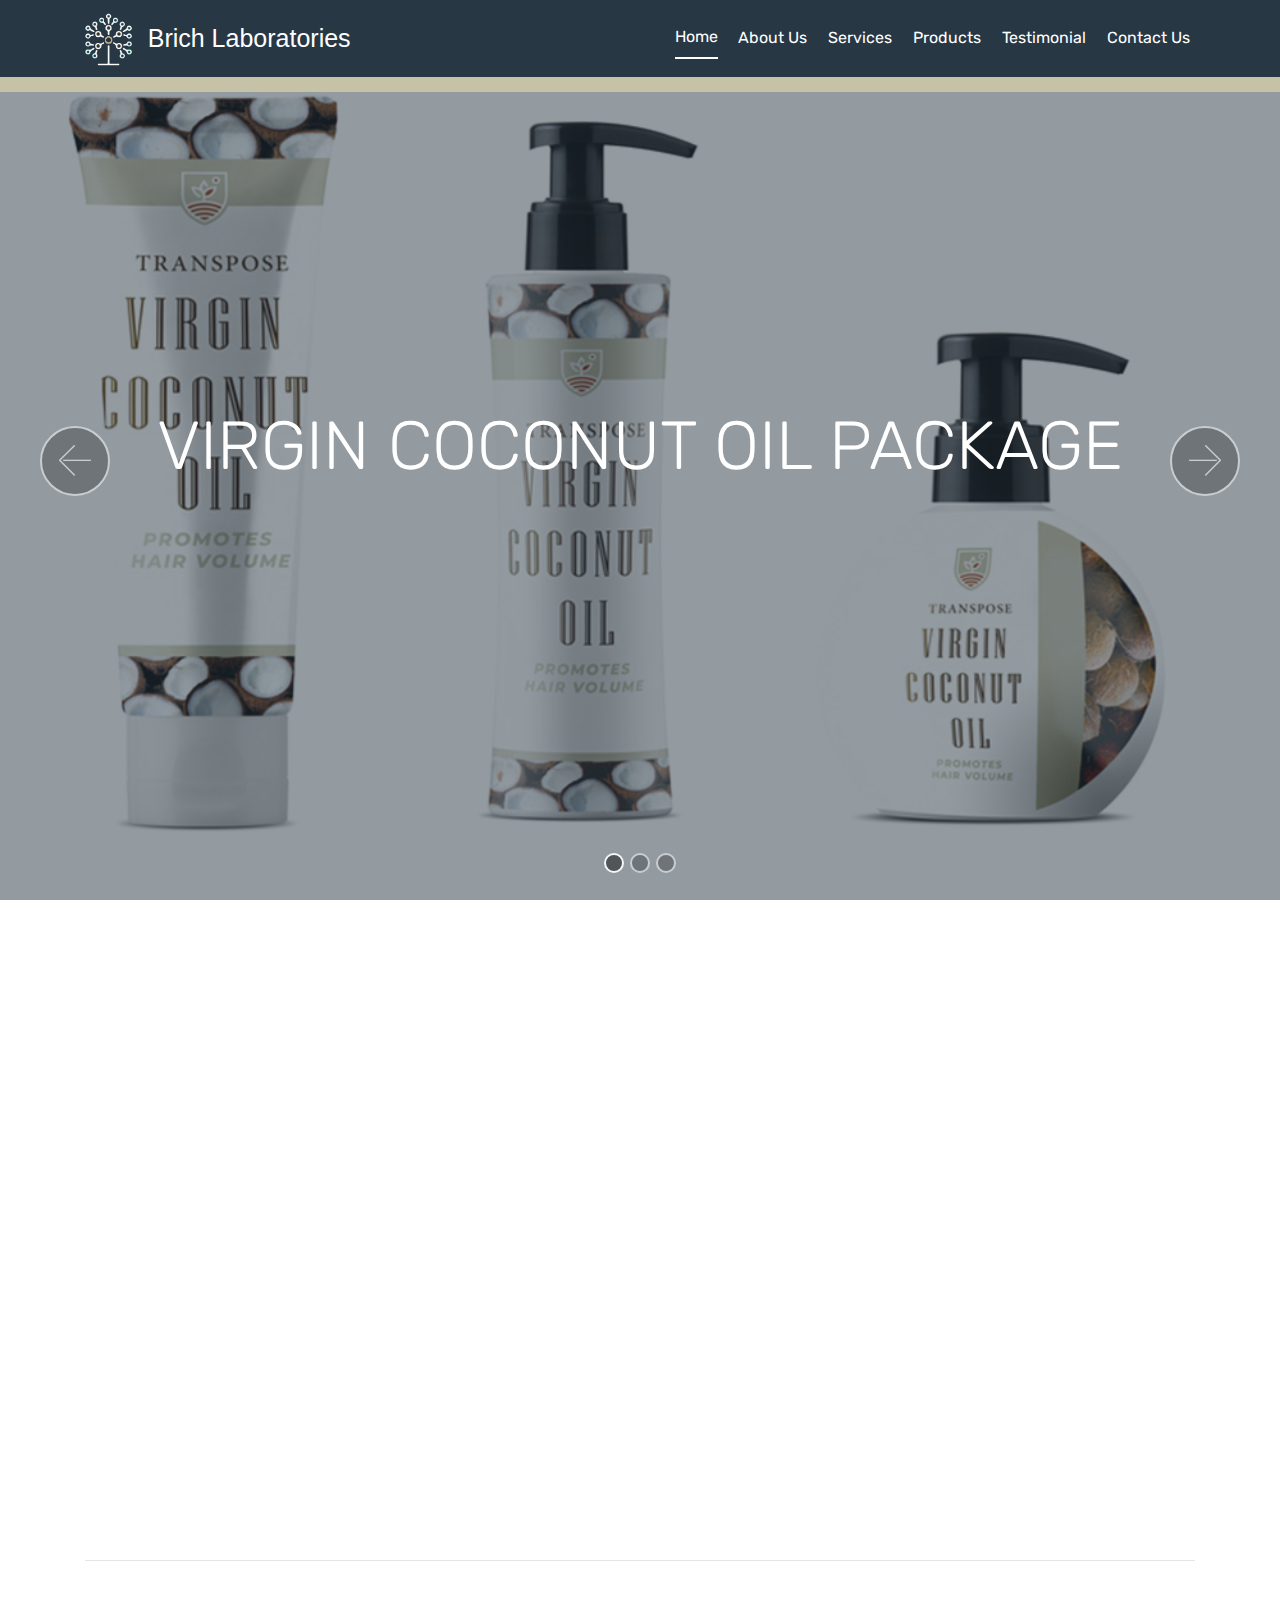
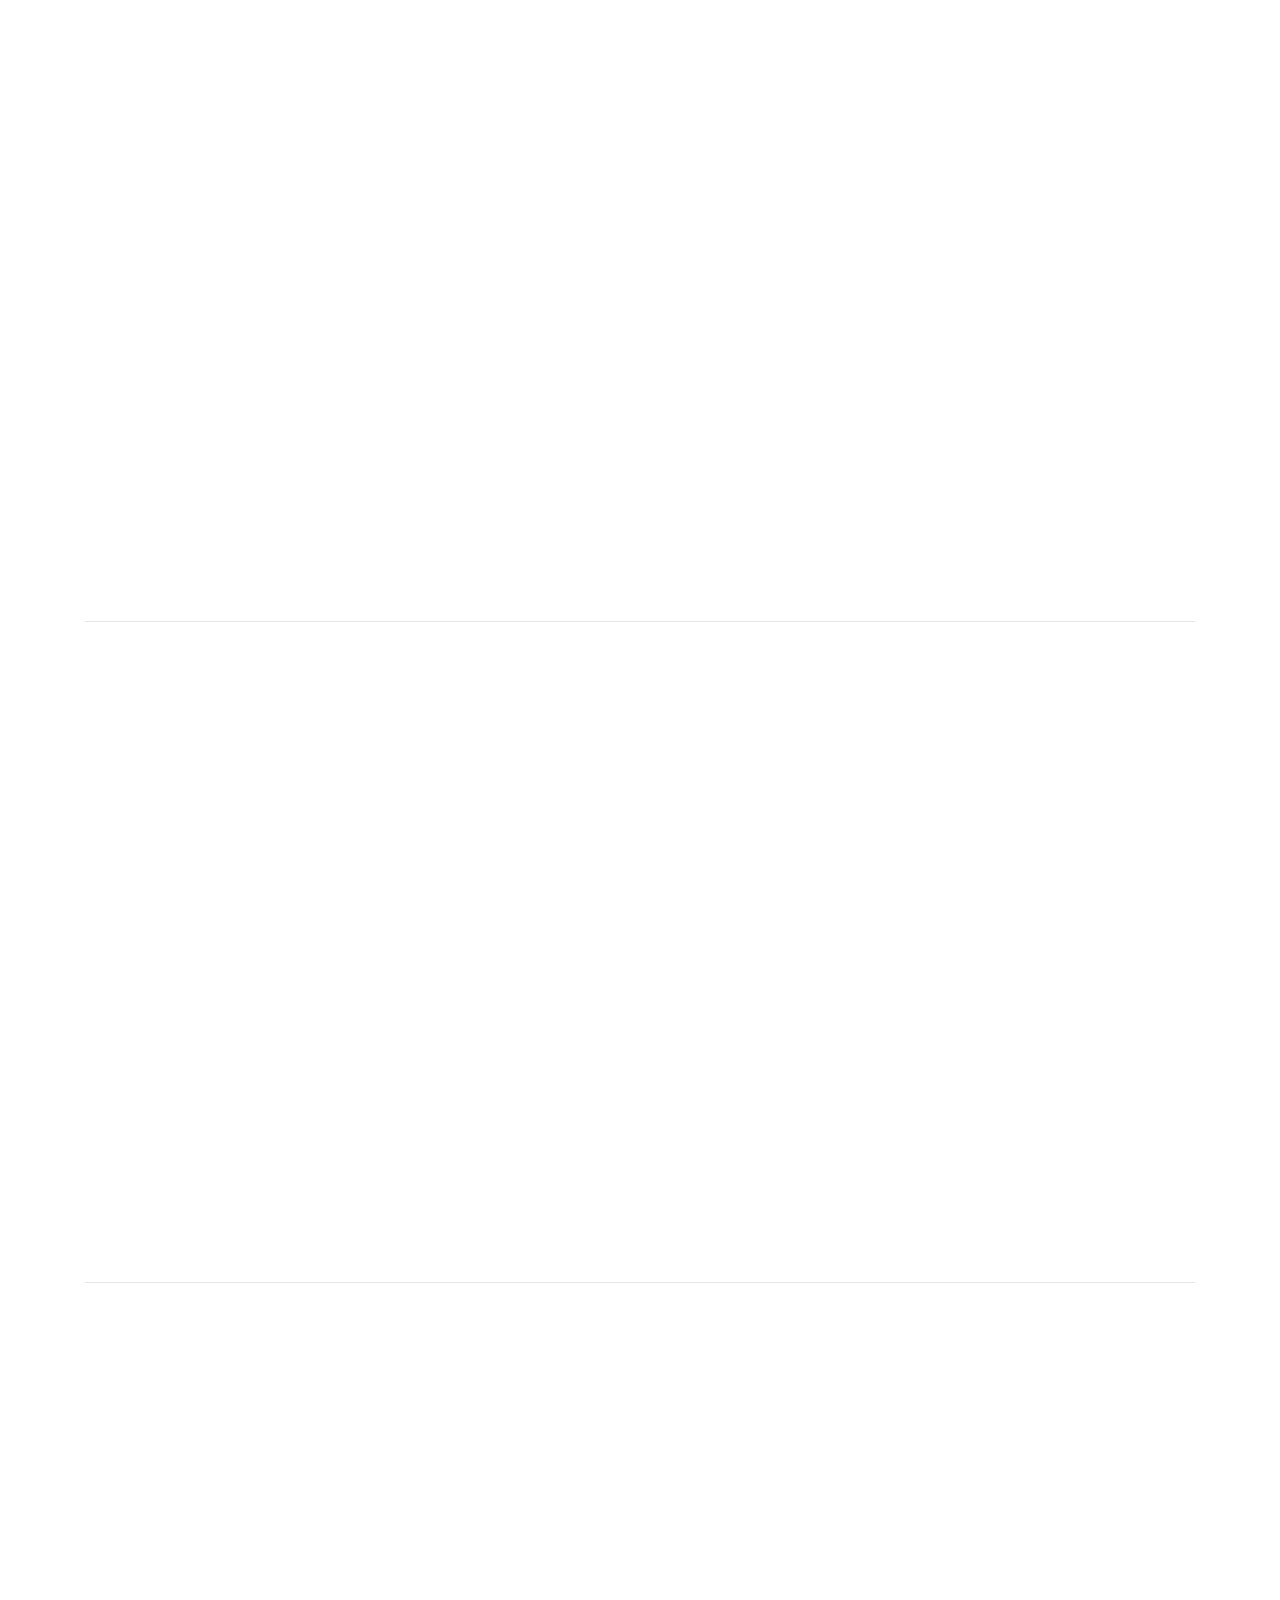
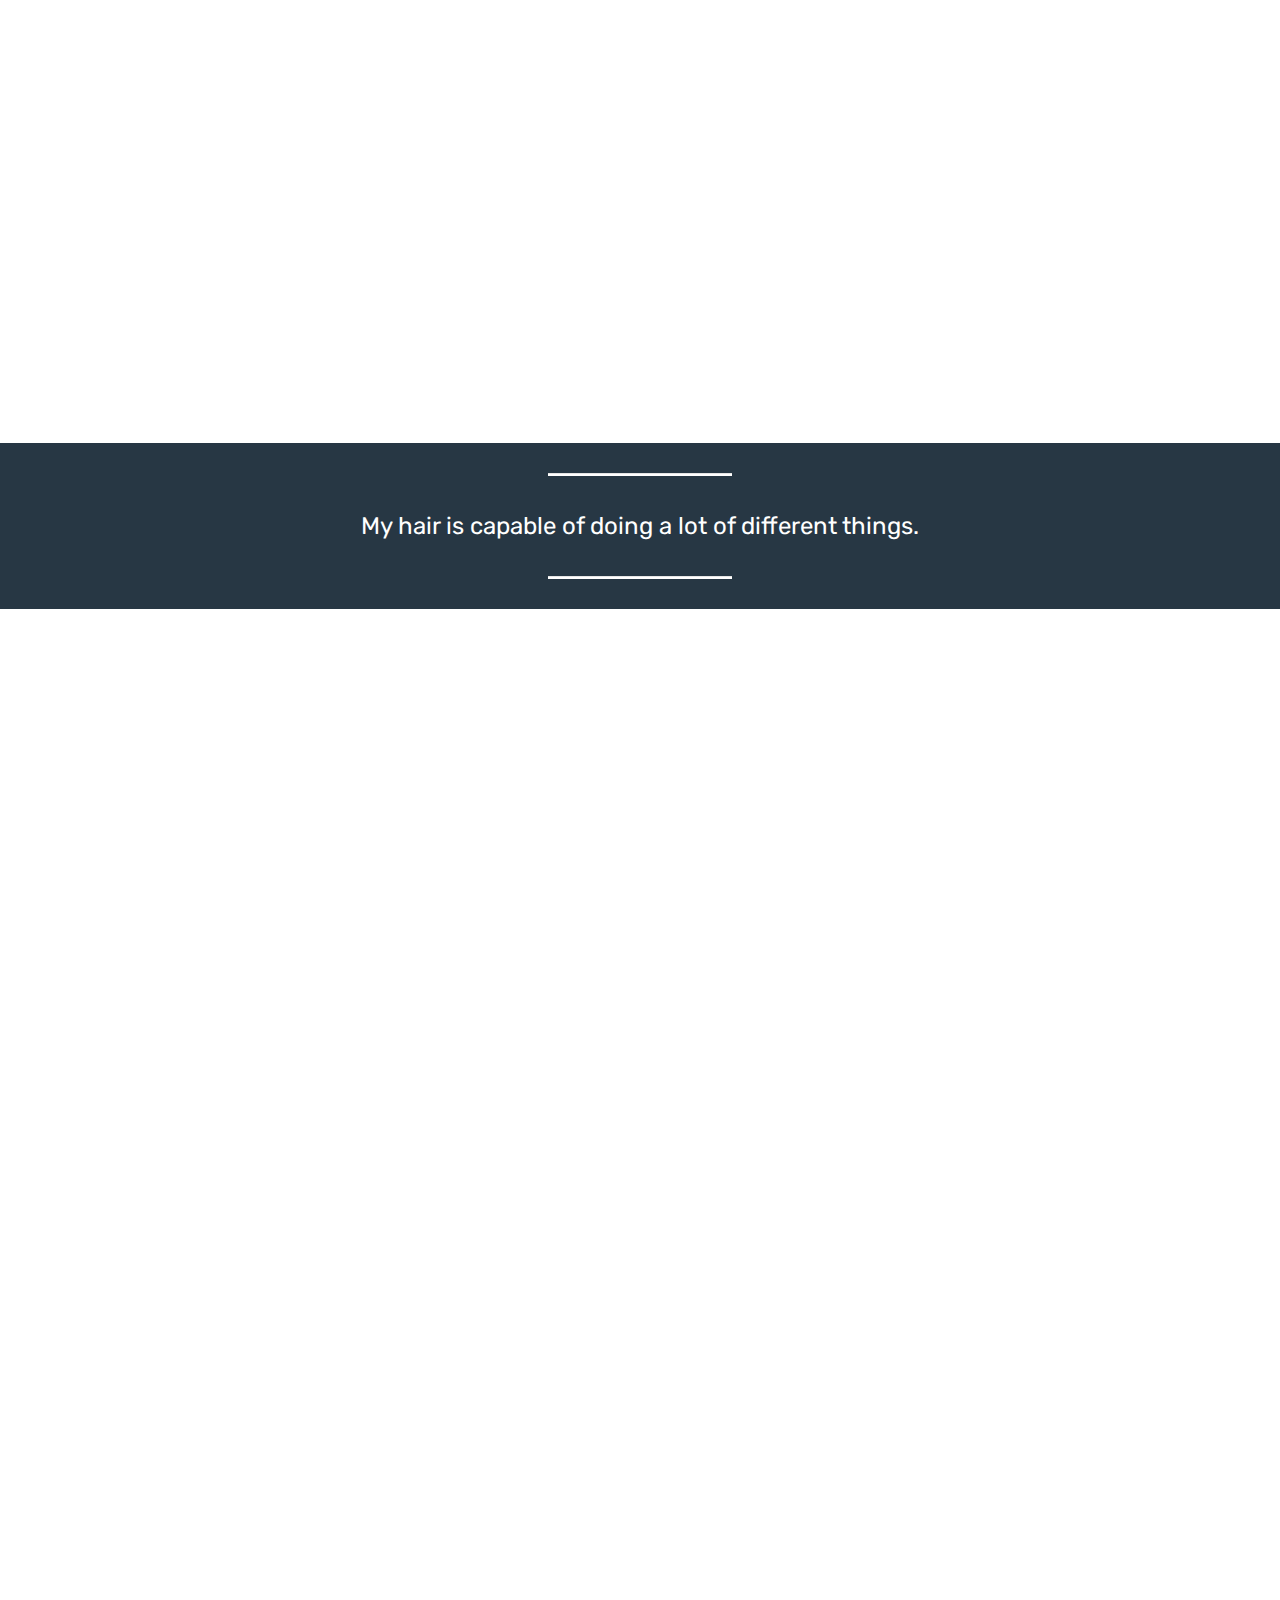
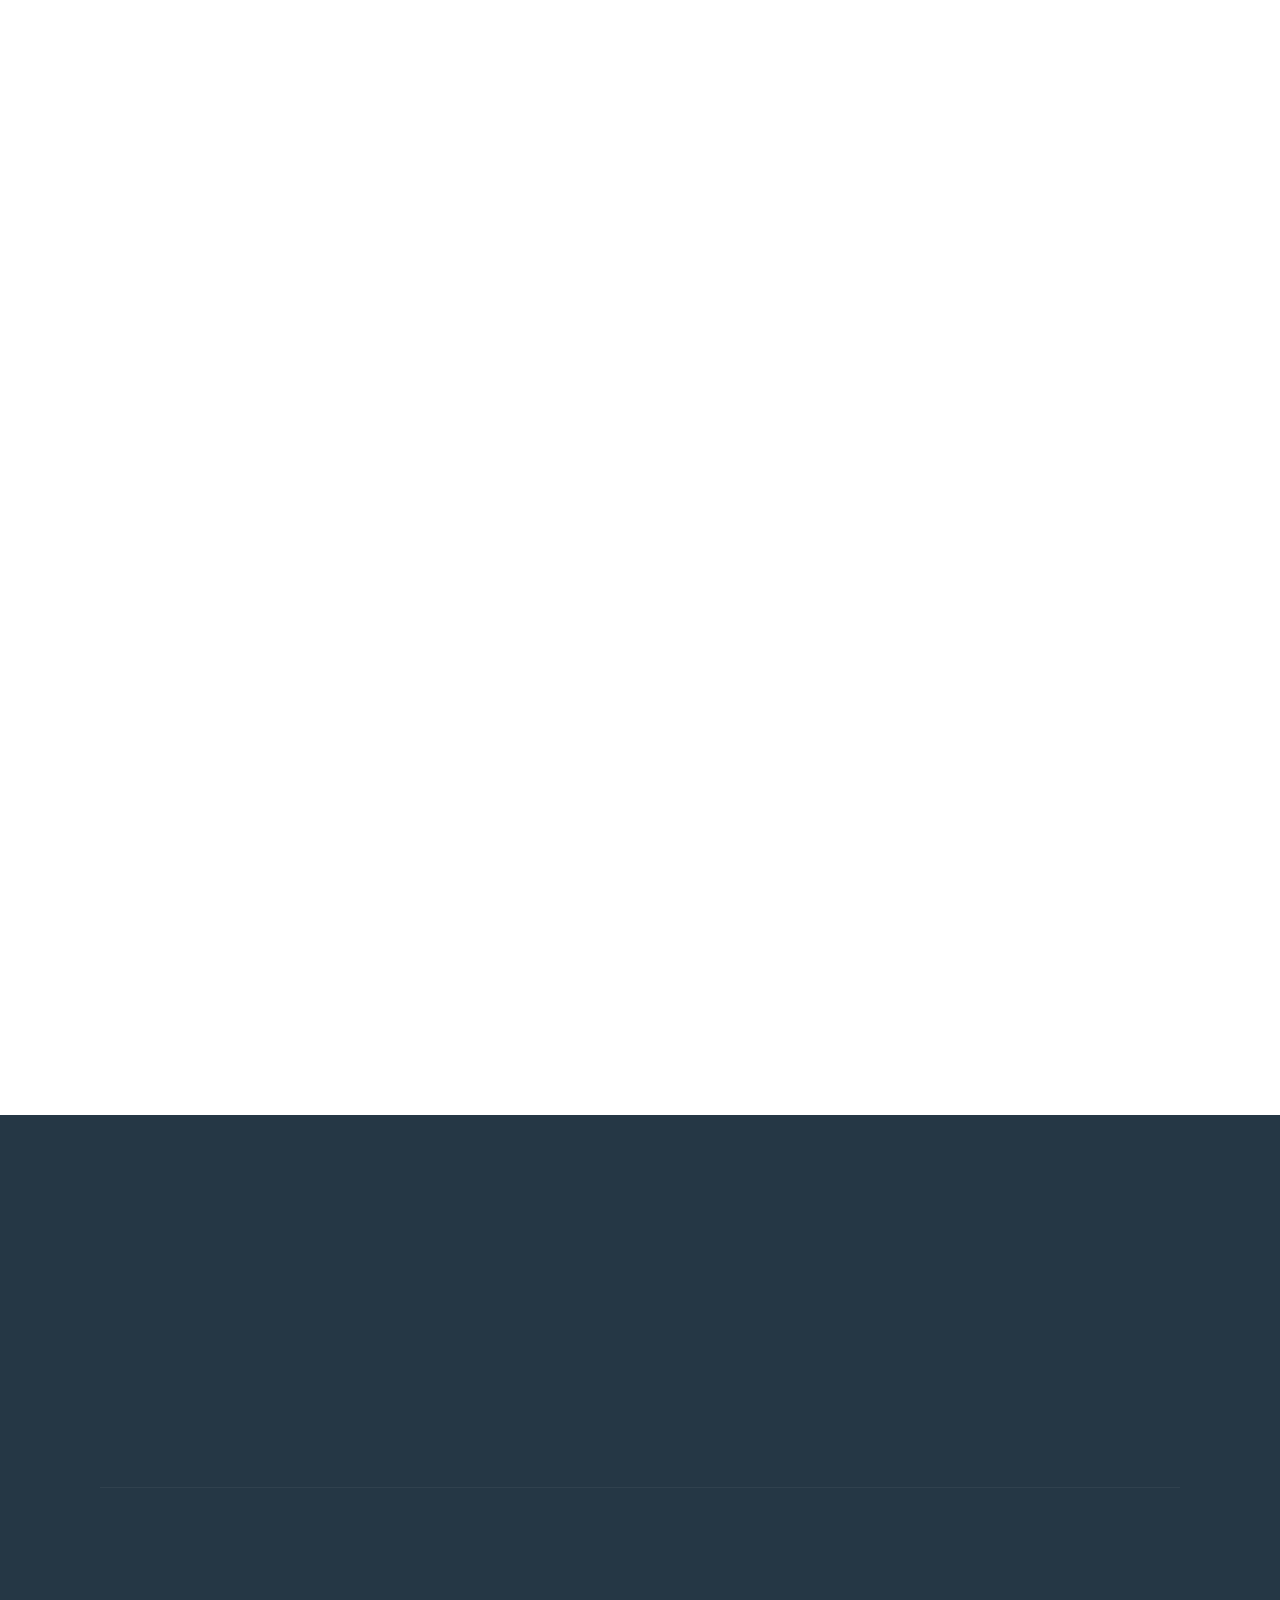
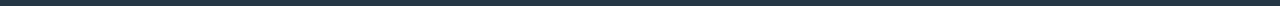
==== commit e98cfbe5: "Added a new logo" ====
--- a/index.html
+++ b/index.html
@@ -5,7 +5,7 @@
   <meta charset="UTF-8">
   <meta http-equiv="X-UA-Compatible" content="IE=edge">
   <meta name="viewport" content="width=device-width, initial-scale=1, minimum-scale=1">
-  <link rel="shortcut icon" href="assets/images/fav-icon.png" type="image/x-icon">
+  <link rel="shortcut icon" href="assets/images/Logo_.png" type="image/x-icon">
   <meta name="description" content="">
   <title>Home</title>
   <link rel="stylesheet" href="assets/web/assets/mobirise-icons/mobirise-icons.css">
@@ -39,7 +39,7 @@
             <div class="navbar-brand">
                 <span class="navbar-logo">
                     <a href="#">
-                        <img src="assets/images/bcl-logo.png" alt="Brich Cosmetic Labs Logo" style="height: 3.8rem;">
+                        <img src="assets/images/Logo_2.png" alt="Brich Cosmetic Labs Logo" style="height: 3.8rem;">
                     </a>
                 </span>
                 <a href="index.html" class="brand-name visible-md hidden-sm">Brich Laboratories</a>
@@ -358,10 +358,6 @@
 </section>
 
 <section class="mbr-section form1 cid-qKyIzJIPSR" id="form1-8">
-
-    
-
-    
     <div class="container">
         <div class="row justify-content-center">
             <div class="title col-12 col-lg-8">
@@ -423,8 +419,9 @@
             <div class="col-12 col-md-3">
                 <div class="media-wrap">
                     <a href="#">
-                        <img src="assets/images/bcl-logo.png" alt="Mobirise">
-                    </a>
+                        <img src="assets/images/Logo_2.png" alt="Mobirise">
+                    </a>
+                    <h4>BRICH COSMETIC Laboratories</h4>
                 </div>
             </div>
             <div class="col-12 col-md-3 mbr-fonts-style display-7">
--- a/assets/mobirise/css/mbr-additional.css
+++ b/assets/mobirise/css/mbr-additional.css
@@ -14,7 +14,8 @@
 }
 .brand-name{
   font-size: 25px;
-  font-weight: 400;
+
+  text-transform: capitalize;
   color: #ffffff;
 }
 .brand-name:hover{
@@ -2026,8 +2027,15 @@
   color: #f36;
 }
 .footer .media-wrap img {
-  height: 6rem;
-}
+  height: 15rem;
+}
+
+.footer .media-wrap h4 {
+  text-transform: uppercase;
+  text-align: center;
+  font-weight: bold;
+}
+
 @media (max-width: 767px) {
   .footer .footer-lower .copyright {
     margin-bottom: 1rem;
